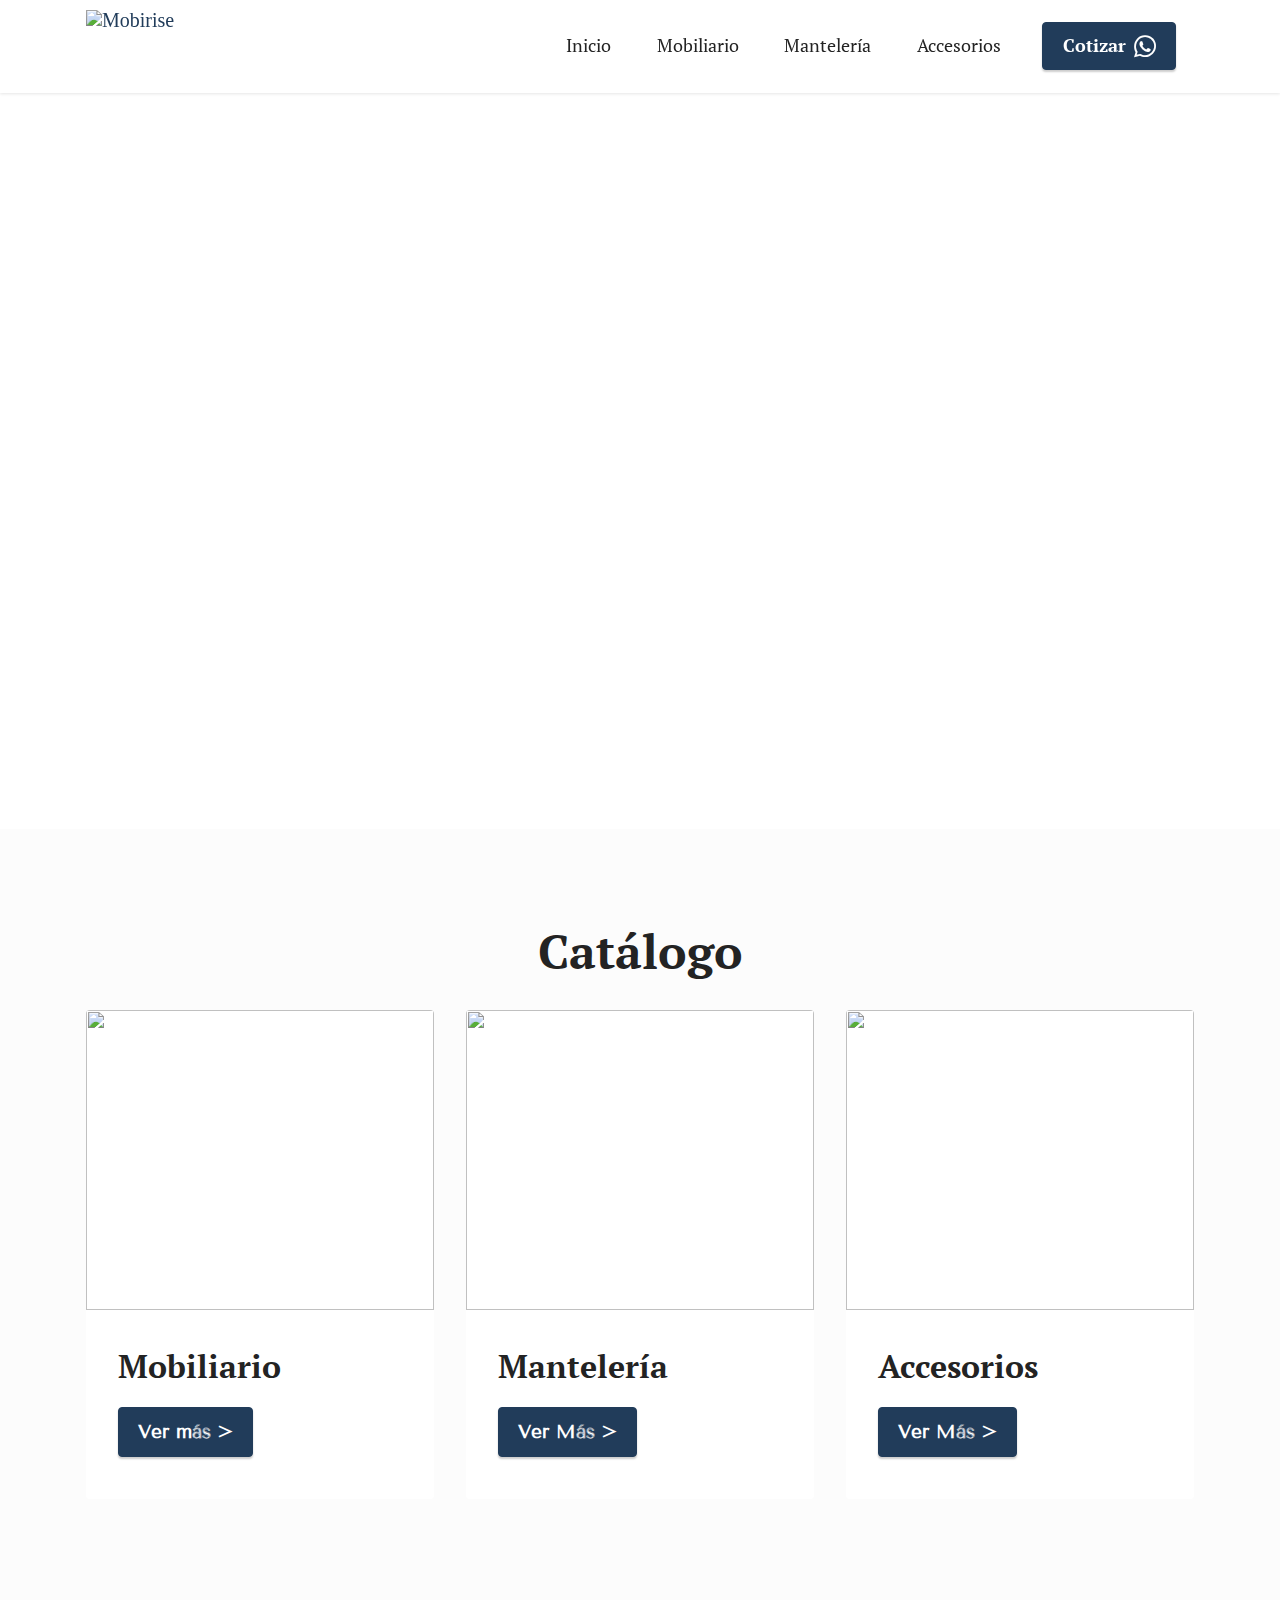
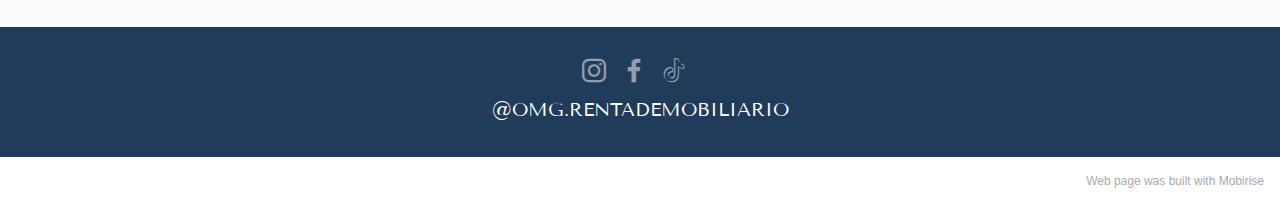
==== index.html @ f6ce4934 "Add files via upload" ====
<!DOCTYPE html>
<html  >
<head>
  <!-- Site made with Mobirise Website Builder v5.5.8, https://mobirise.com -->
  <meta charset="UTF-8">
  <meta http-equiv="X-UA-Compatible" content="IE=edge">
  <meta name="generator" content="Mobirise v5.5.8, mobirise.com">
  <meta name="viewport" content="width=device-width, initial-scale=1, minimum-scale=1">
  <link rel="shortcut icon" href="assets/images/0-logo.png" type="image/x-icon">
  <meta name="description" content="">
  
  
  <title>Home</title>
  <link rel="stylesheet" href="assets/bootstrap/css/bootstrap.min.css">
  <link rel="stylesheet" href="assets/bootstrap/css/bootstrap-grid.min.css">
  <link rel="stylesheet" href="assets/bootstrap/css/bootstrap-reboot.min.css">
  <link rel="stylesheet" href="assets/parallax/jarallax.css">
  <link rel="stylesheet" href="assets/dropdown/css/style.css">
  <link rel="stylesheet" href="assets/socicon/css/styles.css">
  <link rel="stylesheet" href="assets/theme/css/style.css">
  <link rel="preload" href="https://fonts.googleapis.com/css?family=PT+Serif:400,400i,700,700i&display=swap" as="style" onload="this.onload=null;this.rel='stylesheet'">
  <noscript><link rel="stylesheet" href="https://fonts.googleapis.com/css?family=PT+Serif:400,400i,700,700i&display=swap"></noscript>
  <link rel="preload" href="https://fonts.googleapis.com/css?family=Tenor+Sans:400&display=swap" as="style" onload="this.onload=null;this.rel='stylesheet'">
  <noscript><link rel="stylesheet" href="https://fonts.googleapis.com/css?family=Tenor+Sans:400&display=swap"></noscript>
  <link rel="preload" as="style" href="assets/mobirise/css/mbr-additional.css"><link rel="stylesheet" href="assets/mobirise/css/mbr-additional.css" type="text/css">
  
  
  
  
</head>
<body>
  
  <section data-bs-version="5.1" class="menu menu2 cid-sFHpMqcXGj" once="menu" id="menu2-2">
    
    <nav class="navbar navbar-dropdown navbar-expand-lg">
        <div class="container">
            <div class="navbar-brand">
                <span class="navbar-logo">
                    <a href="https://mobiri.se">
                        <img src="assets/images/0-logo.png" alt="Mobirise" style="height: 4.5rem;">
                    </a>
                </span>
                
            </div>
            <button class="navbar-toggler" type="button" data-toggle="collapse" data-bs-toggle="collapse" data-target="#navbarSupportedContent" data-bs-target="#navbarSupportedContent" aria-controls="navbarNavAltMarkup" aria-expanded="false" aria-label="Toggle navigation">
                <div class="hamburger">
                    <span></span>
                    <span></span>
                    <span></span>
                    <span></span>
                </div>
            </button>
            <div class="collapse navbar-collapse" id="navbarSupportedContent">
                <ul class="navbar-nav nav-dropdown" data-app-modern-menu="true"><li class="nav-item"><a class="nav-link link text-black text-primary display-4" href="index.html">Inicio</a></li>
                    <li class="nav-item"><a class="nav-link link text-black text-primary display-4" href="mobiliario.html">Mobiliario</a></li>
                    <li class="nav-item"><a class="nav-link link text-black text-primary display-4" href="manteleria.html">Mantelería</a>
                    </li><li class="nav-item"><a class="nav-link link text-black text-primary display-4" href="accesorios.html">Accesorios</a></li></ul>
                
                <div class="navbar-buttons mbr-section-btn"><a class="btn btn-primary display-4" href="https://wa.me/50251740538"><span class="socicon socicon-whatsapp mbr-iconfont mbr-iconfont-btn"></span>Cotizar</a></div>
            </div>
        </div>
    </nav>
</section>

<section data-bs-version="5.1" class="header9 cid-sFHoAfPmXB mbr-parallax-background" id="header9-1">

    

    <div class="mbr-overlay" style="opacity: 0; background-color: rgb(255, 255, 255);"></div>

    <div class="text-center container">
        <div class="row justify-content-center">
            <div class="col-md-12 col-lg-9">
                
                
                
            </div>
        </div>
    </div>
</section>

<section data-bs-version="5.1" class="features4 cid-ui3sSxSEUP" id="features4-2">
    
    <div class="mbr-overlay"></div>
    <div class="container">
        <div class="mbr-section-head">
            <h4 class="mbr-section-title mbr-fonts-style align-center mb-0 display-2">
                <strong>Catálogo</strong></h4>
            
        </div>
        <div class="row mt-4">
            
            
            <div class="item features-image сol-12 col-md-6 col-lg-4 active">
                <div class="item-wrapper">
                    <div class="item-img">
                        <img src="assets/images/6-im6-3.jpeg" alt="" title="" data-slide-to="0" data-bs-slide-to="0">
                    </div>
                    <div class="item-content">
                        <h5 class="item-title mbr-fonts-style display-5"><strong>Mobiliario</strong></h5>
                        
                        
                    </div>
                    <div class="mbr-section-btn item-footer mt-2"><a href="mobiliario.html" class="btn item-btn btn-primary display-7">Ver más &gt;</a></div>
                </div>
            </div><div class="item features-image сol-12 col-md-6 col-lg-4">
                <div class="item-wrapper">
                    <div class="item-img">
                        <img src="assets/images/54-im54-1.jpeg" alt="" title="" data-slide-to="1" data-bs-slide-to="1">
                    </div>
                    <div class="item-content">
                        <h5 class="item-title mbr-fonts-style display-5"><strong>Mantelería</strong></h5>
                        
                        
                    </div>
                    <div class="mbr-section-btn item-footer mt-2"><a href="manteleria.html" class="btn item-btn btn-primary display-7">Ver Más &gt;</a></div>
                </div>
            </div><div class="item features-image сol-12 col-md-6 col-lg-4">
                <div class="item-wrapper">
                    <div class="item-img">
                        <img src="assets/images/64-im64.jpeg" alt="" title="" data-slide-to="2" data-bs-slide-to="2">
                    </div>
                    <div class="item-content">
                        <h5 class="item-title mbr-fonts-style display-5"><strong>Accesorios</strong></h5>
                        
                        
                    </div>
                    <div class="mbr-section-btn item-footer mt-2"><a href="accesorios.html" class="btn item-btn btn-primary display-7">Ver Más &gt;</a></div>
                </div>
            </div>

        </div>
    </div>
</section>

<section data-bs-version="5.1" class="footer3 cid-ui3TTyyLI5 mbr-reveal" once="footers" id="footer3-4">

    

    

    <div class="container">
        <div class="media-container-row align-center mbr-white">
            
            <div class="row social-row">
                <div class="social-list align-right pb-2">
                    
                    
                    
                    
                    
                    
                <div class="soc-item">
                        <a href="https://www.instagram.com/omg.rentademobiliario/" target="_blank">
                            <span class="mbr-iconfont mbr-iconfont-social socicon-instagram socicon"></span>
                        </a>
                    </div><div class="soc-item">
                        <a href="https://www.facebook.com/omg.rentademobiliario/?locale=es_LA" target="_blank">
                            <span class="mbr-iconfont mbr-iconfont-social socicon-facebook socicon"></span>
                        </a>
                    </div><div class="soc-item">
                        <a href="https://www.tiktok.com/@omg_rentals" target="_blank">
                            <span class="mbr-iconfont mbr-iconfont-social socicon-tiktok socicon"></span>
                        </a>
                    </div></div>
            </div>
            <div class="row row-copirayt">
                <p class="mbr-text mb-0 mbr-fonts-style mbr-white align-center display-7">
                    @OMG.RENTADEMOBILIARIO
                </p>
            </div>
        </div>
    </div>
</section><section style="background-color: #fff; font-family: -apple-system, BlinkMacSystemFont, 'Segoe UI', 'Roboto', 'Helvetica Neue', Arial, sans-serif; color:#aaa; font-size:12px; padding: 0; align-items: center; display: flex;"><a href="https://mobirise.site/z" style="flex: 1 1; height: 3rem; padding-left: 1rem;"></a><p style="flex: 0 0 auto; margin:0; padding-right:1rem;">Web page <a href="https://mobirise.site/f" style="color:#aaa;">was built</a> with Mobirise</p></section><script src="assets/bootstrap/js/bootstrap.bundle.min.js"></script>  <script src="assets/parallax/jarallax.js"></script>  <script src="assets/smoothscroll/smooth-scroll.js"></script>  <script src="assets/ytplayer/index.js"></script>  <script src="assets/dropdown/js/navbar-dropdown.js"></script>  <script src="assets/theme/js/script.js"></script>  
  
  
 <div id="scrollToTop" class="scrollToTop mbr-arrow-up"><a style="text-align: center;"><i class="mbr-arrow-up-icon mbr-arrow-up-icon-cm cm-icon cm-icon-smallarrow-up"></i></a></div>
  </body>
</html>
---- assets/parallax/jarallax.css ----
.jarallax {
    position: relative;
    z-index: 0;
}
.jarallax > .jarallax-img {
    position: absolute;
    object-fit: cover;
    /* support for plugin https://github.com/bfred-it/object-fit-images */
    font-family: 'object-fit: cover;';
    top: 0;
    left: 0;
    width: 100%;
    height: 100%;
    z-index: -1;
}
---- assets/dropdown/css/style.css ----
.navbar-dropdown {
  left: 0;
  padding: 0;
  position: absolute;
  right: 0;
  top: 0;
  transition: all 0.45s ease;
  z-index: 1030;
  background: #282828; }
  .navbar-dropdown .navbar-logo {
    margin-right: 0.8rem;
    transition: margin 0.3s ease-in-out;
    vertical-align: middle; }
    .navbar-dropdown .navbar-logo img {
      height: 3.125rem;
      transition: all 0.3s ease-in-out; }
    .navbar-dropdown .navbar-logo.mbr-iconfont {
      font-size: 3.125rem;
      line-height: 3.125rem; }
  .navbar-dropdown .navbar-caption {
    font-weight: 700;
    white-space: normal;
    vertical-align: -4px;
    line-height: 3.125rem !important; }
    .navbar-dropdown .navbar-caption, .navbar-dropdown .navbar-caption:hover {
      color: inherit;
      text-decoration: none; }
  .navbar-dropdown .mbr-iconfont + .navbar-caption {
    vertical-align: -1px; }
  .navbar-dropdown.navbar-fixed-top {
    position: fixed; }
  .navbar-dropdown .navbar-brand span {
    vertical-align: -4px; }
  .navbar-dropdown.bg-color.transparent {
    background: none; }
  .navbar-dropdown.navbar-short .navbar-brand {
    padding: 0.625rem 0; }
    .navbar-dropdown.navbar-short .navbar-brand span {
      vertical-align: -1px; }
  .navbar-dropdown.navbar-short .navbar-caption {
    line-height: 2.375rem !important;
    vertical-align: -2px; }
  .navbar-dropdown.navbar-short .navbar-logo {
    margin-right: 0.5rem; }
    .navbar-dropdown.navbar-short .navbar-logo img {
      height: 2.375rem; }
    .navbar-dropdown.navbar-short .navbar-logo.mbr-iconfont {
      font-size: 2.375rem;
      line-height: 2.375rem; }
  .navbar-dropdown.navbar-short .mbr-table-cell {
    height: 3.625rem; }
  .navbar-dropdown .navbar-close {
    left: 0.6875rem;
    position: fixed;
    top: 0.75rem;
    z-index: 1000; }
  .navbar-dropdown .hamburger-icon {
    content: "";
    display: inline-block;
    vertical-align: middle;
    width: 16px;
    -webkit-box-shadow: 0 -6px 0 1px #282828,0 0 0 1px #282828,0 6px 0 1px #282828;
    -moz-box-shadow: 0 -6px 0 1px #282828,0 0 0 1px #282828,0 6px 0 1px #282828;
    box-shadow: 0 -6px 0 1px #282828,0 0 0 1px #282828,0 6px 0 1px #282828; }

.dropdown-menu .dropdown-toggle[data-toggle="dropdown-submenu"]::after {
  border-bottom: 0.35em solid transparent;
  border-left: 0.35em solid;
  border-right: 0;
  border-top: 0.35em solid transparent;
  margin-left: 0.3rem; }

.dropdown-menu .dropdown-item:focus {
  outline: 0; }

.nav-dropdown {
  font-size: 0.75rem;
  font-weight: 500;
  height: auto !important; }
  .nav-dropdown .nav-btn {
    padding-left: 1rem; }
  .nav-dropdown .link {
    margin: .667em 1.667em;
    font-weight: 500;
    padding: 0;
    transition: color .2s ease-in-out; }
    .nav-dropdown .link.dropdown-toggle {
      margin-right: 2.583em; }
      .nav-dropdown .link.dropdown-toggle::after {
        margin-left: .25rem;
        border-top: 0.35em solid;
        border-right: 0.35em solid transparent;
        border-left: 0.35em solid transparent;
        border-bottom: 0; }
      .nav-dropdown .link.dropdown-toggle[aria-expanded="true"] {
        margin: 0;
        padding: 0.667em 3.263em  0.667em 1.667em; }
  .nav-dropdown .link::after,
  .nav-dropdown .dropdown-item::after {
    color: inherit; }
  .nav-dropdown .btn {
    font-size: 0.75rem;
    font-weight: 700;
    letter-spacing: 0;
    margin-bottom: 0;
    padding-left: 1.25rem;
    padding-right: 1.25rem; }
  .nav-dropdown .dropdown-menu {
    border-radius: 0;
    border: 0;
    left: 0;
    margin: 0;
    padding-bottom: 1.25rem;
    padding-top: 1.25rem;
    position: relative; }
  .nav-dropdown .dropdown-submenu {
    margin-left: 0.125rem;
    top: 0; }
  .nav-dropdown .dropdown-item {
    font-weight: 500;
    line-height: 2;
    padding: 0.3846em 4.615em 0.3846em 1.5385em;
    position: relative;
    transition: color .2s ease-in-out, background-color .2s ease-in-out; }
    .nav-dropdown .dropdown-item::after {
      margin-top: -0.3077em;
      position: absolute;
      right: 1.1538em;
      top: 50%; }
    .nav-dropdown .dropdown-item:focus, .nav-dropdown .dropdown-item:hover {
      background: none; }

@media (max-width: 767px) {
  .nav-dropdown.navbar-toggleable-sm {
    bottom: 0;
    display: none;
    left: 0;
    overflow-x: hidden;
    position: fixed;
    top: 0;
    transform: translateX(-100%);
    -ms-transform: translateX(-100%);
    -webkit-transform: translateX(-100%);
    width: 18.75rem;
    z-index: 999; } }
.nav-dropdown.navbar-toggleable-xl {
  bottom: 0;
  display: none;
  left: 0;
  overflow-x: hidden;
  position: fixed;
  top: 0;
  transform: translateX(-100%);
  -ms-transform: translateX(-100%);
  -webkit-transform: translateX(-100%);
  width: 18.75rem;
  z-index: 999; }

.nav-dropdown-sm {
  display: block !important;
  overflow-x: hidden;
  overflow: auto;
  padding-top: 3.875rem; }
  .nav-dropdown-sm::after {
    content: "";
    display: block;
    height: 3rem;
    width: 100%; }
  .nav-dropdown-sm.collapse.in ~ .navbar-close {
    display: block !important; }
  .nav-dropdown-sm.collapsing, .nav-dropdown-sm.collapse.in {
    transform: translateX(0);
    -ms-transform: translateX(0);
    -webkit-transform: translateX(0);
    transition: all 0.25s ease-out;
    -webkit-transition: all 0.25s ease-out;
    background: #282828; }
  .nav-dropdown-sm.collapsing[aria-expanded="false"] {
    transform: translateX(-100%);
    -ms-transform: translateX(-100%);
    -webkit-transform: translateX(-100%); }
  .nav-dropdown-sm .nav-item {
    display: block;
    margin-left: 0 !important;
    padding-left: 0; }
  .nav-dropdown-sm .link,
  .nav-dropdown-sm .dropdown-item {
    border-top: 1px dotted rgba(255, 255, 255, 0.1);
    font-size: 0.8125rem;
    line-height: 1.6;
    margin: 0 !important;
    padding: 0.875rem 2.4rem 0.875rem 1.5625rem !important;
    position: relative;
    white-space: normal; }
    .nav-dropdown-sm .link:focus, .nav-dropdown-sm .link:hover,
    .nav-dropdown-sm .dropdown-item:focus,
    .nav-dropdown-sm .dropdown-item:hover {
      background: rgba(0, 0, 0, 0.2) !important;
      color: #c0a375; }
  .nav-dropdown-sm .nav-btn {
    position: relative;
    padding: 1.5625rem 1.5625rem 0 1.5625rem; }
    .nav-dropdown-sm .nav-btn::before {
      border-top: 1px dotted rgba(255, 255, 255, 0.1);
      content: "";
      left: 0;
      position: absolute;
      top: 0;
      width: 100%; }
    .nav-dropdown-sm .nav-btn + .nav-btn {
      padding-top: 0.625rem; }
      .nav-dropdown-sm .nav-btn + .nav-btn::before {
        display: none; }
  .nav-dropdown-sm .btn {
    padding: 0.625rem 0; }
  .nav-dropdown-sm .dropdown-toggle[data-toggle="dropdown-submenu"]::after {
    margin-left: .25rem;
    border-top: 0.35em solid;
    border-right: 0.35em solid transparent;
    border-left: 0.35em solid transparent;
    border-bottom: 0; }
  .nav-dropdown-sm .dropdown-toggle[data-toggle="dropdown-submenu"][aria-expanded="true"]::after {
    border-top: 0;
    border-right: 0.35em solid transparent;
    border-left: 0.35em solid transparent;
    border-bottom: 0.35em solid; }
  .nav-dropdown-sm .dropdown-menu {
    margin: 0;
    padding: 0;
    position: relative;
    top: 0;
    left: 0;
    width: 100%;
    border: 0;
    float: none;
    border-radius: 0;
    background: none; }
  .nav-dropdown-sm .dropdown-submenu {
    left: 100%;
    margin-left: 0.125rem;
    margin-top: -1.25rem;
    top: 0; }

.navbar-toggleable-sm .nav-dropdown .dropdown-menu {
  position: absolute; }

.navbar-toggleable-sm .nav-dropdown .dropdown-submenu {
  left: 100%;
  margin-left: 0.125rem;
  margin-top: -1.25rem;
  top: 0; }

.navbar-toggleable-sm.opened .nav-dropdown .dropdown-menu {
  position: relative; }

.navbar-toggleable-sm.opened .nav-dropdown .dropdown-submenu {
  left: 0;
  margin-left: 00rem;
  margin-top: 0rem;
  top: 0; }

.is-builder .nav-dropdown.collapsing {
  transition: none !important; }
---- assets/socicon/css/styles.css ----
@charset "UTF-8";

@font-face {
  font-family: 'Socicon';
  src:  url('../fonts/socicon.eot');
  src:  url('../fonts/socicon.eot?#iefix') format('embedded-opentype'),
    url('../fonts/socicon.woff2') format('woff2'),
    url('../fonts/socicon.ttf') format('truetype'),
    url('../fonts/socicon.woff') format('woff'),
    url('../fonts/socicon.svg#socicon') format('svg');
  font-weight: normal;
  font-style: normal;
  font-display: swap;
}

[data-icon]:before {
  font-family: "socicon" !important;
  content: attr(data-icon);
  font-style: normal !important;
  font-weight: normal !important;
  font-variant: normal !important;
  text-transform: none !important;
  speak: none;
  line-height: 1;
  -webkit-font-smoothing: antialiased;
  -moz-osx-font-smoothing: grayscale;
}

[class^="socicon-"], [class*=" socicon-"] {
  /* use !important to prevent issues with browser extensions that change fonts */
  font-family: 'Socicon' !important;
  speak: none;
  font-style: normal;
  font-weight: normal;
  font-variant: normal;
  text-transform: none;
  line-height: 1;

  /* Better Font Rendering =========== */
  -webkit-font-smoothing: antialiased;
  -moz-osx-font-smoothing: grayscale;
}

.socicon-eitaa:before {
  content: "\e97c";
}
.socicon-soroush:before {
  content: "\e97d";
}
.socicon-bale:before {
  content: "\e97e";
}
.socicon-zazzle:before {
  content: "\e97b";
}
.socicon-society6:before {
  content: "\e97a";
}
.socicon-redbubble:before {
  content: "\e979";
}
.socicon-avvo:before {
  content: "\e978";
}
.socicon-stitcher:before {
  content: "\e977";
}
.socicon-googlehangouts:before {
  content: "\e974";
}
.socicon-dlive:before {
  content: "\e975";
}
.socicon-vsco:before {
  content: "\e976";
}
.socicon-flipboard:before {
  content: "\e973";
}
.socicon-ubuntu:before {
  content: "\e958";
}
.socicon-artstation:before {
  content: "\e959";
}
.socicon-invision:before {
  content: "\e95a";
}
.socicon-torial:before {
  content: "\e95b";
}
.socicon-collectorz:before {
  content: "\e95c";
}
.socicon-seenthis:before {
  content: "\e95d";
}
.socicon-googleplaymusic:before {
  content: "\e95e";
}
.socicon-debian:before {
  content: "\e95f";
}
.socicon-filmfreeway:before {
  content: "\e960";
}
.socicon-gnome:before {
  content: "\e961";
}
.socicon-itchio:before {
  content: "\e962";
}
.socicon-jamendo:before {
  content: "\e963";
}
.socicon-mix:before {
  content: "\e964";
}
.socicon-sharepoint:before {
  content: "\e965";
}
.socicon-tinder:before {
  content: "\e966";
}
.socicon-windguru:before {
  content: "\e967";
}
.socicon-cdbaby:before {
  content: "\e968";
}
.socicon-elementaryos:before {
  content: "\e969";
}
.socicon-stage32:before {
  content: "\e96a";
}
.socicon-tiktok:before {
  content: "\e96b";
}
.socicon-gitter:before {
  content: "\e96c";
}
.socicon-letterboxd:before {
  content: "\e96d";
}
.socicon-threema:before {
  content: "\e96e";
}
.socicon-splice:before {
  content: "\e96f";
}
.socicon-metapop:before {
  content: "\e970";
}
.socicon-naver:before {
  content: "\e971";
}
.socicon-remote:before {
  content: "\e972";
}
.socicon-internet:before {
  content: "\e957";
}
.socicon-moddb:before {
  content: "\e94b";
}
.socicon-indiedb:before {
  content: "\e94c";
}
.socicon-traxsource:before {
  content: "\e94d";
}
.socicon-gamefor:before {
  content: "\e94e";
}
.socicon-pixiv:before {
  content: "\e94f";
}
.socicon-myanimelist:before {
  content: "\e950";
}
.socicon-blackberry:before {
  content: "\e951";
}
.socicon-wickr:before {
  content: "\e952";
}
.socicon-spip:before {
  content: "\e953";
}
.socicon-napster:before {
  content: "\e954";
}
.socicon-beatport:before {
  content: "\e955";
}
.socicon-hackerone:before {
  content: "\e956";
}
.socicon-hackernews:before {
  content: "\e946";
}
.socicon-smashwords:before {
  content: "\e947";
}
.socicon-kobo:before {
  content: "\e948";
}
.socicon-bookbub:before {
  content: "\e949";
}
.socicon-mailru:before {
  content: "\e94a";
}
.socicon-gitlab:before {
  content: "\e945";
}
.socicon-instructables:before {
  content: "\e944";
}
.socicon-portfolio:before {
  content: "\e943";
}
.socicon-codered:before {
  content: "\e940";
}
.socicon-origin:before {
  content: "\e941";
}
.socicon-nextdoor:before {
  content: "\e942";
}
.socicon-udemy:before {
  content: "\e93f";
}
.socicon-livemaster:before {
  content: "\e93e";
}
.socicon-crunchbase:before {
  content: "\e93b";
}
.socicon-homefy:before {
  content: "\e93c";
}
.socicon-calendly:before {
  content: "\e93d";
}
.socicon-realtor:before {
  content: "\e90f";
}
.socicon-tidal:before {
  content: "\e910";
}
.socicon-qobuz:before {
  content: "\e911";
}
.socicon-natgeo:before {
  content: "\e912";
}
.socicon-mastodon:before {
  content: "\e913";
}
.socicon-unsplash:before {
  content: "\e914";
}
.socicon-homeadvisor:before {
  content: "\e915";
}
.socicon-angieslist:before {
  content: "\e916";
}
.socicon-codepen:before {
  content: "\e917";
}
.socicon-slack:before {
  content: "\e918";
}
.socicon-openaigym:before {
  content: "\e919";
}
.socicon-logmein:before {
  content: "\e91a";
}
.socicon-fiverr:before {
  content: "\e91b";
}
.socicon-gotomeeting:before {
  content: "\e91c";
}
.socicon-aliexpress:before {
  content: "\e91d";
}
.socicon-guru:before {
  content: "\e91e";
}
.socicon-appstore:before {
  content: "\e91f";
}
.socicon-homes:before {
  content: "\e920";
}
.socicon-zoom:before {
  content: "\e921";
}
.socicon-alibaba:before {
  content: "\e922";
}
.socicon-craigslist:before {
  content: "\e923";
}
.socicon-wix:before {
  content: "\e924";
}
.socicon-redfin:before {
  content: "\e925";
}
.socicon-googlecalendar:before {
  content: "\e926";
}
.socicon-shopify:before {
  content: "\e927";
}
.socicon-freelancer:before {
  content: "\e928";
}
.socicon-seedrs:before {
  content: "\e929";
}
.socicon-bing:before {
  content: "\e92a";
}
.socicon-doodle:before {
  content: "\e92b";
}
.socicon-bonanza:before {
  content: "\e92c";
}
.socicon-squarespace:before {
  content: "\e92d";
}
.socicon-toptal:before {
  content: "\e92e";
}
.socicon-gust:before {
  content: "\e92f";
}
.socicon-ask:before {
  content: "\e930";
}
.socicon-trulia:before {
  content: "\e931";
}
.socicon-loomly:before {
  content: "\e932";
}
.socicon-ghost:before {
  content: "\e933";
}
.socicon-upwork:before {
  content: "\e934";
}
.socicon-fundable:before {
  content: "\e935";
}
.socicon-booking:before {
  content: "\e936";
}
.socicon-googlemaps:before {
  content: "\e937";
}
.socicon-zillow:before {
  content: "\e938";
}
.socicon-niconico:before {
  content: "\e939";
}
.socicon-toneden:before {
  content: "\e93a";
}
.socicon-augment:before {
  content: "\e908";
}
.socicon-bitbucket:before {
  content: "\e909";
}
.socicon-fyuse:before {
  content: "\e90a";
}
.socicon-yt-gaming:before {
  content: "\e90b";
}
.socicon-sketchfab:before {
  content: "\e90c";
}
.socicon-mobcrush:before {
  content: "\e90d";
}
.socicon-microsoft:before {
  content: "\e90e";
}
.socicon-pandora:before {
  content: "\e907";
}
.socicon-messenger:before {
  content: "\e906";
}
.socicon-gamewisp:before {
  content: "\e905";
}
.socicon-bloglovin:before {
  content: "\e904";
}
.socicon-tunein:before {
  content: "\e903";
}
.socicon-gamejolt:before {
  content: "\e901";
}
.socicon-trello:before {
  content: "\e902";
}
.socicon-spreadshirt:before {
  content: "\e900";
}
.socicon-500px:before {
  content: "\e000";
}
.socicon-8tracks:before {
  content: "\e001";
}
.socicon-airbnb:before {
  content: "\e002";
}
.socicon-alliance:before {
  content: "\e003";
}
.socicon-amazon:before {
  content: "\e004";
}
.socicon-amplement:before {
  content: "\e005";
}
.socicon-android:before {
  content: "\e006";
}
.socicon-angellist:before {
  content: "\e007";
}
.socicon-apple:before {
  content: "\e008";
}
.socicon-appnet:before {
  content: "\e009";
}
.socicon-baidu:before {
  content: "\e00a";
}
.socicon-bandcamp:before {
  content: "\e00b";
}
.socicon-battlenet:before {
  content: "\e00c";
}
.socicon-mixer:before {
  content: "\e00d";
}
.socicon-bebee:before {
  content: "\e00e";
}
.socicon-bebo:before {
  content: "\e00f";
}
.socicon-behance:before {
  content: "\e010";
}
.socicon-blizzard:before {
  content: "\e011";
}
.socicon-blogger:before {
  content: "\e012";
}
.socicon-buffer:before {
  content: "\e013";
}
.socicon-chrome:before {
  content: "\e014";
}
.socicon-coderwall:before {
  content: "\e015";
}
.socicon-curse:before {
  content: "\e016";
}
.socicon-dailymotion:before {
  content: "\e017";
}
.socicon-deezer:before {
  content: "\e018";
}
.socicon-delicious:before {
  content: "\e019";
}
.socicon-deviantart:before {
  content: "\e01a";
}
.socicon-diablo:before {
  content: "\e01b";
}
.socicon-digg:before {
  content: "\e01c";
}
.socicon-discord:before {
  content: "\e01d";
}
.socicon-disqus:before {
  content: "\e01e";
}
.socicon-douban:before {
  content: "\e01f";
}
.socicon-draugiem:before {
  content: "\e020";
}
.socicon-dribbble:before {
  content: "\e021";
}
.socicon-drupal:before {
  content: "\e022";
}
.socicon-ebay:before {
  content: "\e023";
}
.socicon-ello:before {
  content: "\e024";
}
.socicon-endomodo:before {
  content: "\e025";
}
.socicon-envato:before {
  content: "\e026";
}
.socicon-etsy:before {
  content: "\e027";
}
.socicon-facebook:before {
  content: "\e028";
}
.socicon-feedburner:before {
  content: "\e029";
}
.socicon-filmweb:before {
  content: "\e02a";
}
.socicon-firefox:before {
  content: "\e02b";
}
.socicon-flattr:before {
  content: "\e02c";
}
.socicon-flickr:before {
  content: "\e02d";
}
.socicon-formulr:before {
  content: "\e02e";
}
.socicon-forrst:before {
  content: "\e02f";
}
.socicon-foursquare:before {
  content: "\e030";
}
.socicon-friendfeed:before {
  content: "\e031";
}
.socicon-github:before {
  content: "\e032";
}
.socicon-goodreads:before {
  content: "\e033";
}
.socicon-google:before {
  content: "\e034";
}
.socicon-googlescholar:before {
  content: "\e035";
}
.socicon-googlegroups:before {
  content: "\e036";
}
.socicon-googlephotos:before {
  content: "\e037";
}
.socicon-googleplus:before {
  content: "\e038";
}
.socicon-grooveshark:before {
  content: "\e039";
}
.socicon-hackerrank:before {
  content: "\e03a";
}
.socicon-hearthstone:before {
  content: "\e03b";
}
.socicon-hellocoton:before {
  content: "\e03c";
}
.socicon-heroes:before {
  content: "\e03d";
}
.socicon-smashcast:before {
  content: "\e03e";
}
.socicon-horde:before {
  content: "\e03f";
}
.socicon-houzz:before {
  content: "\e040";
}
.socicon-icq:before {
  content: "\e041";
}
.socicon-identica:before {
  content: "\e042";
}
.socicon-imdb:before {
  content: "\e043";
}
.socicon-instagram:before {
  content: "\e044";
}
.socicon-issuu:before {
  content: "\e045";
}
.socicon-istock:before {
  content: "\e046";
}
.socicon-itunes:before {
  content: "\e047";
}
.socicon-keybase:before {
  content: "\e048";
}
.socicon-lanyrd:before {
  content: "\e049";
}
.socicon-lastfm:before {
  content: "\e04a";
}
.socicon-line:before {
  content: "\e04b";
}
.socicon-linkedin:before {
  content: "\e04c";
}
.socicon-livejournal:before {
  content: "\e04d";
}
.socicon-lyft:before {
  content: "\e04e";
}
.socicon-macos:before {
  content: "\e04f";
}
.socicon-mail:before {
  content: "\e050";
}
.socicon-medium:before {
  content: "\e051";
}
.socicon-meetup:before {
  content: "\e052";
}
.socicon-mixcloud:before {
  content: "\e053";
}
.socicon-modelmayhem:before {
  content: "\e054";
}
.socicon-mumble:before {
  content: "\e055";
}
.socicon-myspace:before {
  content: "\e056";
}
.socicon-newsvine:before {
  content: "\e057";
}
.socicon-nintendo:before {
  content: "\e058";
}
.socicon-npm:before {
  content: "\e059";
}
.socicon-odnoklassniki:before {
  content: "\e05a";
}
.socicon-openid:before {
  content: "\e05b";
}
.socicon-opera:before {
  content: "\e05c";
}
.socicon-outlook:before {
  content: "\e05d";
}
.socicon-overwatch:before {
  content: "\e05e";
}
.socicon-patreon:before {
  content: "\e05f";
}
.socicon-paypal:before {
  content: "\e060";
}
.socicon-periscope:before {
  content: "\e061";
}
.socicon-persona:before {
  content: "\e062";
}
.socicon-pinterest:before {
  content: "\e063";
}
.socicon-play:before {
  content: "\e064";
}
.socicon-player:before {
  content: "\e065";
}
.socicon-playstation:before {
  content: "\e066";
}
.socicon-pocket:before {
  content: "\e067";
}
.socicon-qq:before {
  content: "\e068";
}
.socicon-quora:before {
  content: "\e069";
}
.socicon-raidcall:before {
  content: "\e06a";
}
.socicon-ravelry:before {
  content: "\e06b";
}
.socicon-reddit:before {
  content: "\e06c";
}
.socicon-renren:before {
  content: "\e06d";
}
.socicon-researchgate:before {
  content: "\e06e";
}
.socicon-residentadvisor:before {
  content: "\e06f";
}
.socicon-reverbnation:before {
  content: "\e070";
}
.socicon-rss:before {
  content: "\e071";
}
.socicon-sharethis:before {
  content: "\e072";
}
.socicon-skype:before {
  content: "\e073";
}
.socicon-slideshare:before {
  content: "\e074";
}
.socicon-smugmug:before {
  content: "\e075";
}
.socicon-snapchat:before {
  content: "\e076";
}
.socicon-songkick:before {
  content: "\e077";
}
.socicon-soundcloud:before {
  content: "\e078";
}
.socicon-spotify:before {
  content: "\e079";
}
.socicon-stackexchange:before {
  content: "\e07a";
}
.socicon-stackoverflow:before {
  content: "\e07b";
}
.socicon-starcraft:before {
  content: "\e07c";
}
.socicon-stayfriends:before {
  content: "\e07d";
}
.socicon-steam:before {
  content: "\e07e";
}
.socicon-storehouse:before {
  content: "\e07f";
}
.socicon-strava:before {
  content: "\e080";
}
.socicon-streamjar:before {
  content: "\e081";
}
.socicon-stumbleupon:before {
  content: "\e082";
}
.socicon-swarm:before {
  content: "\e083";
}
.socicon-teamspeak:before {
  content: "\e084";
}
.socicon-teamviewer:before {
  content: "\e085";
}
.socicon-technorati:before {
  content: "\e086";
}
.socicon-telegram:before {
  content: "\e087";
}
.socicon-tripadvisor:before {
  content: "\e088";
}
.socicon-tripit:before {
  content: "\e089";
}
.socicon-triplej:before {
  content: "\e08a";
}
.socicon-tumblr:before {
  content: "\e08b";
}
.socicon-twitch:before {
  content: "\e08c";
}
.socicon-twitter:before {
  content: "\e08d";
}
.socicon-uber:before {
  content: "\e08e";
}
.socicon-ventrilo:before {
  content: "\e08f";
}
.socicon-viadeo:before {
  content: "\e090";
}
.socicon-viber:before {
  content: "\e091";
}
.socicon-viewbug:before {
  content: "\e092";
}
.socicon-vimeo:before {
  content: "\e093";
}
.socicon-vine:before {
  content: "\e094";
}
.socicon-vkontakte:before {
  content: "\e095";
}
.socicon-warcraft:before {
  content: "\e096";
}
.socicon-wechat:before {
  content: "\e097";
}
.socicon-weibo:before {
  content: "\e098";
}
.socicon-whatsapp:before {
  content: "\e099";
}
.socicon-wikipedia:before {
  content: "\e09a";
}
.socicon-windows:before {
  content: "\e09b";
}
.socicon-wordpress:before {
  content: "\e09c";
}
.socicon-wykop:before {
  content: "\e09d";
}
.socicon-xbox:before {
  content: "\e09e";
}
.socicon-xing:before {
  content: "\e09f";
}
.socicon-yahoo:before {
  content: "\e0a0";
}
.socicon-yammer:before {
  content: "\e0a1";
}
.socicon-yandex:before {
  content: "\e0a2";
}
.socicon-yelp:before {
  content: "\e0a3";
}
.socicon-younow:before {
  content: "\e0a4";
}
.socicon-youtube:before {
  content: "\e0a5";
}
.socicon-zapier:before {
  content: "\e0a6";
}
.socicon-zerply:before {
  content: "\e0a7";
}
.socicon-zomato:before {
  content: "\e0a8";
}
.socicon-zynga:before {
  content: "\e0a9";
}
---- assets/theme/css/style.css ----
@charset "UTF-8";
section {
  background-color: #ffffff;
}

body {
  font-style: normal;
  line-height: 1.5;
  font-weight: 400;
  color: #232323;
  position: relative;
}

button {
  background-color: transparent;
  border-color: transparent;
}

section,
.container,
.container-fluid {
  position: relative;
  word-wrap: break-word;
}

a.mbr-iconfont:hover {
  text-decoration: none;
}

.article .lead p,
.article .lead ul,
.article .lead ol,
.article .lead pre,
.article .lead blockquote {
  margin-bottom: 0;
}

a {
  font-style: normal;
  font-weight: 400;
  cursor: pointer;
}
a, a:hover {
  text-decoration: none;
}

.mbr-section-title {
  font-style: normal;
  line-height: 1.3;
}

.mbr-section-subtitle {
  line-height: 1.3;
}

.mbr-text {
  font-style: normal;
  line-height: 1.7;
}

h1,
h2,
h3,
h4,
h5,
h6,
.display-1,
.display-2,
.display-4,
.display-5,
.display-7,
span,
p,
a {
  line-height: 1;
  word-break: break-word;
  word-wrap: break-word;
  font-weight: 400;
}

b,
strong {
  font-weight: bold;
}

input:-webkit-autofill, input:-webkit-autofill:hover, input:-webkit-autofill:focus, input:-webkit-autofill:active {
  transition-delay: 9999s;
  -webkit-transition-property: background-color, color;
  transition-property: background-color, color;
}

textarea[type=hidden] {
  display: none;
}

section {
  background-position: 50% 50%;
  background-repeat: no-repeat;
  background-size: cover;
}
section .mbr-background-video,
section .mbr-background-video-preview {
  position: absolute;
  bottom: 0;
  left: 0;
  right: 0;
  top: 0;
}

.hidden {
  visibility: hidden;
}

.mbr-z-index20 {
  z-index: 20;
}

/*! Base colors */
.mbr-white {
  color: #ffffff;
}

.mbr-black {
  color: #111111;
}

.mbr-bg-white {
  background-color: #ffffff;
}

.mbr-bg-black {
  background-color: #000000;
}

/*! Text-aligns */
.align-left {
  text-align: left;
}

.align-center {
  text-align: center;
}

.align-right {
  text-align: right;
}

/*! Font-weight  */
.mbr-light {
  font-weight: 300;
}

.mbr-regular {
  font-weight: 400;
}

.mbr-semibold {
  font-weight: 500;
}

.mbr-bold {
  font-weight: 700;
}

/*! Media  */
.media-content {
  flex-basis: 100%;
}

.media-container-row {
  display: flex;
  flex-direction: row;
  flex-wrap: wrap;
  justify-content: center;
  align-content: center;
  align-items: start;
}
.media-container-row .media-size-item {
  width: 400px;
}

.media-container-column {
  display: flex;
  flex-direction: column;
  flex-wrap: wrap;
  justify-content: center;
  align-content: center;
  align-items: stretch;
}
.media-container-column > * {
  width: 100%;
}

@media (min-width: 992px) {
  .media-container-row {
    flex-wrap: nowrap;
  }
}
figure {
  margin-bottom: 0;
  overflow: hidden;
}

figure[mbr-media-size] {
  transition: width 0.1s;
}

img,
iframe {
  display: block;
  width: 100%;
}

.card {
  background-color: transparent;
  border: none;
}

.card-box {
  width: 100%;
}

.card-img {
  text-align: center;
  flex-shrink: 0;
  -webkit-flex-shrink: 0;
}

.media {
  max-width: 100%;
  margin: 0 auto;
}

.mbr-figure {
  align-self: center;
}

.media-container > div {
  max-width: 100%;
}

.mbr-figure img,
.card-img img {
  width: 100%;
}

@media (max-width: 991px) {
  .media-size-item {
    width: auto !important;
  }

  .media {
    width: auto;
  }

  .mbr-figure {
    width: 100% !important;
  }
}
/*! Buttons */
.mbr-section-btn {
  margin-left: -0.6rem;
  margin-right: -0.6rem;
  font-size: 0;
}

.btn {
  font-weight: 600;
  border-width: 1px;
  font-style: normal;
  margin: 0.6rem 0.6rem;
  white-space: normal;
  transition: all 0.2s ease-in-out;
  display: inline-flex;
  align-items: center;
  justify-content: center;
  word-break: break-word;
}

.btn-sm {
  font-weight: 600;
  letter-spacing: 0px;
  transition: all 0.3s ease-in-out;
}

.btn-md {
  font-weight: 600;
  letter-spacing: 0px;
  transition: all 0.3s ease-in-out;
}

.btn-lg {
  font-weight: 600;
  letter-spacing: 0px;
  transition: all 0.3s ease-in-out;
}

.btn-form {
  margin: 0;
}
.btn-form:hover {
  cursor: pointer;
}

nav .mbr-section-btn {
  margin-left: 0rem;
  margin-right: 0rem;
}

/*! Btn icon margin */
.btn .mbr-iconfont,
.btn.btn-sm .mbr-iconfont {
  order: 1;
  cursor: pointer;
  margin-left: 0.5rem;
  vertical-align: sub;
}

.btn.btn-md .mbr-iconfont,
.btn.btn-md .mbr-iconfont {
  margin-left: 0.8rem;
}

.mbr-regular {
  font-weight: 400;
}

.mbr-semibold {
  font-weight: 500;
}

.mbr-bold {
  font-weight: 700;
}

[type=submit] {
  -webkit-appearance: none;
}

/*! Full-screen */
.mbr-fullscreen .mbr-overlay {
  min-height: 100vh;
}

.mbr-fullscreen {
  display: flex;
  display: -moz-flex;
  display: -ms-flex;
  display: -o-flex;
  align-items: center;
  min-height: 100vh;
  padding-top: 3rem;
  padding-bottom: 3rem;
}

/*! Map */
.map {
  height: 25rem;
  position: relative;
}
.map iframe {
  width: 100%;
  height: 100%;
}

/*! Scroll to top arrow */
.mbr-arrow-up {
  bottom: 25px;
  right: 90px;
  position: fixed;
  text-align: right;
  z-index: 5000;
  color: #ffffff;
  font-size: 22px;
}

.mbr-arrow-up a {
  background: rgba(0, 0, 0, 0.2);
  border-radius: 50%;
  color: #fff;
  display: inline-block;
  height: 60px;
  width: 60px;
  border: 2px solid #fff;
  outline-style: none !important;
  position: relative;
  text-decoration: none;
  transition: all 0.3s ease-in-out;
  cursor: pointer;
  text-align: center;
}
.mbr-arrow-up a:hover {
  background-color: rgba(0, 0, 0, 0.4);
}
.mbr-arrow-up a i {
  line-height: 60px;
}

.mbr-arrow-up-icon {
  display: block;
  color: #fff;
}

.mbr-arrow-up-icon::before {
  content: "›";
  display: inline-block;
  font-family: serif;
  font-size: 22px;
  line-height: 1;
  font-style: normal;
  position: relative;
  top: 6px;
  left: -4px;
  transform: rotate(-90deg);
}

/*! Arrow Down */
.mbr-arrow {
  position: absolute;
  bottom: 45px;
  left: 50%;
  width: 60px;
  height: 60px;
  cursor: pointer;
  background-color: rgba(80, 80, 80, 0.5);
  border-radius: 50%;
  transform: translateX(-50%);
}
@media (max-width: 767px) {
  .mbr-arrow {
    display: none;
  }
}
.mbr-arrow > a {
  display: inline-block;
  text-decoration: none;
  outline-style: none;
  -webkit-animation: arrowdown 1.7s ease-in-out infinite;
          animation: arrowdown 1.7s ease-in-out infinite;
  color: #ffffff;
}
.mbr-arrow > a > i {
  position: absolute;
  top: -2px;
  left: 15px;
  font-size: 2rem;
}

#scrollToTop a i::before {
  content: "";
  position: absolute;
  display: block;
  border-bottom: 2.5px solid #fff;
  border-left: 2.5px solid #fff;
  width: 27.8%;
  height: 27.8%;
  left: 50%;
  top: 51%;
  transform: translateY(-30%) translateX(-50%) rotate(135deg);
}

@keyframes arrowdown {
  0% {
    transform: translateY(0px);
  }
  50% {
    transform: translateY(-5px);
  }
  100% {
    transform: translateY(0px);
  }
}
@-webkit-keyframes arrowdown {
  0% {
    transform: translateY(0px);
  }
  50% {
    transform: translateY(-5px);
  }
  100% {
    transform: translateY(0px);
  }
}
@media (max-width: 500px) {
  .mbr-arrow-up {
    left: 0;
    right: 0;
    text-align: center;
  }
}
/*Gradients animation*/
@keyframes gradient-animation {
  from {
    background-position: 0% 100%;
    -webkit-animation-timing-function: ease-in-out;
            animation-timing-function: ease-in-out;
  }
  to {
    background-position: 100% 0%;
    -webkit-animation-timing-function: ease-in-out;
            animation-timing-function: ease-in-out;
  }
}
@-webkit-keyframes gradient-animation {
  from {
    background-position: 0% 100%;
    -webkit-animation-timing-function: ease-in-out;
            animation-timing-function: ease-in-out;
  }
  to {
    background-position: 100% 0%;
    -webkit-animation-timing-function: ease-in-out;
            animation-timing-function: ease-in-out;
  }
}
.bg-gradient {
  background-size: 200% 200%;
  animation: gradient-animation 5s infinite alternate;
  -webkit-animation: gradient-animation 5s infinite alternate;
}

.menu .navbar-brand {
  display: -webkit-flex;
}
.menu .navbar-brand span {
  display: flex;
  display: -webkit-flex;
}
.menu .navbar-brand .navbar-caption-wrap {
  display: -webkit-flex;
}
.menu .navbar-brand .navbar-logo img {
  display: -webkit-flex;
  width: auto;
}
@media (min-width: 768px) and (max-width: 991px) {
  .menu .navbar-toggleable-sm .navbar-nav {
    display: -ms-flexbox;
  }
}
@media (max-width: 991px) {
  .menu .navbar-collapse {
    max-height: 93.5vh;
  }
  .menu .navbar-collapse.show {
    overflow: auto;
  }
}
@media (min-width: 992px) {
  .menu .navbar-nav.nav-dropdown {
    display: -webkit-flex;
  }
  .menu .navbar-toggleable-sm .navbar-collapse {
    display: -webkit-flex !important;
  }
  .menu .collapsed .navbar-collapse {
    max-height: 93.5vh;
  }
  .menu .collapsed .navbar-collapse.show {
    overflow: auto;
  }
}
@media (max-width: 767px) {
  .menu .navbar-collapse {
    max-height: 80vh;
  }
}

.nav-link .mbr-iconfont {
  margin-right: 0.5rem;
}

.navbar {
  display: -webkit-flex;
  -webkit-flex-wrap: wrap;
  -webkit-align-items: center;
  -webkit-justify-content: space-between;
}

.navbar-collapse {
  -webkit-flex-basis: 100%;
  -webkit-flex-grow: 1;
  -webkit-align-items: center;
}

.nav-dropdown .link {
  padding: 0.667em 1.667em !important;
  margin: 0 !important;
}

.nav {
  display: -webkit-flex;
  -webkit-flex-wrap: wrap;
}

.row {
  display: -webkit-flex;
  -webkit-flex-wrap: wrap;
}

.justify-content-center {
  -webkit-justify-content: center;
}

.form-inline {
  display: -webkit-flex;
}

.card-wrapper {
  -webkit-flex: 1;
}

.carousel-control {
  z-index: 10;
  display: -webkit-flex;
}

.carousel-controls {
  display: -webkit-flex;
}

.media {
  display: -webkit-flex;
}

.form-group:focus {
  outline: none;
}

.jq-selectbox__select {
  padding: 7px 0;
  position: relative;
}

.jq-selectbox__dropdown {
  overflow: hidden;
  border-radius: 10px;
  position: absolute;
  top: 100%;
  left: 0 !important;
  width: 100% !important;
}

.jq-selectbox__trigger-arrow {
  right: 0;
  transform: translateY(-50%);
}

.jq-selectbox li {
  padding: 1.07em 0.5em;
}

input[type=range] {
  padding-left: 0 !important;
  padding-right: 0 !important;
}

.modal-dialog,
.modal-content {
  height: 100%;
}

.modal-dialog .carousel-inner {
  height: calc(100vh - 1.75rem);
}
@media (max-width: 575px) {
  .modal-dialog .carousel-inner {
    height: calc(100vh - 1rem);
  }
}

.carousel-item {
  text-align: center;
}

.carousel-item img {
  margin: auto;
}

.navbar-toggler {
  align-self: flex-start;
  padding: 0.25rem 0.75rem;
  font-size: 1.25rem;
  line-height: 1;
  background: transparent;
  border: 1px solid transparent;
  border-radius: 0.25rem;
}

.navbar-toggler:focus,
.navbar-toggler:hover {
  text-decoration: none;
  box-shadow: none;
}

.navbar-toggler-icon {
  display: inline-block;
  width: 1.5em;
  height: 1.5em;
  vertical-align: middle;
  content: "";
  background: no-repeat center center;
  background-size: 100% 100%;
}

.navbar-toggler-left {
  position: absolute;
  left: 1rem;
}

.navbar-toggler-right {
  position: absolute;
  right: 1rem;
}

.card-img {
  width: auto;
}

.menu .navbar.collapsed:not(.beta-menu) {
  flex-direction: column;
}

.carousel-item.active,
.carousel-item-next,
.carousel-item-prev {
  display: flex;
}

.note-air-layout .dropup .dropdown-menu,
.note-air-layout .navbar-fixed-bottom .dropdown .dropdown-menu {
  bottom: initial !important;
}

html,
body {
  height: auto;
  min-height: 100vh;
}

.dropup .dropdown-toggle::after {
  display: none;
}

.form-asterisk {
  font-family: initial;
  position: absolute;
  top: -2px;
  font-weight: normal;
}

.form-control-label {
  position: relative;
  cursor: pointer;
  margin-bottom: 0.357em;
  padding: 0;
}

.alert {
  color: #ffffff;
  border-radius: 0;
  border: 0;
  font-size: 1.1rem;
  line-height: 1.5;
  margin-bottom: 1.875rem;
  padding: 1.25rem;
  position: relative;
  text-align: center;
}
.alert.alert-form::after {
  background-color: inherit;
  bottom: -7px;
  content: "";
  display: block;
  height: 14px;
  left: 50%;
  margin-left: -7px;
  position: absolute;
  transform: rotate(45deg);
  width: 14px;
}

.form-control {
  background-color: #ffffff;
  background-clip: border-box;
  color: #232323;
  line-height: 1rem !important;
  height: auto;
  padding: 0.6rem 1.2rem;
  transition: border-color 0.25s ease 0s;
  border: 1px solid transparent !important;
  border-radius: 4px;
  box-shadow: rgba(0, 0, 0, 0.07) 0px 1px 1px 0px, rgba(0, 0, 0, 0.07) 0px 1px 3px 0px, rgba(0, 0, 0, 0.03) 0px 0px 0px 1px;
}
.form-active .form-control:invalid {
  border-color: red;
}

form .row {
  margin-left: -0.6rem;
  margin-right: -0.6rem;
}
form .row [class*=col] {
  padding-left: 0.6rem;
  padding-right: 0.6rem;
}

form .mbr-section-btn {
  margin: 0;
  padding-left: 0.6rem;
  padding-right: 0.6rem;
}

form .btn {
  display: flex;
  padding: 0.6rem 1.2rem;
  margin: 0;
}

form .form-check-input {
  margin-top: 0.5;
}

textarea.form-control {
  line-height: 1.5rem !important;
}

.form-group {
  margin-bottom: 1.2rem;
}

.form-control,
form .btn {
  min-height: 48px;
}

.gdpr-block label span.textGDPR input[name=gdpr] {
  top: 7px;
}

.form-control:focus {
  box-shadow: none;
}

:focus {
  outline: none;
}

.mbr-overlay {
  background-color: #000;
  bottom: 0;
  left: 0;
  opacity: 0.5;
  position: absolute;
  right: 0;
  top: 0;
  z-index: 0;
  pointer-events: none;
}

blockquote {
  font-style: italic;
  padding: 3rem;
  font-size: 1.09rem;
  position: relative;
  border-left: 3px solid;
}

ul,
ol,
pre,
blockquote {
  margin-bottom: 2.3125rem;
}

.mt-4 {
  margin-top: 2rem !important;
}

.mb-4 {
  margin-bottom: 2rem !important;
}

@media (min-width: 992px) {
  .container {
    padding-left: 16px;
    padding-right: 16px;
  }

  .row {
    margin-left: -16px;
    margin-right: -16px;
  }
  .row > [class*=col] {
    padding-left: 16px;
    padding-right: 16px;
  }
}
@media (min-width: 768px) {
  .container-fluid {
    padding-left: 32px;
    padding-right: 32px;
  }
}
@media (min-width: 768px) and (max-width: 991px) {
  .mbr-container {
    padding-left: 32px;
    padding-right: 32px;
  }
}
@media (max-width: 767px) {
  .mbr-container {
    padding-left: 16px;
    padding-right: 16px;
  }
}
.card-wrapper,
.item-wrapper {
  overflow: hidden;
}

.app-video-wrapper > img {
  opacity: 1;
}

.item {
  position: relative;
}

.dropdown-menu .dropdown-menu {
  left: 100%;
}

.dropdown-item + .dropdown-menu {
  display: none;
}

.dropdown-item:hover + .dropdown-menu,
.dropdown-menu:hover {
  display: block;
}

@media (min-aspect-ratio: 16/9) {
  .mbr-video-foreground {
    height: 300% !important;
    top: -100% !important;
  }
}
@media (max-aspect-ratio: 16/9) {
  .mbr-video-foreground {
    width: 300% !important;
    left: -100% !important;
  }
}.engine {
	position: absolute;
	text-indent: -2400px;
	text-align: center;
	padding: 0;
	top: 0;
	left: -2400px;
}
---- assets/mobirise/css/mbr-additional.css ----
body {
  font-family: Jost;
}
.display-1 {
  font-family: 'PT Serif', serif;
  font-size: 4.6rem;
  line-height: 1.1;
}
.display-1 > .mbr-iconfont {
  font-size: 5.75rem;
}
.display-2 {
  font-family: 'PT Serif', serif;
  font-size: 3rem;
  line-height: 1.1;
}
.display-2 > .mbr-iconfont {
  font-size: 3.75rem;
}
.display-4 {
  font-family: 'PT Serif', serif;
  font-size: 1.1rem;
  line-height: 1.5;
}
.display-4 > .mbr-iconfont {
  font-size: 1.375rem;
}
.display-5 {
  font-family: 'PT Serif', serif;
  font-size: 2rem;
  line-height: 1.5;
}
.display-5 > .mbr-iconfont {
  font-size: 2.5rem;
}
.display-7 {
  font-family: 'Tenor Sans', sans-serif;
  font-size: 1.2rem;
  line-height: 1.5;
}
.display-7 > .mbr-iconfont {
  font-size: 1.5rem;
}
/* ---- Fluid typography for mobile devices ---- */
/* 1.4 - font scale ratio ( bootstrap == 1.42857 ) */
/* 100vw - current viewport width */
/* (48 - 20)  48 == 48rem == 768px, 20 == 20rem == 320px(minimal supported viewport) */
/* 0.65 - min scale variable, may vary */
@media (max-width: 992px) {
  .display-1 {
    font-size: 3.68rem;
  }
}
@media (max-width: 768px) {
  .display-1 {
    font-size: 3.22rem;
    font-size: calc( 2.26rem + (4.6 - 2.26) * ((100vw - 20rem) / (48 - 20)));
    line-height: calc( 1.1 * (2.26rem + (4.6 - 2.26) * ((100vw - 20rem) / (48 - 20))));
  }
  .display-2 {
    font-size: 2.4rem;
    font-size: calc( 1.7rem + (3 - 1.7) * ((100vw - 20rem) / (48 - 20)));
    line-height: calc( 1.3 * (1.7rem + (3 - 1.7) * ((100vw - 20rem) / (48 - 20))));
  }
  .display-4 {
    font-size: 0.88rem;
    font-size: calc( 1.0350000000000001rem + (1.1 - 1.0350000000000001) * ((100vw - 20rem) / (48 - 20)));
    line-height: calc( 1.4 * (1.0350000000000001rem + (1.1 - 1.0350000000000001) * ((100vw - 20rem) / (48 - 20))));
  }
  .display-5 {
    font-size: 1.6rem;
    font-size: calc( 1.35rem + (2 - 1.35) * ((100vw - 20rem) / (48 - 20)));
    line-height: calc( 1.4 * (1.35rem + (2 - 1.35) * ((100vw - 20rem) / (48 - 20))));
  }
  .display-7 {
    font-size: 0.96rem;
    font-size: calc( 1.07rem + (1.2 - 1.07) * ((100vw - 20rem) / (48 - 20)));
    line-height: calc( 1.4 * (1.07rem + (1.2 - 1.07) * ((100vw - 20rem) / (48 - 20))));
  }
}
/* Buttons */
.btn {
  padding: 0.6rem 1.2rem;
  border-radius: 4px;
}
.btn-sm {
  padding: 0.6rem 1.2rem;
  border-radius: 4px;
}
.btn-md {
  padding: 0.6rem 1.2rem;
  border-radius: 4px;
}
.btn-lg {
  padding: 1rem 2.6rem;
  border-radius: 4px;
}
.bg-primary {
  background-color: #213c5a !important;
}
.bg-success {
  background-color: #40b0bf !important;
}
.bg-info {
  background-color: #47b5ed !important;
}
.bg-warning {
  background-color: #ffe161 !important;
}
.bg-danger {
  background-color: #14e400 !important;
}
.btn-primary,
.btn-primary:active {
  background-color: #213c5a !important;
  border-color: #213c5a !important;
  color: #ffffff !important;
  box-shadow: 0 2px 2px 0 rgba(0, 0, 0, 0.2);
}
.btn-primary:hover,
.btn-primary:focus,
.btn-primary.focus,
.btn-primary.active {
  color: #ffffff !important;
  background-color: #0a121b !important;
  border-color: #0a121b !important;
  box-shadow: 0 2px 5px 0 rgba(0, 0, 0, 0.2);
}
.btn-primary.disabled,
.btn-primary:disabled {
  color: #ffffff !important;
  background-color: #0a121b !important;
  border-color: #0a121b !important;
}
.btn-secondary,
.btn-secondary:active {
  background-color: #b4dfe5 !important;
  border-color: #b4dfe5 !important;
  color: #286972 !important;
  box-shadow: 0 2px 2px 0 rgba(0, 0, 0, 0.2);
}
.btn-secondary:hover,
.btn-secondary:focus,
.btn-secondary.focus,
.btn-secondary.active {
  color: #ffffff !important;
  background-color: #74c4cf !important;
  border-color: #74c4cf !important;
  box-shadow: 0 2px 5px 0 rgba(0, 0, 0, 0.2);
}
.btn-secondary.disabled,
.btn-secondary:disabled {
  color: #286972 !important;
  background-color: #74c4cf !important;
  border-color: #74c4cf !important;
}
.btn-info,
.btn-info:active {
  background-color: #47b5ed !important;
  border-color: #47b5ed !important;
  color: #ffffff !important;
  box-shadow: 0 2px 2px 0 rgba(0, 0, 0, 0.2);
}
.btn-info:hover,
.btn-info:focus,
.btn-info.focus,
.btn-info.active {
  color: #ffffff !important;
  background-color: #148cca !important;
  border-color: #148cca !important;
  box-shadow: 0 2px 5px 0 rgba(0, 0, 0, 0.2);
}
.btn-info.disabled,
.btn-info:disabled {
  color: #ffffff !important;
  background-color: #148cca !important;
  border-color: #148cca !important;
}
.btn-success,
.btn-success:active {
  background-color: #40b0bf !important;
  border-color: #40b0bf !important;
  color: #ffffff !important;
  box-shadow: 0 2px 2px 0 rgba(0, 0, 0, 0.2);
}
.btn-success:hover,
.btn-success:focus,
.btn-success.focus,
.btn-success.active {
  color: #ffffff !important;
  background-color: #2a747e !important;
  border-color: #2a747e !important;
  box-shadow: 0 2px 5px 0 rgba(0, 0, 0, 0.2);
}
.btn-success.disabled,
.btn-success:disabled {
  color: #ffffff !important;
  background-color: #2a747e !important;
  border-color: #2a747e !important;
}
.btn-warning,
.btn-warning:active {
  background-color: #ffe161 !important;
  border-color: #ffe161 !important;
  color: #614f00 !important;
  box-shadow: 0 2px 2px 0 rgba(0, 0, 0, 0.2);
}
.btn-warning:hover,
.btn-warning:focus,
.btn-warning.focus,
.btn-warning.active {
  color: #0a0800 !important;
  background-color: #ffd10a !important;
  border-color: #ffd10a !important;
  box-shadow: 0 2px 5px 0 rgba(0, 0, 0, 0.2);
}
.btn-warning.disabled,
.btn-warning:disabled {
  color: #614f00 !important;
  background-color: #ffd10a !important;
  border-color: #ffd10a !important;
}
.btn-danger,
.btn-danger:active {
  background-color: #14e400 !important;
  border-color: #14e400 !important;
  color: #ffffff !important;
  box-shadow: 0 2px 2px 0 rgba(0, 0, 0, 0.2);
}
.btn-danger:hover,
.btn-danger:focus,
.btn-danger.focus,
.btn-danger.active {
  color: #ffffff !important;
  background-color: #0c8d00 !important;
  border-color: #0c8d00 !important;
  box-shadow: 0 2px 5px 0 rgba(0, 0, 0, 0.2);
}
.btn-danger.disabled,
.btn-danger:disabled {
  color: #ffffff !important;
  background-color: #0c8d00 !important;
  border-color: #0c8d00 !important;
}
.btn-white,
.btn-white:active {
  background-color: #fafafa !important;
  border-color: #fafafa !important;
  color: #7a7a7a !important;
  box-shadow: 0 2px 2px 0 rgba(0, 0, 0, 0.2);
}
.btn-white:hover,
.btn-white:focus,
.btn-white.focus,
.btn-white.active {
  color: #4f4f4f !important;
  background-color: #cfcfcf !important;
  border-color: #cfcfcf !important;
  box-shadow: 0 2px 5px 0 rgba(0, 0, 0, 0.2);
}
.btn-white.disabled,
.btn-white:disabled {
  color: #7a7a7a !important;
  background-color: #cfcfcf !important;
  border-color: #cfcfcf !important;
}
.btn-black,
.btn-black:active {
  background-color: #232323 !important;
  border-color: #232323 !important;
  color: #ffffff !important;
  box-shadow: 0 2px 2px 0 rgba(0, 0, 0, 0.2);
}
.btn-black:hover,
.btn-black:focus,
.btn-black.focus,
.btn-black.active {
  color: #ffffff !important;
  background-color: #000000 !important;
  border-color: #000000 !important;
  box-shadow: 0 2px 5px 0 rgba(0, 0, 0, 0.2);
}
.btn-black.disabled,
.btn-black:disabled {
  color: #ffffff !important;
  background-color: #000000 !important;
  border-color: #000000 !important;
}
.btn-primary-outline,
.btn-primary-outline:active {
  background-color: transparent !important;
  border-color: transparent;
  color: #213c5a;
}
.btn-primary-outline:hover,
.btn-primary-outline:focus,
.btn-primary-outline.focus,
.btn-primary-outline.active {
  color: #0a121b !important;
  background-color: transparent!important;
  border-color: transparent!important;
  box-shadow: none!important;
}
.btn-primary-outline.disabled,
.btn-primary-outline:disabled {
  color: #ffffff !important;
  background-color: #213c5a !important;
  border-color: #213c5a !important;
}
.btn-secondary-outline,
.btn-secondary-outline:active {
  background-color: transparent !important;
  border-color: transparent;
  color: #b4dfe5;
}
.btn-secondary-outline:hover,
.btn-secondary-outline:focus,
.btn-secondary-outline.focus,
.btn-secondary-outline.active {
  color: #74c4cf !important;
  background-color: transparent!important;
  border-color: transparent!important;
  box-shadow: none!important;
}
.btn-secondary-outline.disabled,
.btn-secondary-outline:disabled {
  color: #286972 !important;
  background-color: #b4dfe5 !important;
  border-color: #b4dfe5 !important;
}
.btn-info-outline,
.btn-info-outline:active {
  background-color: transparent !important;
  border-color: transparent;
  color: #47b5ed;
}
.btn-info-outline:hover,
.btn-info-outline:focus,
.btn-info-outline.focus,
.btn-info-outline.active {
  color: #148cca !important;
  background-color: transparent!important;
  border-color: transparent!important;
  box-shadow: none!important;
}
.btn-info-outline.disabled,
.btn-info-outline:disabled {
  color: #ffffff !important;
  background-color: #47b5ed !important;
  border-color: #47b5ed !important;
}
.btn-success-outline,
.btn-success-outline:active {
  background-color: transparent !important;
  border-color: transparent;
  color: #40b0bf;
}
.btn-success-outline:hover,
.btn-success-outline:focus,
.btn-success-outline.focus,
.btn-success-outline.active {
  color: #2a747e !important;
  background-color: transparent!important;
  border-color: transparent!important;
  box-shadow: none!important;
}
.btn-success-outline.disabled,
.btn-success-outline:disabled {
  color: #ffffff !important;
  background-color: #40b0bf !important;
  border-color: #40b0bf !important;
}
.btn-warning-outline,
.btn-warning-outline:active {
  background-color: transparent !important;
  border-color: transparent;
  color: #ffe161;
}
.btn-warning-outline:hover,
.btn-warning-outline:focus,
.btn-warning-outline.focus,
.btn-warning-outline.active {
  color: #ffd10a !important;
  background-color: transparent!important;
  border-color: transparent!important;
  box-shadow: none!important;
}
.btn-warning-outline.disabled,
.btn-warning-outline:disabled {
  color: #614f00 !important;
  background-color: #ffe161 !important;
  border-color: #ffe161 !important;
}
.btn-danger-outline,
.btn-danger-outline:active {
  background-color: transparent !important;
  border-color: transparent;
  color: #14e400;
}
.btn-danger-outline:hover,
.btn-danger-outline:focus,
.btn-danger-outline.focus,
.btn-danger-outline.active {
  color: #0c8d00 !important;
  background-color: transparent!important;
  border-color: transparent!important;
  box-shadow: none!important;
}
.btn-danger-outline.disabled,
.btn-danger-outline:disabled {
  color: #ffffff !important;
  background-color: #14e400 !important;
  border-color: #14e400 !important;
}
.btn-black-outline,
.btn-black-outline:active {
  background-color: transparent !important;
  border-color: transparent;
  color: #232323;
}
.btn-black-outline:hover,
.btn-black-outline:focus,
.btn-black-outline.focus,
.btn-black-outline.active {
  color: #000000 !important;
  background-color: transparent!important;
  border-color: transparent!important;
  box-shadow: none!important;
}
.btn-black-outline.disabled,
.btn-black-outline:disabled {
  color: #ffffff !important;
  background-color: #232323 !important;
  border-color: #232323 !important;
}
.btn-white-outline,
.btn-white-outline:active {
  background-color: transparent !important;
  border-color: transparent;
  color: #fafafa;
}
.btn-white-outline:hover,
.btn-white-outline:focus,
.btn-white-outline.focus,
.btn-white-outline.active {
  color: #cfcfcf !important;
  background-color: transparent!important;
  border-color: transparent!important;
  box-shadow: none!important;
}
.btn-white-outline.disabled,
.btn-white-outline:disabled {
  color: #7a7a7a !important;
  background-color: #fafafa !important;
  border-color: #fafafa !important;
}
.text-primary {
  color: #213c5a !important;
}
.text-secondary {
  color: #b4dfe5 !important;
}
.text-success {
  color: #40b0bf !important;
}
.text-info {
  color: #47b5ed !important;
}
.text-warning {
  color: #ffe161 !important;
}
.text-danger {
  color: #14e400 !important;
}
.text-white {
  color: #fafafa !important;
}
.text-black {
  color: #232323 !important;
}
a.text-primary:hover,
a.text-primary:focus,
a.text-primary.active {
  color: #060a0f !important;
}
a.text-secondary:hover,
a.text-secondary:focus,
a.text-secondary.active {
  color: #68bfcb !important;
}
a.text-success:hover,
a.text-success:focus,
a.text-success.active {
  color: #266a73 !important;
}
a.text-info:hover,
a.text-info:focus,
a.text-info.active {
  color: #1283bc !important;
}
a.text-warning:hover,
a.text-warning:focus,
a.text-warning.active {
  color: #facb00 !important;
}
a.text-danger:hover,
a.text-danger:focus,
a.text-danger.active {
  color: #0b7e00 !important;
}
a.text-white:hover,
a.text-white:focus,
a.text-white.active {
  color: #c7c7c7 !important;
}
a.text-black:hover,
a.text-black:focus,
a.text-black.active {
  color: #000000 !important;
}
a[class*="text-"]:not(.nav-link):not(.dropdown-item):not([role]):not(.navbar-caption) {
  position: relative;
  background-image: transparent;
  background-size: 10000px 2px;
  background-repeat: no-repeat;
  background-position: 0px 1.2em;
  background-position: -10000px 1.2em;
}
a[class*="text-"]:not(.nav-link):not(.dropdown-item):not([role]):not(.navbar-caption):hover {
  transition: background-position 2s ease-in-out;
  background-image: linear-gradient(currentColor 50%, currentColor 50%);
  background-position: 0px 1.2em;
}
.nav-tabs .nav-link.active {
  color: #213c5a;
}
.nav-tabs .nav-link:not(.active) {
  color: #232323;
}
.alert-success {
  background-color: #70c770;
}
.alert-info {
  background-color: #47b5ed;
}
.alert-warning {
  background-color: #ffe161;
}
.alert-danger {
  background-color: #14e400;
}
.mbr-gallery-filter li.active .btn {
  background-color: #213c5a;
  border-color: #213c5a;
  color: #ffffff;
}
.mbr-gallery-filter li.active .btn:focus {
  box-shadow: none;
}
a,
a:hover {
  color: #213c5a;
}
.mbr-plan-header.bg-primary .mbr-plan-subtitle,
.mbr-plan-header.bg-primary .mbr-plan-price-desc {
  color: #437ab7;
}
.mbr-plan-header.bg-success .mbr-plan-subtitle,
.mbr-plan-header.bg-success .mbr-plan-price-desc {
  color: #a0d8df;
}
.mbr-plan-header.bg-info .mbr-plan-subtitle,
.mbr-plan-header.bg-info .mbr-plan-price-desc {
  color: #ffffff;
}
.mbr-plan-header.bg-warning .mbr-plan-subtitle,
.mbr-plan-header.bg-warning .mbr-plan-price-desc {
  color: #ffffff;
}
.mbr-plan-header.bg-danger .mbr-plan-subtitle,
.mbr-plan-header.bg-danger .mbr-plan-price-desc {
  color: #b8ffb1;
}
/* Scroll to top button*/
.form-control {
  font-family: 'PT Serif', serif;
  font-size: 1.1rem;
  line-height: 1.5;
  font-weight: 400;
}
.form-control > .mbr-iconfont {
  font-size: 1.375rem;
}
.form-control:hover,
.form-control:focus {
  box-shadow: rgba(0, 0, 0, 0.07) 0px 1px 1px 0px, rgba(0, 0, 0, 0.07) 0px 1px 3px 0px, rgba(0, 0, 0, 0.03) 0px 0px 0px 1px;
  border-color: #213c5a !important;
}
.form-control:-webkit-input-placeholder {
  font-family: 'PT Serif', serif;
  font-size: 1.1rem;
  line-height: 1.5;
  font-weight: 400;
}
.form-control:-webkit-input-placeholder > .mbr-iconfont {
  font-size: 1.375rem;
}
blockquote {
  border-color: #213c5a;
}
/* Forms */
.jq-selectbox li:hover,
.jq-selectbox li.selected {
  background-color: #213c5a;
  color: #ffffff;
}
.jq-number__spin {
  transition: 0.25s ease;
}
.jq-number__spin:hover {
  border-color: #213c5a;
}
.jq-selectbox .jq-selectbox__trigger-arrow,
.jq-number__spin.minus:after,
.jq-number__spin.plus:after {
  transition: 0.4s;
  border-top-color: #353535;
  border-bottom-color: #353535;
}
.jq-selectbox:hover .jq-selectbox__trigger-arrow,
.jq-number__spin.minus:hover:after,
.jq-number__spin.plus:hover:after {
  border-top-color: #213c5a;
  border-bottom-color: #213c5a;
}
.xdsoft_datetimepicker .xdsoft_calendar td.xdsoft_default,
.xdsoft_datetimepicker .xdsoft_calendar td.xdsoft_current,
.xdsoft_datetimepicker .xdsoft_timepicker .xdsoft_time_box > div > div.xdsoft_current {
  color: #ffffff !important;
  background-color: #213c5a !important;
  box-shadow: none !important;
}
.xdsoft_datetimepicker .xdsoft_calendar td:hover,
.xdsoft_datetimepicker .xdsoft_timepicker .xdsoft_time_box > div > div:hover {
  color: #000000 !important;
  background: #b4dfe5 !important;
  box-shadow: none !important;
}
.lazy-bg {
  background-image: none !important;
}
.lazy-placeholder:not(section),
.lazy-none {
  display: block;
  position: relative;
  padding-bottom: 56.25%;
  width: 100%;
  height: auto;
}
iframe.lazy-placeholder,
.lazy-placeholder:after {
  content: '';
  position: absolute;
  width: 200px;
  height: 200px;
  background: transparent no-repeat center;
  background-size: contain;
  top: 50%;
  left: 50%;
  transform: translateX(-50%) translateY(-50%);
  background-image: url("data:image/svg+xml;charset=UTF-8,%3csvg width='32' height='32' viewBox='0 0 64 64' xmlns='http://www.w3.org/2000/svg' stroke='%23213c5a' %3e%3cg fill='none' fill-rule='evenodd'%3e%3cg transform='translate(16 16)' stroke-width='2'%3e%3ccircle stroke-opacity='.5' cx='16' cy='16' r='16'/%3e%3cpath d='M32 16c0-9.94-8.06-16-16-16'%3e%3canimateTransform attributeName='transform' type='rotate' from='0 16 16' to='360 16 16' dur='1s' repeatCount='indefinite'/%3e%3c/path%3e%3c/g%3e%3c/g%3e%3c/svg%3e");
}
section.lazy-placeholder:after {
  opacity: 0.5;
}
body {
  overflow-x: hidden;
}
a {
  transition: color 0.6s;
}
.cid-sFHpMqcXGj .navbar-dropdown {
  position: relative !important;
}
.cid-sFHpMqcXGj .dropdown-item:before {
  font-family: Moririse2 !important;
  content: "\e966";
  display: inline-block;
  width: 0;
  position: absolute;
  left: 1rem;
  top: 0.5rem;
  margin-right: 0.5rem;
  line-height: 1;
  font-size: inherit;
  vertical-align: middle;
  text-align: center;
  overflow: hidden;
  transform: scale(0, 1);
  transition: all 0.25s ease-in-out;
}
.cid-sFHpMqcXGj .dropdown-menu {
  padding: 0;
  border-radius: 4px;
  box-shadow: 0 1px 3px 0 rgba(0, 0, 0, 0.1);
}
.cid-sFHpMqcXGj .dropdown-item {
  border-bottom: 1px solid #e6e6e6;
}
.cid-sFHpMqcXGj .dropdown-item:hover,
.cid-sFHpMqcXGj .dropdown-item:focus {
  background: #213c5a !important;
  color: white !important;
}
.cid-sFHpMqcXGj .dropdown-item:first-child {
  border-top-left-radius: 4px;
  border-top-right-radius: 4px;
}
.cid-sFHpMqcXGj .dropdown-item:last-child {
  border-bottom: none;
  border-bottom-left-radius: 4px;
  border-bottom-right-radius: 4px;
}
.cid-sFHpMqcXGj .nav-dropdown .link {
  padding: 0 0.3em !important;
  margin: 0.667em 1em !important;
}
.cid-sFHpMqcXGj .nav-dropdown .link.dropdown-toggle::after {
  margin-left: 0.5rem;
  margin-top: 0.2rem;
}
.cid-sFHpMqcXGj .nav-link {
  position: relative;
}
.cid-sFHpMqcXGj .container {
  display: flex;
  margin: auto;
}
.cid-sFHpMqcXGj .iconfont-wrapper {
  color: #000000 !important;
  font-size: 1.5rem;
  padding-right: 0.5rem;
}
.cid-sFHpMqcXGj .dropdown-menu,
.cid-sFHpMqcXGj .navbar.opened {
  background: #ffffff !important;
}
.cid-sFHpMqcXGj .nav-item:focus,
.cid-sFHpMqcXGj .nav-link:focus {
  outline: none;
}
.cid-sFHpMqcXGj .dropdown .dropdown-menu .dropdown-item {
  width: auto;
  transition: all 0.25s ease-in-out;
}
.cid-sFHpMqcXGj .dropdown .dropdown-menu .dropdown-item::after {
  right: 0.5rem;
}
.cid-sFHpMqcXGj .dropdown .dropdown-menu .dropdown-item .mbr-iconfont {
  margin-right: 0.5rem;
  vertical-align: sub;
}
.cid-sFHpMqcXGj .dropdown .dropdown-menu .dropdown-item .mbr-iconfont:before {
  display: inline-block;
  transform: scale(1, 1);
  transition: all 0.25s ease-in-out;
}
.cid-sFHpMqcXGj .collapsed .dropdown-menu .dropdown-item:before {
  display: none;
}
.cid-sFHpMqcXGj .collapsed .dropdown .dropdown-menu .dropdown-item {
  padding: 0.235em 1.5em 0.235em 1.5em !important;
  transition: none;
  margin: 0 !important;
}
.cid-sFHpMqcXGj .navbar {
  min-height: 70px;
  transition: all 0.3s;
  border-bottom: 1px solid transparent;
  box-shadow: 0 1px 3px 0 rgba(0, 0, 0, 0.1);
  background: #ffffff;
}
.cid-sFHpMqcXGj .navbar.opened {
  transition: all 0.3s;
}
.cid-sFHpMqcXGj .navbar .dropdown-item {
  padding: 0.5rem 1.8rem;
}
.cid-sFHpMqcXGj .navbar .navbar-logo img {
  width: auto;
}
.cid-sFHpMqcXGj .navbar .navbar-collapse {
  justify-content: flex-end;
  z-index: 1;
}
.cid-sFHpMqcXGj .navbar.collapsed {
  justify-content: center;
}
.cid-sFHpMqcXGj .navbar.collapsed .nav-item .nav-link::before {
  display: none;
}
.cid-sFHpMqcXGj .navbar.collapsed.opened .dropdown-menu {
  top: 0;
}
@media (min-width: 992px) {
  .cid-sFHpMqcXGj .navbar.collapsed.opened:not(.navbar-short) .navbar-collapse {
    max-height: calc(98.5vh - 4.5rem);
  }
}
.cid-sFHpMqcXGj .navbar.collapsed .dropdown-menu .dropdown-submenu {
  left: 0 !important;
}
.cid-sFHpMqcXGj .navbar.collapsed .dropdown-menu .dropdown-item:after {
  right: auto;
}
.cid-sFHpMqcXGj .navbar.collapsed .dropdown-menu .dropdown-toggle[data-toggle="dropdown-submenu"]:after {
  margin-left: 0.5rem;
  margin-top: 0.2rem;
  border-top: 0.35em solid;
  border-right: 0.35em solid transparent;
  border-left: 0.35em solid transparent;
  border-bottom: 0;
  top: 41%;
}
.cid-sFHpMqcXGj .navbar.collapsed ul.navbar-nav li {
  margin: auto;
}
.cid-sFHpMqcXGj .navbar.collapsed .dropdown-menu .dropdown-item {
  padding: 0.25rem 1.5rem;
  text-align: center;
}
.cid-sFHpMqcXGj .navbar.collapsed .icons-menu {
  padding-left: 0;
  padding-right: 0;
  padding-top: 0.5rem;
  padding-bottom: 0.5rem;
}
@media (max-width: 991px) {
  .cid-sFHpMqcXGj .navbar .nav-item .nav-link::before {
    display: none;
  }
  .cid-sFHpMqcXGj .navbar.opened .dropdown-menu {
    top: 0;
  }
  .cid-sFHpMqcXGj .navbar .dropdown-menu .dropdown-submenu {
    left: 0 !important;
  }
  .cid-sFHpMqcXGj .navbar .dropdown-menu .dropdown-item:after {
    right: auto;
  }
  .cid-sFHpMqcXGj .navbar .dropdown-menu .dropdown-toggle[data-toggle="dropdown-submenu"]:after {
    margin-left: 0.5rem;
    margin-top: 0.2rem;
    border-top: 0.35em solid;
    border-right: 0.35em solid transparent;
    border-left: 0.35em solid transparent;
    border-bottom: 0;
    top: 40%;
  }
  .cid-sFHpMqcXGj .navbar .navbar-logo img {
    height: 3rem !important;
  }
  .cid-sFHpMqcXGj .navbar ul.navbar-nav li {
    margin: auto;
  }
  .cid-sFHpMqcXGj .navbar .dropdown-menu .dropdown-item {
    padding: 0.25rem 1.5rem !important;
    text-align: center;
  }
  .cid-sFHpMqcXGj .navbar .navbar-brand {
    flex-shrink: initial;
    flex-basis: auto;
    word-break: break-word;
    padding-right: 2rem;
  }
  .cid-sFHpMqcXGj .navbar .navbar-toggler {
    flex-basis: auto;
  }
  .cid-sFHpMqcXGj .navbar .icons-menu {
    padding-left: 0;
    padding-top: 0.5rem;
    padding-bottom: 0.5rem;
  }
}
.cid-sFHpMqcXGj .navbar.navbar-short {
  min-height: 60px;
}
.cid-sFHpMqcXGj .navbar.navbar-short .navbar-logo img {
  height: 2.5rem !important;
}
.cid-sFHpMqcXGj .navbar.navbar-short .navbar-brand {
  min-height: 60px;
  padding: 0;
}
.cid-sFHpMqcXGj .navbar-brand {
  min-height: 70px;
  flex-shrink: 0;
  align-items: center;
  margin-right: 0;
  padding: 10px 0;
  transition: all 0.3s;
  word-break: break-word;
  z-index: 1;
}
.cid-sFHpMqcXGj .navbar-brand .navbar-caption {
  line-height: inherit !important;
}
.cid-sFHpMqcXGj .navbar-brand .navbar-logo a {
  outline: none;
}
.cid-sFHpMqcXGj .dropdown-item.active,
.cid-sFHpMqcXGj .dropdown-item:active {
  background-color: transparent;
}
.cid-sFHpMqcXGj .navbar-expand-lg .navbar-nav .nav-link {
  padding: 0;
}
.cid-sFHpMqcXGj .nav-dropdown .link.dropdown-toggle {
  margin-right: 1.667em;
}
.cid-sFHpMqcXGj .nav-dropdown .link.dropdown-toggle[aria-expanded="true"] {
  margin-right: 0;
  padding: 0.667em 1.667em;
}
.cid-sFHpMqcXGj .navbar.navbar-expand-lg .dropdown .dropdown-menu {
  background: #ffffff;
}
.cid-sFHpMqcXGj .navbar.navbar-expand-lg .dropdown .dropdown-menu .dropdown-submenu {
  margin: 0;
  left: 100%;
}
.cid-sFHpMqcXGj .navbar .dropdown.open > .dropdown-menu {
  display: block;
}
.cid-sFHpMqcXGj ul.navbar-nav {
  flex-wrap: wrap;
}
.cid-sFHpMqcXGj .navbar-buttons {
  text-align: center;
  min-width: 170px;
}
.cid-sFHpMqcXGj button.navbar-toggler {
  outline: none;
  width: 31px;
  height: 20px;
  cursor: pointer;
  transition: all 0.2s;
  position: relative;
  align-self: center;
}
.cid-sFHpMqcXGj button.navbar-toggler .hamburger span {
  position: absolute;
  right: 0;
  width: 30px;
  height: 2px;
  border-right: 5px;
  background-color: #000000;
}
.cid-sFHpMqcXGj button.navbar-toggler .hamburger span:nth-child(1) {
  top: 0;
  transition: all 0.2s;
}
.cid-sFHpMqcXGj button.navbar-toggler .hamburger span:nth-child(2) {
  top: 8px;
  transition: all 0.15s;
}
.cid-sFHpMqcXGj button.navbar-toggler .hamburger span:nth-child(3) {
  top: 8px;
  transition: all 0.15s;
}
.cid-sFHpMqcXGj button.navbar-toggler .hamburger span:nth-child(4) {
  top: 16px;
  transition: all 0.2s;
}
.cid-sFHpMqcXGj nav.opened .hamburger span:nth-child(1) {
  top: 8px;
  width: 0;
  opacity: 0;
  right: 50%;
  transition: all 0.2s;
}
.cid-sFHpMqcXGj nav.opened .hamburger span:nth-child(2) {
  transform: rotate(45deg);
  transition: all 0.25s;
}
.cid-sFHpMqcXGj nav.opened .hamburger span:nth-child(3) {
  transform: rotate(-45deg);
  transition: all 0.25s;
}
.cid-sFHpMqcXGj nav.opened .hamburger span:nth-child(4) {
  top: 8px;
  width: 0;
  opacity: 0;
  right: 50%;
  transition: all 0.2s;
}
.cid-sFHpMqcXGj .navbar-dropdown {
  padding: 0 1rem;
}
.cid-sFHpMqcXGj a.nav-link {
  display: flex;
  align-items: center;
  justify-content: center;
}
.cid-sFHpMqcXGj .icons-menu {
  flex-wrap: nowrap;
  display: flex;
  justify-content: center;
  padding-left: 1rem;
  padding-right: 1rem;
  padding-top: 0.3rem;
  text-align: center;
}
@media screen and (-ms-high-contrast: active), (-ms-high-contrast: none) {
  .cid-sFHpMqcXGj .navbar {
    height: 70px;
  }
  .cid-sFHpMqcXGj .navbar.opened {
    height: auto;
  }
  .cid-sFHpMqcXGj .nav-item .nav-link:hover::before {
    width: 175%;
    max-width: calc(100% + 2rem);
    left: -1rem;
  }
}
.cid-sFHoAfPmXB {
  padding-top: 30rem;
  padding-bottom: 16rem;
  background-image: url("../../../assets/images/inicio.png");
}
.cid-sFHoAfPmXB .image-wrap img {
  width: 100%;
}
@media (min-width: 992px) {
  .cid-sFHoAfPmXB .image-wrap img {
    display: block;
    margin: auto;
    width: 100%;
  }
}
.cid-ui3sSxSEUP {
  padding-top: 6rem;
  padding-bottom: 6rem;
  background-image: url("../../../assets/images/fondo.jpg");
}
.cid-ui3sSxSEUP .mbr-overlay {
  background: #fafafa;
  opacity: 0.5;
}
.cid-ui3sSxSEUP img,
.cid-ui3sSxSEUP .item-img {
  width: 100%;
  height: 100%;
  height: 300px;
  object-fit: cover;
}
.cid-ui3sSxSEUP .item:focus,
.cid-ui3sSxSEUP span:focus {
  outline: none;
}
.cid-ui3sSxSEUP .item {
  cursor: pointer;
  margin-bottom: 2rem;
}
.cid-ui3sSxSEUP .item-wrapper {
  position: relative;
  border-radius: 4px;
  background: #ffffff;
  height: 100%;
  display: flex;
  flex-flow: column nowrap;
}
@media (min-width: 992px) {
  .cid-ui3sSxSEUP .item-wrapper .item-content {
    padding: 2rem 2rem 0;
  }
  .cid-ui3sSxSEUP .item-wrapper .item-footer {
    padding: 0 2rem 2rem;
  }
}
@media (max-width: 991px) {
  .cid-ui3sSxSEUP .item-wrapper .item-content {
    padding: 1rem 1rem 0;
  }
  .cid-ui3sSxSEUP .item-wrapper .item-footer {
    padding: 0 1rem 1rem;
  }
}
.cid-ui3sSxSEUP .mbr-section-btn {
  margin-top: auto !important;
}
.cid-ui3sSxSEUP .mbr-section-title {
  color: #232323;
}
.cid-ui3sSxSEUP .mbr-text,
.cid-ui3sSxSEUP .mbr-section-btn {
  text-align: left;
}
.cid-ui3sSxSEUP .item-title {
  text-align: left;
}
.cid-ui3sSxSEUP .item-subtitle {
  text-align: left;
  color: #bbbbbb;
}
.cid-ui3TTyyLI5 {
  padding-top: 2rem;
  padding-bottom: 2rem;
  background-color: #213c5a;
}
.cid-ui3TTyyLI5 .row-links {
  width: 100%;
  justify-content: center;
}
.cid-ui3TTyyLI5 .social-row {
  width: 100%;
  justify-content: center;
}
.cid-ui3TTyyLI5 .media-container-row {
  flex-direction: column;
  justify-content: center;
  align-items: center;
}
.cid-ui3TTyyLI5 .media-container-row .foot-menu {
  list-style: none;
  display: flex;
  justify-content: center;
  flex-wrap: wrap;
  padding: 0;
  margin-bottom: 0;
}
.cid-ui3TTyyLI5 .media-container-row .foot-menu li {
  padding: 0 1rem 1rem 1rem;
}
.cid-ui3TTyyLI5 .media-container-row .foot-menu li p {
  margin: 0;
}
.cid-ui3TTyyLI5 .media-container-row .social-list {
  width: auto;
  padding-left: 0;
  margin-bottom: 0;
  list-style: none;
  display: flex;
  flex-wrap: wrap;
  justify-content: flex-end;
}
.cid-ui3TTyyLI5 .media-container-row .social-list .mbr-iconfont-social {
  font-size: 1.5rem;
  color: #ffffff;
}
.cid-ui3TTyyLI5 .media-container-row .social-list .soc-item {
  margin: 0 .5rem;
}
.cid-ui3TTyyLI5 .media-container-row .social-list a {
  margin: 0;
  opacity: .5;
  transition: .2s linear;
}
.cid-ui3TTyyLI5 .media-container-row .social-list a:hover {
  opacity: 1;
}
@media (max-width: 767px) {
  .cid-ui3TTyyLI5 .media-container-row .social-list {
    -webkit-justify-content: center;
    justify-content: center;
  }
}
.cid-ui3TTyyLI5 .media-container-row .row-copirayt {
  word-break: break-word;
  width: 100%;
}
.cid-ui3TTyyLI5 .media-container-row .row-copirayt p {
  width: 100%;
}
.cid-ui4a0vo2qI .navbar-dropdown {
  position: relative !important;
}
.cid-ui4a0vo2qI .navbar-dropdown {
  position: absolute !important;
}
.cid-ui4a0vo2qI .dropdown-item:before {
  font-family: Moririse2 !important;
  content: "\e966";
  display: inline-block;
  width: 0;
  position: absolute;
  left: 1rem;
  top: 0.5rem;
  margin-right: 0.5rem;
  line-height: 1;
  font-size: inherit;
  vertical-align: middle;
  text-align: center;
  overflow: hidden;
  transform: scale(0, 1);
  transition: all 0.25s ease-in-out;
}
.cid-ui4a0vo2qI .dropdown-menu {
  padding: 0;
  border-radius: 4px;
  box-shadow: 0 1px 3px 0 rgba(0, 0, 0, 0.1);
}
.cid-ui4a0vo2qI .dropdown-item {
  border-bottom: 1px solid #e6e6e6;
}
.cid-ui4a0vo2qI .dropdown-item:hover,
.cid-ui4a0vo2qI .dropdown-item:focus {
  background: #213c5a !important;
  color: white !important;
}
.cid-ui4a0vo2qI .dropdown-item:first-child {
  border-top-left-radius: 4px;
  border-top-right-radius: 4px;
}
.cid-ui4a0vo2qI .dropdown-item:last-child {
  border-bottom: none;
  border-bottom-left-radius: 4px;
  border-bottom-right-radius: 4px;
}
.cid-ui4a0vo2qI .nav-dropdown .link {
  padding: 0 0.3em !important;
  margin: 0.667em 1em !important;
}
.cid-ui4a0vo2qI .nav-dropdown .link.dropdown-toggle::after {
  margin-left: 0.5rem;
  margin-top: 0.2rem;
}
.cid-ui4a0vo2qI .nav-link {
  position: relative;
}
.cid-ui4a0vo2qI .container {
  display: flex;
  margin: auto;
}
.cid-ui4a0vo2qI .iconfont-wrapper {
  color: #000000 !important;
  font-size: 1.5rem;
  padding-right: 0.5rem;
}
.cid-ui4a0vo2qI .dropdown-menu,
.cid-ui4a0vo2qI .navbar.opened {
  background: #d2fdff !important;
}
.cid-ui4a0vo2qI .nav-item:focus,
.cid-ui4a0vo2qI .nav-link:focus {
  outline: none;
}
.cid-ui4a0vo2qI .dropdown .dropdown-menu .dropdown-item {
  width: auto;
  transition: all 0.25s ease-in-out;
}
.cid-ui4a0vo2qI .dropdown .dropdown-menu .dropdown-item::after {
  right: 0.5rem;
}
.cid-ui4a0vo2qI .dropdown .dropdown-menu .dropdown-item .mbr-iconfont {
  margin-right: 0.5rem;
  vertical-align: sub;
}
.cid-ui4a0vo2qI .dropdown .dropdown-menu .dropdown-item .mbr-iconfont:before {
  display: inline-block;
  transform: scale(1, 1);
  transition: all 0.25s ease-in-out;
}
.cid-ui4a0vo2qI .collapsed .dropdown-menu .dropdown-item:before {
  display: none;
}
.cid-ui4a0vo2qI .collapsed .dropdown .dropdown-menu .dropdown-item {
  padding: 0.235em 1.5em 0.235em 1.5em !important;
  transition: none;
  margin: 0 !important;
}
.cid-ui4a0vo2qI .navbar {
  min-height: 70px;
  transition: all 0.3s;
  border-bottom: 1px solid transparent;
  position: absolute;
  background: rgba(210, 253, 255, 0);
}
.cid-ui4a0vo2qI .navbar.opened {
  transition: all 0.3s;
}
.cid-ui4a0vo2qI .navbar .dropdown-item {
  padding: 0.5rem 1.8rem;
}
.cid-ui4a0vo2qI .navbar .navbar-logo img {
  width: auto;
}
.cid-ui4a0vo2qI .navbar .navbar-collapse {
  justify-content: flex-end;
  z-index: 1;
}
.cid-ui4a0vo2qI .navbar.collapsed {
  justify-content: center;
}
.cid-ui4a0vo2qI .navbar.collapsed .nav-item .nav-link::before {
  display: none;
}
.cid-ui4a0vo2qI .navbar.collapsed.opened .dropdown-menu {
  top: 0;
}
@media (min-width: 992px) {
  .cid-ui4a0vo2qI .navbar.collapsed.opened:not(.navbar-short) .navbar-collapse {
    max-height: calc(98.5vh - 4.5rem);
  }
}
.cid-ui4a0vo2qI .navbar.collapsed .dropdown-menu .dropdown-submenu {
  left: 0 !important;
}
.cid-ui4a0vo2qI .navbar.collapsed .dropdown-menu .dropdown-item:after {
  right: auto;
}
.cid-ui4a0vo2qI .navbar.collapsed .dropdown-menu .dropdown-toggle[data-toggle="dropdown-submenu"]:after {
  margin-left: 0.5rem;
  margin-top: 0.2rem;
  border-top: 0.35em solid;
  border-right: 0.35em solid transparent;
  border-left: 0.35em solid transparent;
  border-bottom: 0;
  top: 41%;
}
.cid-ui4a0vo2qI .navbar.collapsed ul.navbar-nav li {
  margin: auto;
}
.cid-ui4a0vo2qI .navbar.collapsed .dropdown-menu .dropdown-item {
  padding: 0.25rem 1.5rem;
  text-align: center;
}
.cid-ui4a0vo2qI .navbar.collapsed .icons-menu {
  padding-left: 0;
  padding-right: 0;
  padding-top: 0.5rem;
  padding-bottom: 0.5rem;
}
@media (max-width: 991px) {
  .cid-ui4a0vo2qI .navbar .nav-item .nav-link::before {
    display: none;
  }
  .cid-ui4a0vo2qI .navbar.opened .dropdown-menu {
    top: 0;
  }
  .cid-ui4a0vo2qI .navbar .dropdown-menu .dropdown-submenu {
    left: 0 !important;
  }
  .cid-ui4a0vo2qI .navbar .dropdown-menu .dropdown-item:after {
    right: auto;
  }
  .cid-ui4a0vo2qI .navbar .dropdown-menu .dropdown-toggle[data-toggle="dropdown-submenu"]:after {
    margin-left: 0.5rem;
    margin-top: 0.2rem;
    border-top: 0.35em solid;
    border-right: 0.35em solid transparent;
    border-left: 0.35em solid transparent;
    border-bottom: 0;
    top: 40%;
  }
  .cid-ui4a0vo2qI .navbar .navbar-logo img {
    height: 3rem !important;
  }
  .cid-ui4a0vo2qI .navbar ul.navbar-nav li {
    margin: auto;
  }
  .cid-ui4a0vo2qI .navbar .dropdown-menu .dropdown-item {
    padding: 0.25rem 1.5rem !important;
    text-align: center;
  }
  .cid-ui4a0vo2qI .navbar .navbar-brand {
    flex-shrink: initial;
    flex-basis: auto;
    word-break: break-word;
    padding-right: 2rem;
  }
  .cid-ui4a0vo2qI .navbar .navbar-toggler {
    flex-basis: auto;
  }
  .cid-ui4a0vo2qI .navbar .icons-menu {
    padding-left: 0;
    padding-top: 0.5rem;
    padding-bottom: 0.5rem;
  }
}
.cid-ui4a0vo2qI .navbar.navbar-short {
  min-height: 60px;
}
.cid-ui4a0vo2qI .navbar.navbar-short .navbar-logo img {
  height: 2.5rem !important;
}
.cid-ui4a0vo2qI .navbar.navbar-short .navbar-brand {
  min-height: 60px;
  padding: 0;
}
.cid-ui4a0vo2qI .navbar-brand {
  min-height: 70px;
  flex-shrink: 0;
  align-items: center;
  margin-right: 0;
  padding: 10px 0;
  transition: all 0.3s;
  word-break: break-word;
  z-index: 1;
}
.cid-ui4a0vo2qI .navbar-brand .navbar-caption {
  line-height: inherit !important;
}
.cid-ui4a0vo2qI .navbar-brand .navbar-logo a {
  outline: none;
}
.cid-ui4a0vo2qI .dropdown-item.active,
.cid-ui4a0vo2qI .dropdown-item:active {
  background-color: transparent;
}
.cid-ui4a0vo2qI .navbar-expand-lg .navbar-nav .nav-link {
  padding: 0;
}
.cid-ui4a0vo2qI .nav-dropdown .link.dropdown-toggle {
  margin-right: 1.667em;
}
.cid-ui4a0vo2qI .nav-dropdown .link.dropdown-toggle[aria-expanded="true"] {
  margin-right: 0;
  padding: 0.667em 1.667em;
}
.cid-ui4a0vo2qI .navbar.navbar-expand-lg .dropdown .dropdown-menu {
  background: #d2fdff;
}
.cid-ui4a0vo2qI .navbar.navbar-expand-lg .dropdown .dropdown-menu .dropdown-submenu {
  margin: 0;
  left: 100%;
}
.cid-ui4a0vo2qI .navbar .dropdown.open > .dropdown-menu {
  display: block;
}
.cid-ui4a0vo2qI ul.navbar-nav {
  flex-wrap: wrap;
}
.cid-ui4a0vo2qI .navbar-buttons {
  text-align: center;
  min-width: 170px;
}
.cid-ui4a0vo2qI button.navbar-toggler {
  outline: none;
  width: 31px;
  height: 20px;
  cursor: pointer;
  transition: all 0.2s;
  position: relative;
  align-self: center;
}
.cid-ui4a0vo2qI button.navbar-toggler .hamburger span {
  position: absolute;
  right: 0;
  width: 30px;
  height: 2px;
  border-right: 5px;
  background-color: #000000;
}
.cid-ui4a0vo2qI button.navbar-toggler .hamburger span:nth-child(1) {
  top: 0;
  transition: all 0.2s;
}
.cid-ui4a0vo2qI button.navbar-toggler .hamburger span:nth-child(2) {
  top: 8px;
  transition: all 0.15s;
}
.cid-ui4a0vo2qI button.navbar-toggler .hamburger span:nth-child(3) {
  top: 8px;
  transition: all 0.15s;
}
.cid-ui4a0vo2qI button.navbar-toggler .hamburger span:nth-child(4) {
  top: 16px;
  transition: all 0.2s;
}
.cid-ui4a0vo2qI nav.opened .hamburger span:nth-child(1) {
  top: 8px;
  width: 0;
  opacity: 0;
  right: 50%;
  transition: all 0.2s;
}
.cid-ui4a0vo2qI nav.opened .hamburger span:nth-child(2) {
  transform: rotate(45deg);
  transition: all 0.25s;
}
.cid-ui4a0vo2qI nav.opened .hamburger span:nth-child(3) {
  transform: rotate(-45deg);
  transition: all 0.25s;
}
.cid-ui4a0vo2qI nav.opened .hamburger span:nth-child(4) {
  top: 8px;
  width: 0;
  opacity: 0;
  right: 50%;
  transition: all 0.2s;
}
.cid-ui4a0vo2qI .navbar-dropdown {
  padding: 0 1rem;
}
.cid-ui4a0vo2qI a.nav-link {
  display: flex;
  align-items: center;
  justify-content: center;
}
.cid-ui4a0vo2qI .icons-menu {
  flex-wrap: nowrap;
  display: flex;
  justify-content: center;
  padding-left: 1rem;
  padding-right: 1rem;
  padding-top: 0.3rem;
  text-align: center;
}
@media screen and (-ms-high-contrast: active), (-ms-high-contrast: none) {
  .cid-ui4a0vo2qI .navbar {
    height: 70px;
  }
  .cid-ui4a0vo2qI .navbar.opened {
    height: auto;
  }
  .cid-ui4a0vo2qI .nav-item .nav-link:hover::before {
    width: 175%;
    max-width: calc(100% + 2rem);
    left: -1rem;
  }
}
.cid-ui4a0w1Ur2 {
  padding-top: 6rem;
  padding-bottom: 6rem;
  background-image: url("../../../assets/images/fondo.jpg");
}
.cid-ui4a0w1Ur2 .mbr-overlay {
  background: #fafafa;
  opacity: 0.5;
}
.cid-ui4a0w1Ur2 img,
.cid-ui4a0w1Ur2 .item-img {
  width: 100%;
  height: 100%;
  height: 300px;
  object-fit: cover;
}
.cid-ui4a0w1Ur2 .item:focus,
.cid-ui4a0w1Ur2 span:focus {
  outline: none;
}
.cid-ui4a0w1Ur2 .item {
  cursor: pointer;
  margin-bottom: 2rem;
}
.cid-ui4a0w1Ur2 .item-wrapper {
  position: relative;
  border-radius: 4px;
  background: #ffffff;
  height: 100%;
  display: flex;
  flex-flow: column nowrap;
}
@media (min-width: 992px) {
  .cid-ui4a0w1Ur2 .item-wrapper .item-content {
    padding: 2rem 2rem 0;
  }
  .cid-ui4a0w1Ur2 .item-wrapper .item-footer {
    padding: 0 2rem 2rem;
  }
}
@media (max-width: 991px) {
  .cid-ui4a0w1Ur2 .item-wrapper .item-content {
    padding: 1rem 1rem 0;
  }
  .cid-ui4a0w1Ur2 .item-wrapper .item-footer {
    padding: 0 1rem 1rem;
  }
}
.cid-ui4a0w1Ur2 .mbr-section-btn {
  margin-top: auto !important;
}
.cid-ui4a0w1Ur2 .mbr-section-title {
  color: #232323;
}
.cid-ui4a0w1Ur2 .mbr-text,
.cid-ui4a0w1Ur2 .mbr-section-btn {
  text-align: left;
}
.cid-ui4a0w1Ur2 .item-title {
  text-align: left;
}
.cid-ui4a0w1Ur2 .item-subtitle {
  text-align: left;
  color: #bbbbbb;
}
.cid-ui4cNJ2l7r {
  padding-top: 5rem;
  padding-bottom: 5rem;
  background-color: #ffffff;
}
.cid-ui4aNR6CF7 {
  padding-top: 0rem;
  padding-bottom: 2rem;
  background-color: #fafafa;
}
@media (max-width: 767px) {
  .cid-ui4aNR6CF7 .card-box {
    padding: 1rem;
  }
}
@media (min-width: 768px) {
  .cid-ui4aNR6CF7 .card-box {
    padding-right: 2rem;
  }
}
@media (min-width: 992px) {
  .cid-ui4aNR6CF7 .card-box {
    padding-left: 2rem;
    padding-right: 4rem;
  }
}
.cid-ui4aNR6CF7 .card-wrapper {
  border-radius: 4px;
  background-color: #ffffff;
  background-color: transparent;
}
.cid-ui4aNR6CF7 .image-wrapper img {
  width: 100%;
  object-fit: cover;
}
.cid-ui4aNR6CF7 .card:not(:nth-last-child(1)) {
  margin-bottom: 2rem;
}
.cid-ui4aNR6CF7 .card-title {
  text-align: center;
}
.cid-ui5vGsH5I2 {
  padding-top: 0rem;
  padding-bottom: 2rem;
  background-color: #fafafa;
}
@media (max-width: 767px) {
  .cid-ui5vGsH5I2 .card-box {
    padding: 1rem;
  }
}
@media (min-width: 768px) {
  .cid-ui5vGsH5I2 .card-box {
    padding-right: 2rem;
  }
}
@media (min-width: 992px) {
  .cid-ui5vGsH5I2 .card-box {
    padding-left: 2rem;
    padding-right: 4rem;
  }
}
.cid-ui5vGsH5I2 .card-wrapper {
  border-radius: 4px;
  background-color: #ffffff;
}
.cid-ui5vGsH5I2 .image-wrapper img {
  width: 100%;
  object-fit: cover;
}
.cid-ui5vGsH5I2 .card:not(:nth-last-child(1)) {
  margin-bottom: 2rem;
}
.cid-ui5vGsH5I2 .card-title {
  text-align: center;
}
.cid-ui5wmwGDAv {
  padding-top: 0rem;
  padding-bottom: 0rem;
  background-color: #fafafa;
}
@media (max-width: 767px) {
  .cid-ui5wmwGDAv .card-box {
    padding: 1rem;
  }
}
@media (min-width: 768px) {
  .cid-ui5wmwGDAv .card-box {
    padding-right: 2rem;
  }
}
@media (min-width: 992px) {
  .cid-ui5wmwGDAv .card-box {
    padding-left: 2rem;
    padding-right: 4rem;
  }
}
.cid-ui5wmwGDAv .card-wrapper {
  border-radius: 4px;
  background-color: #ffffff;
}
.cid-ui5wmwGDAv .image-wrapper img {
  width: 100%;
  object-fit: cover;
}
.cid-ui5wmwGDAv .card:not(:nth-last-child(1)) {
  margin-bottom: 2rem;
}
.cid-ui5wmwGDAv .card-title {
  text-align: center;
}
.cid-ui5wC237qK {
  padding-top: 0rem;
  padding-bottom: 0rem;
  background-color: #fafafa;
}
@media (max-width: 767px) {
  .cid-ui5wC237qK .card-box {
    padding: 1rem;
  }
}
@media (min-width: 768px) {
  .cid-ui5wC237qK .card-box {
    padding-right: 2rem;
  }
}
@media (min-width: 992px) {
  .cid-ui5wC237qK .card-box {
    padding-left: 2rem;
    padding-right: 4rem;
  }
}
.cid-ui5wC237qK .card-wrapper {
  border-radius: 4px;
  background-color: #ffffff;
}
.cid-ui5wC237qK .image-wrapper img {
  width: 100%;
  object-fit: cover;
}
.cid-ui5wC237qK .card:not(:nth-last-child(1)) {
  margin-bottom: 2rem;
}
.cid-ui5wC237qK .card-title {
  text-align: center;
}
.cid-ui5wXnG54f {
  padding-top: 2rem;
  padding-bottom: 0rem;
  background-color: #fafafa;
}
@media (max-width: 767px) {
  .cid-ui5wXnG54f .card-box {
    padding: 1rem;
  }
}
@media (min-width: 768px) {
  .cid-ui5wXnG54f .card-box {
    padding-right: 2rem;
  }
}
@media (min-width: 992px) {
  .cid-ui5wXnG54f .card-box {
    padding-left: 2rem;
    padding-right: 4rem;
  }
}
.cid-ui5wXnG54f .card-wrapper {
  border-radius: 4px;
  background-color: #ffffff;
}
.cid-ui5wXnG54f .image-wrapper img {
  width: 100%;
  object-fit: cover;
}
.cid-ui5wXnG54f .card:not(:nth-last-child(1)) {
  margin-bottom: 2rem;
}
.cid-ui5wXnG54f .card-title {
  text-align: center;
}
.cid-ui5xivGBN0 {
  padding-top: 2rem;
  padding-bottom: 0rem;
  background-color: #fafafa;
}
@media (max-width: 767px) {
  .cid-ui5xivGBN0 .card-box {
    padding: 1rem;
  }
}
@media (min-width: 768px) {
  .cid-ui5xivGBN0 .card-box {
    padding-right: 2rem;
  }
}
@media (min-width: 992px) {
  .cid-ui5xivGBN0 .card-box {
    padding-left: 2rem;
    padding-right: 4rem;
  }
}
.cid-ui5xivGBN0 .card-wrapper {
  border-radius: 4px;
  background-color: #ffffff;
}
.cid-ui5xivGBN0 .image-wrapper img {
  width: 100%;
  object-fit: cover;
}
.cid-ui5xivGBN0 .card:not(:nth-last-child(1)) {
  margin-bottom: 2rem;
}
.cid-ui5xivGBN0 .card-title {
  text-align: center;
}
.cid-ui5xLj7MRg {
  padding-top: 1rem;
  padding-bottom: 0rem;
  background-color: #fafafa;
}
@media (max-width: 767px) {
  .cid-ui5xLj7MRg .card-box {
    padding: 1rem;
  }
}
@media (min-width: 768px) {
  .cid-ui5xLj7MRg .card-box {
    padding-right: 2rem;
  }
}
@media (min-width: 992px) {
  .cid-ui5xLj7MRg .card-box {
    padding-left: 2rem;
    padding-right: 4rem;
  }
}
.cid-ui5xLj7MRg .card-wrapper {
  border-radius: 4px;
  background-color: #ffffff;
}
.cid-ui5xLj7MRg .image-wrapper img {
  width: 100%;
  object-fit: cover;
}
.cid-ui5xLj7MRg .card:not(:nth-last-child(1)) {
  margin-bottom: 2rem;
}
.cid-ui5xLj7MRg .card-title {
  text-align: center;
}
.cid-ui5y5nIKv0 {
  padding-top: 2rem;
  padding-bottom: 0rem;
  background-color: #fafafa;
}
@media (max-width: 767px) {
  .cid-ui5y5nIKv0 .card-box {
    padding: 1rem;
  }
}
@media (min-width: 768px) {
  .cid-ui5y5nIKv0 .card-box {
    padding-right: 2rem;
  }
}
@media (min-width: 992px) {
  .cid-ui5y5nIKv0 .card-box {
    padding-left: 2rem;
    padding-right: 4rem;
  }
}
.cid-ui5y5nIKv0 .card-wrapper {
  border-radius: 4px;
  background-color: #ffffff;
}
.cid-ui5y5nIKv0 .image-wrapper img {
  width: 100%;
  object-fit: cover;
}
.cid-ui5y5nIKv0 .card:not(:nth-last-child(1)) {
  margin-bottom: 2rem;
}
.cid-ui5y5nIKv0 .card-title {
  text-align: center;
}
.cid-ui5yqIY62x {
  padding-top: 2rem;
  padding-bottom: 0rem;
  background-color: #fafafa;
}
@media (max-width: 767px) {
  .cid-ui5yqIY62x .card-box {
    padding: 1rem;
  }
}
@media (min-width: 768px) {
  .cid-ui5yqIY62x .card-box {
    padding-right: 2rem;
  }
}
@media (min-width: 992px) {
  .cid-ui5yqIY62x .card-box {
    padding-left: 2rem;
    padding-right: 4rem;
  }
}
.cid-ui5yqIY62x .card-wrapper {
  border-radius: 4px;
  background-color: #ffffff;
}
.cid-ui5yqIY62x .image-wrapper img {
  width: 100%;
  object-fit: cover;
}
.cid-ui5yqIY62x .card:not(:nth-last-child(1)) {
  margin-bottom: 2rem;
}
.cid-ui5yqIY62x .card-title {
  text-align: center;
}
.cid-ui5yJDBlen {
  padding-top: 2rem;
  padding-bottom: 0rem;
  background-color: #fafafa;
}
@media (max-width: 767px) {
  .cid-ui5yJDBlen .card-box {
    padding: 1rem;
  }
}
@media (min-width: 768px) {
  .cid-ui5yJDBlen .card-box {
    padding-right: 2rem;
  }
}
@media (min-width: 992px) {
  .cid-ui5yJDBlen .card-box {
    padding-left: 2rem;
    padding-right: 4rem;
  }
}
.cid-ui5yJDBlen .card-wrapper {
  border-radius: 4px;
  background-color: #ffffff;
}
.cid-ui5yJDBlen .image-wrapper img {
  width: 100%;
  object-fit: cover;
}
.cid-ui5yJDBlen .card:not(:nth-last-child(1)) {
  margin-bottom: 2rem;
}
.cid-ui5yJDBlen .card-title {
  text-align: center;
}
.cid-ui5z1t4pPO {
  padding-top: 2rem;
  padding-bottom: 0rem;
  background-color: #fafafa;
}
@media (max-width: 767px) {
  .cid-ui5z1t4pPO .card-box {
    padding: 1rem;
  }
}
@media (min-width: 768px) {
  .cid-ui5z1t4pPO .card-box {
    padding-right: 2rem;
  }
}
@media (min-width: 992px) {
  .cid-ui5z1t4pPO .card-box {
    padding-left: 2rem;
    padding-right: 4rem;
  }
}
.cid-ui5z1t4pPO .card-wrapper {
  border-radius: 4px;
  background-color: #ffffff;
}
.cid-ui5z1t4pPO .image-wrapper img {
  width: 100%;
  object-fit: cover;
}
.cid-ui5z1t4pPO .card:not(:nth-last-child(1)) {
  margin-bottom: 2rem;
}
.cid-ui5z1t4pPO .card-title {
  text-align: center;
}
.cid-ui5ztmyAXp {
  padding-top: 2rem;
  padding-bottom: 0rem;
  background-color: #fafafa;
}
@media (max-width: 767px) {
  .cid-ui5ztmyAXp .card-box {
    padding: 1rem;
  }
}
@media (min-width: 768px) {
  .cid-ui5ztmyAXp .card-box {
    padding-right: 2rem;
  }
}
@media (min-width: 992px) {
  .cid-ui5ztmyAXp .card-box {
    padding-left: 2rem;
    padding-right: 4rem;
  }
}
.cid-ui5ztmyAXp .card-wrapper {
  border-radius: 4px;
  background-color: #ffffff;
}
.cid-ui5ztmyAXp .image-wrapper img {
  width: 100%;
  object-fit: cover;
}
.cid-ui5ztmyAXp .card:not(:nth-last-child(1)) {
  margin-bottom: 2rem;
}
.cid-ui5ztmyAXp .card-title {
  text-align: center;
}
.cid-ui5zN9uQJy {
  padding-top: 2rem;
  padding-bottom: 2rem;
  background-color: #fafafa;
}
@media (max-width: 767px) {
  .cid-ui5zN9uQJy .card-box {
    padding: 1rem;
  }
}
@media (min-width: 768px) {
  .cid-ui5zN9uQJy .card-box {
    padding-right: 2rem;
  }
}
@media (min-width: 992px) {
  .cid-ui5zN9uQJy .card-box {
    padding-left: 2rem;
    padding-right: 4rem;
  }
}
.cid-ui5zN9uQJy .card-wrapper {
  border-radius: 4px;
  background-color: #ffffff;
}
.cid-ui5zN9uQJy .image-wrapper img {
  width: 100%;
  object-fit: cover;
}
.cid-ui5zN9uQJy .card:not(:nth-last-child(1)) {
  margin-bottom: 2rem;
}
.cid-ui5zN9uQJy .card-title {
  text-align: center;
}
.cid-ui4a0wv13s {
  padding-top: 2rem;
  padding-bottom: 2rem;
  background-color: #213c5a;
}
.cid-ui4a0wv13s .row-links {
  width: 100%;
  justify-content: center;
}
.cid-ui4a0wv13s .social-row {
  width: 100%;
  justify-content: center;
}
.cid-ui4a0wv13s .media-container-row {
  flex-direction: column;
  justify-content: center;
  align-items: center;
}
.cid-ui4a0wv13s .media-container-row .foot-menu {
  list-style: none;
  display: flex;
  justify-content: center;
  flex-wrap: wrap;
  padding: 0;
  margin-bottom: 0;
}
.cid-ui4a0wv13s .media-container-row .foot-menu li {
  padding: 0 1rem 1rem 1rem;
}
.cid-ui4a0wv13s .media-container-row .foot-menu li p {
  margin: 0;
}
.cid-ui4a0wv13s .media-container-row .social-list {
  width: auto;
  padding-left: 0;
  margin-bottom: 0;
  list-style: none;
  display: flex;
  flex-wrap: wrap;
  justify-content: flex-end;
}
.cid-ui4a0wv13s .media-container-row .social-list .mbr-iconfont-social {
  font-size: 1.5rem;
  color: #ffffff;
}
.cid-ui4a0wv13s .media-container-row .social-list .soc-item {
  margin: 0 .5rem;
}
.cid-ui4a0wv13s .media-container-row .social-list a {
  margin: 0;
  opacity: .5;
  transition: .2s linear;
}
.cid-ui4a0wv13s .media-container-row .social-list a:hover {
  opacity: 1;
}
@media (max-width: 767px) {
  .cid-ui4a0wv13s .media-container-row .social-list {
    -webkit-justify-content: center;
    justify-content: center;
  }
}
.cid-ui4a0wv13s .media-container-row .row-copirayt {
  word-break: break-word;
  width: 100%;
}
.cid-ui4a0wv13s .media-container-row .row-copirayt p {
  width: 100%;
}
.cid-uibj6YaXwe .navbar-dropdown {
  position: relative !important;
}
.cid-uibj6YaXwe .navbar-dropdown {
  position: absolute !important;
}
.cid-uibj6YaXwe .dropdown-item:before {
  font-family: Moririse2 !important;
  content: "\e966";
  display: inline-block;
  width: 0;
  position: absolute;
  left: 1rem;
  top: 0.5rem;
  margin-right: 0.5rem;
  line-height: 1;
  font-size: inherit;
  vertical-align: middle;
  text-align: center;
  overflow: hidden;
  transform: scale(0, 1);
  transition: all 0.25s ease-in-out;
}
.cid-uibj6YaXwe .dropdown-menu {
  padding: 0;
  border-radius: 4px;
  box-shadow: 0 1px 3px 0 rgba(0, 0, 0, 0.1);
}
.cid-uibj6YaXwe .dropdown-item {
  border-bottom: 1px solid #e6e6e6;
}
.cid-uibj6YaXwe .dropdown-item:hover,
.cid-uibj6YaXwe .dropdown-item:focus {
  background: #213c5a !important;
  color: white !important;
}
.cid-uibj6YaXwe .dropdown-item:first-child {
  border-top-left-radius: 4px;
  border-top-right-radius: 4px;
}
.cid-uibj6YaXwe .dropdown-item:last-child {
  border-bottom: none;
  border-bottom-left-radius: 4px;
  border-bottom-right-radius: 4px;
}
.cid-uibj6YaXwe .nav-dropdown .link {
  padding: 0 0.3em !important;
  margin: 0.667em 1em !important;
}
.cid-uibj6YaXwe .nav-dropdown .link.dropdown-toggle::after {
  margin-left: 0.5rem;
  margin-top: 0.2rem;
}
.cid-uibj6YaXwe .nav-link {
  position: relative;
}
.cid-uibj6YaXwe .container {
  display: flex;
  margin: auto;
}
.cid-uibj6YaXwe .iconfont-wrapper {
  color: #000000 !important;
  font-size: 1.5rem;
  padding-right: 0.5rem;
}
.cid-uibj6YaXwe .dropdown-menu,
.cid-uibj6YaXwe .navbar.opened {
  background: #d2fdff !important;
}
.cid-uibj6YaXwe .nav-item:focus,
.cid-uibj6YaXwe .nav-link:focus {
  outline: none;
}
.cid-uibj6YaXwe .dropdown .dropdown-menu .dropdown-item {
  width: auto;
  transition: all 0.25s ease-in-out;
}
.cid-uibj6YaXwe .dropdown .dropdown-menu .dropdown-item::after {
  right: 0.5rem;
}
.cid-uibj6YaXwe .dropdown .dropdown-menu .dropdown-item .mbr-iconfont {
  margin-right: 0.5rem;
  vertical-align: sub;
}
.cid-uibj6YaXwe .dropdown .dropdown-menu .dropdown-item .mbr-iconfont:before {
  display: inline-block;
  transform: scale(1, 1);
  transition: all 0.25s ease-in-out;
}
.cid-uibj6YaXwe .collapsed .dropdown-menu .dropdown-item:before {
  display: none;
}
.cid-uibj6YaXwe .collapsed .dropdown .dropdown-menu .dropdown-item {
  padding: 0.235em 1.5em 0.235em 1.5em !important;
  transition: none;
  margin: 0 !important;
}
.cid-uibj6YaXwe .navbar {
  min-height: 70px;
  transition: all 0.3s;
  border-bottom: 1px solid transparent;
  position: absolute;
  background: rgba(210, 253, 255, 0);
}
.cid-uibj6YaXwe .navbar.opened {
  transition: all 0.3s;
}
.cid-uibj6YaXwe .navbar .dropdown-item {
  padding: 0.5rem 1.8rem;
}
.cid-uibj6YaXwe .navbar .navbar-logo img {
  width: auto;
}
.cid-uibj6YaXwe .navbar .navbar-collapse {
  justify-content: flex-end;
  z-index: 1;
}
.cid-uibj6YaXwe .navbar.collapsed {
  justify-content: center;
}
.cid-uibj6YaXwe .navbar.collapsed .nav-item .nav-link::before {
  display: none;
}
.cid-uibj6YaXwe .navbar.collapsed.opened .dropdown-menu {
  top: 0;
}
@media (min-width: 992px) {
  .cid-uibj6YaXwe .navbar.collapsed.opened:not(.navbar-short) .navbar-collapse {
    max-height: calc(98.5vh - 4.5rem);
  }
}
.cid-uibj6YaXwe .navbar.collapsed .dropdown-menu .dropdown-submenu {
  left: 0 !important;
}
.cid-uibj6YaXwe .navbar.collapsed .dropdown-menu .dropdown-item:after {
  right: auto;
}
.cid-uibj6YaXwe .navbar.collapsed .dropdown-menu .dropdown-toggle[data-toggle="dropdown-submenu"]:after {
  margin-left: 0.5rem;
  margin-top: 0.2rem;
  border-top: 0.35em solid;
  border-right: 0.35em solid transparent;
  border-left: 0.35em solid transparent;
  border-bottom: 0;
  top: 41%;
}
.cid-uibj6YaXwe .navbar.collapsed ul.navbar-nav li {
  margin: auto;
}
.cid-uibj6YaXwe .navbar.collapsed .dropdown-menu .dropdown-item {
  padding: 0.25rem 1.5rem;
  text-align: center;
}
.cid-uibj6YaXwe .navbar.collapsed .icons-menu {
  padding-left: 0;
  padding-right: 0;
  padding-top: 0.5rem;
  padding-bottom: 0.5rem;
}
@media (max-width: 991px) {
  .cid-uibj6YaXwe .navbar .nav-item .nav-link::before {
    display: none;
  }
  .cid-uibj6YaXwe .navbar.opened .dropdown-menu {
    top: 0;
  }
  .cid-uibj6YaXwe .navbar .dropdown-menu .dropdown-submenu {
    left: 0 !important;
  }
  .cid-uibj6YaXwe .navbar .dropdown-menu .dropdown-item:after {
    right: auto;
  }
  .cid-uibj6YaXwe .navbar .dropdown-menu .dropdown-toggle[data-toggle="dropdown-submenu"]:after {
    margin-left: 0.5rem;
    margin-top: 0.2rem;
    border-top: 0.35em solid;
    border-right: 0.35em solid transparent;
    border-left: 0.35em solid transparent;
    border-bottom: 0;
    top: 40%;
  }
  .cid-uibj6YaXwe .navbar .navbar-logo img {
    height: 3rem !important;
  }
  .cid-uibj6YaXwe .navbar ul.navbar-nav li {
    margin: auto;
  }
  .cid-uibj6YaXwe .navbar .dropdown-menu .dropdown-item {
    padding: 0.25rem 1.5rem !important;
    text-align: center;
  }
  .cid-uibj6YaXwe .navbar .navbar-brand {
    flex-shrink: initial;
    flex-basis: auto;
    word-break: break-word;
    padding-right: 2rem;
  }
  .cid-uibj6YaXwe .navbar .navbar-toggler {
    flex-basis: auto;
  }
  .cid-uibj6YaXwe .navbar .icons-menu {
    padding-left: 0;
    padding-top: 0.5rem;
    padding-bottom: 0.5rem;
  }
}
.cid-uibj6YaXwe .navbar.navbar-short {
  min-height: 60px;
}
.cid-uibj6YaXwe .navbar.navbar-short .navbar-logo img {
  height: 2.5rem !important;
}
.cid-uibj6YaXwe .navbar.navbar-short .navbar-brand {
  min-height: 60px;
  padding: 0;
}
.cid-uibj6YaXwe .navbar-brand {
  min-height: 70px;
  flex-shrink: 0;
  align-items: center;
  margin-right: 0;
  padding: 10px 0;
  transition: all 0.3s;
  word-break: break-word;
  z-index: 1;
}
.cid-uibj6YaXwe .navbar-brand .navbar-caption {
  line-height: inherit !important;
}
.cid-uibj6YaXwe .navbar-brand .navbar-logo a {
  outline: none;
}
.cid-uibj6YaXwe .dropdown-item.active,
.cid-uibj6YaXwe .dropdown-item:active {
  background-color: transparent;
}
.cid-uibj6YaXwe .navbar-expand-lg .navbar-nav .nav-link {
  padding: 0;
}
.cid-uibj6YaXwe .nav-dropdown .link.dropdown-toggle {
  margin-right: 1.667em;
}
.cid-uibj6YaXwe .nav-dropdown .link.dropdown-toggle[aria-expanded="true"] {
  margin-right: 0;
  padding: 0.667em 1.667em;
}
.cid-uibj6YaXwe .navbar.navbar-expand-lg .dropdown .dropdown-menu {
  background: #d2fdff;
}
.cid-uibj6YaXwe .navbar.navbar-expand-lg .dropdown .dropdown-menu .dropdown-submenu {
  margin: 0;
  left: 100%;
}
.cid-uibj6YaXwe .navbar .dropdown.open > .dropdown-menu {
  display: block;
}
.cid-uibj6YaXwe ul.navbar-nav {
  flex-wrap: wrap;
}
.cid-uibj6YaXwe .navbar-buttons {
  text-align: center;
  min-width: 170px;
}
.cid-uibj6YaXwe button.navbar-toggler {
  outline: none;
  width: 31px;
  height: 20px;
  cursor: pointer;
  transition: all 0.2s;
  position: relative;
  align-self: center;
}
.cid-uibj6YaXwe button.navbar-toggler .hamburger span {
  position: absolute;
  right: 0;
  width: 30px;
  height: 2px;
  border-right: 5px;
  background-color: #000000;
}
.cid-uibj6YaXwe button.navbar-toggler .hamburger span:nth-child(1) {
  top: 0;
  transition: all 0.2s;
}
.cid-uibj6YaXwe button.navbar-toggler .hamburger span:nth-child(2) {
  top: 8px;
  transition: all 0.15s;
}
.cid-uibj6YaXwe button.navbar-toggler .hamburger span:nth-child(3) {
  top: 8px;
  transition: all 0.15s;
}
.cid-uibj6YaXwe button.navbar-toggler .hamburger span:nth-child(4) {
  top: 16px;
  transition: all 0.2s;
}
.cid-uibj6YaXwe nav.opened .hamburger span:nth-child(1) {
  top: 8px;
  width: 0;
  opacity: 0;
  right: 50%;
  transition: all 0.2s;
}
.cid-uibj6YaXwe nav.opened .hamburger span:nth-child(2) {
  transform: rotate(45deg);
  transition: all 0.25s;
}
.cid-uibj6YaXwe nav.opened .hamburger span:nth-child(3) {
  transform: rotate(-45deg);
  transition: all 0.25s;
}
.cid-uibj6YaXwe nav.opened .hamburger span:nth-child(4) {
  top: 8px;
  width: 0;
  opacity: 0;
  right: 50%;
  transition: all 0.2s;
}
.cid-uibj6YaXwe .navbar-dropdown {
  padding: 0 1rem;
}
.cid-uibj6YaXwe a.nav-link {
  display: flex;
  align-items: center;
  justify-content: center;
}
.cid-uibj6YaXwe .icons-menu {
  flex-wrap: nowrap;
  display: flex;
  justify-content: center;
  padding-left: 1rem;
  padding-right: 1rem;
  padding-top: 0.3rem;
  text-align: center;
}
@media screen and (-ms-high-contrast: active), (-ms-high-contrast: none) {
  .cid-uibj6YaXwe .navbar {
    height: 70px;
  }
  .cid-uibj6YaXwe .navbar.opened {
    height: auto;
  }
  .cid-uibj6YaXwe .nav-item .nav-link:hover::before {
    width: 175%;
    max-width: calc(100% + 2rem);
    left: -1rem;
  }
}
.cid-uibj6Yw6jy {
  padding-top: 6rem;
  padding-bottom: 6rem;
  background-image: url("../../../assets/images/fondo.jpg");
}
.cid-uibj6Yw6jy .mbr-overlay {
  background: #fafafa;
  opacity: 0.5;
}
.cid-uibj6Yw6jy img,
.cid-uibj6Yw6jy .item-img {
  width: 100%;
  height: 100%;
  height: 300px;
  object-fit: cover;
}
.cid-uibj6Yw6jy .item:focus,
.cid-uibj6Yw6jy span:focus {
  outline: none;
}
.cid-uibj6Yw6jy .item {
  cursor: pointer;
  margin-bottom: 2rem;
}
.cid-uibj6Yw6jy .item-wrapper {
  position: relative;
  border-radius: 4px;
  background: #ffffff;
  height: 100%;
  display: flex;
  flex-flow: column nowrap;
}
@media (min-width: 992px) {
  .cid-uibj6Yw6jy .item-wrapper .item-content {
    padding: 2rem 2rem 0;
  }
  .cid-uibj6Yw6jy .item-wrapper .item-footer {
    padding: 0 2rem 2rem;
  }
}
@media (max-width: 991px) {
  .cid-uibj6Yw6jy .item-wrapper .item-content {
    padding: 1rem 1rem 0;
  }
  .cid-uibj6Yw6jy .item-wrapper .item-footer {
    padding: 0 1rem 1rem;
  }
}
.cid-uibj6Yw6jy .mbr-section-btn {
  margin-top: auto !important;
}
.cid-uibj6Yw6jy .mbr-section-title {
  color: #232323;
}
.cid-uibj6Yw6jy .mbr-text,
.cid-uibj6Yw6jy .mbr-section-btn {
  text-align: left;
}
.cid-uibj6Yw6jy .item-title {
  text-align: left;
}
.cid-uibj6Yw6jy .item-subtitle {
  text-align: left;
  color: #bbbbbb;
}
.cid-uibj6YTYYk {
  padding-top: 0rem;
  padding-bottom: 6rem;
  background-color: #ffffff;
}
.cid-uibj6YTYYk img,
.cid-uibj6YTYYk .item-img {
  width: 100%;
}
.cid-uibj6YTYYk .item:focus,
.cid-uibj6YTYYk span:focus {
  outline: none;
}
.cid-uibj6YTYYk .item {
  cursor: pointer;
  margin-bottom: 2rem;
  position: relative;
}
.cid-uibj6YTYYk .item-wrapper {
  position: unset;
  border-radius: 4px;
  background: #ffffff;
  height: 100%;
  display: flex;
  flex-flow: column nowrap;
}
@media (min-width: 992px) {
  .cid-uibj6YTYYk .item-wrapper .item-content {
    padding: 2rem;
  }
}
@media (max-width: 991px) {
  .cid-uibj6YTYYk .item-wrapper .item-content {
    padding: 1rem;
  }
}
.cid-uibj6YTYYk .mbr-section-btn {
  margin-top: auto !important;
}
.cid-uibj6YTYYk .mbr-section-title {
  color: #232323;
}
.cid-uibj70UP7F {
  padding-top: 2rem;
  padding-bottom: 2rem;
  background-color: #213c5a;
}
.cid-uibj70UP7F .row-links {
  width: 100%;
  justify-content: center;
}
.cid-uibj70UP7F .social-row {
  width: 100%;
  justify-content: center;
}
.cid-uibj70UP7F .media-container-row {
  flex-direction: column;
  justify-content: center;
  align-items: center;
}
.cid-uibj70UP7F .media-container-row .foot-menu {
  list-style: none;
  display: flex;
  justify-content: center;
  flex-wrap: wrap;
  padding: 0;
  margin-bottom: 0;
}
.cid-uibj70UP7F .media-container-row .foot-menu li {
  padding: 0 1rem 1rem 1rem;
}
.cid-uibj70UP7F .media-container-row .foot-menu li p {
  margin: 0;
}
.cid-uibj70UP7F .media-container-row .social-list {
  width: auto;
  padding-left: 0;
  margin-bottom: 0;
  list-style: none;
  display: flex;
  flex-wrap: wrap;
  justify-content: flex-end;
}
.cid-uibj70UP7F .media-container-row .social-list .mbr-iconfont-social {
  font-size: 1.5rem;
  color: #ffffff;
}
.cid-uibj70UP7F .media-container-row .social-list .soc-item {
  margin: 0 .5rem;
}
.cid-uibj70UP7F .media-container-row .social-list a {
  margin: 0;
  opacity: .5;
  transition: .2s linear;
}
.cid-uibj70UP7F .media-container-row .social-list a:hover {
  opacity: 1;
}
@media (max-width: 767px) {
  .cid-uibj70UP7F .media-container-row .social-list {
    -webkit-justify-content: center;
    justify-content: center;
  }
}
.cid-uibj70UP7F .media-container-row .row-copirayt {
  word-break: break-word;
  width: 100%;
}
.cid-uibj70UP7F .media-container-row .row-copirayt p {
  width: 100%;
}
.cid-uibjCqsdip .navbar-dropdown {
  position: relative !important;
}
.cid-uibjCqsdip .navbar-dropdown {
  position: absolute !important;
}
.cid-uibjCqsdip .dropdown-item:before {
  font-family: Moririse2 !important;
  content: "\e966";
  display: inline-block;
  width: 0;
  position: absolute;
  left: 1rem;
  top: 0.5rem;
  margin-right: 0.5rem;
  line-height: 1;
  font-size: inherit;
  vertical-align: middle;
  text-align: center;
  overflow: hidden;
  transform: scale(0, 1);
  transition: all 0.25s ease-in-out;
}
.cid-uibjCqsdip .dropdown-menu {
  padding: 0;
  border-radius: 4px;
  box-shadow: 0 1px 3px 0 rgba(0, 0, 0, 0.1);
}
.cid-uibjCqsdip .dropdown-item {
  border-bottom: 1px solid #e6e6e6;
}
.cid-uibjCqsdip .dropdown-item:hover,
.cid-uibjCqsdip .dropdown-item:focus {
  background: #213c5a !important;
  color: white !important;
}
.cid-uibjCqsdip .dropdown-item:first-child {
  border-top-left-radius: 4px;
  border-top-right-radius: 4px;
}
.cid-uibjCqsdip .dropdown-item:last-child {
  border-bottom: none;
  border-bottom-left-radius: 4px;
  border-bottom-right-radius: 4px;
}
.cid-uibjCqsdip .nav-dropdown .link {
  padding: 0 0.3em !important;
  margin: 0.667em 1em !important;
}
.cid-uibjCqsdip .nav-dropdown .link.dropdown-toggle::after {
  margin-left: 0.5rem;
  margin-top: 0.2rem;
}
.cid-uibjCqsdip .nav-link {
  position: relative;
}
.cid-uibjCqsdip .container {
  display: flex;
  margin: auto;
}
.cid-uibjCqsdip .iconfont-wrapper {
  color: #000000 !important;
  font-size: 1.5rem;
  padding-right: 0.5rem;
}
.cid-uibjCqsdip .dropdown-menu,
.cid-uibjCqsdip .navbar.opened {
  background: #d2fdff !important;
}
.cid-uibjCqsdip .nav-item:focus,
.cid-uibjCqsdip .nav-link:focus {
  outline: none;
}
.cid-uibjCqsdip .dropdown .dropdown-menu .dropdown-item {
  width: auto;
  transition: all 0.25s ease-in-out;
}
.cid-uibjCqsdip .dropdown .dropdown-menu .dropdown-item::after {
  right: 0.5rem;
}
.cid-uibjCqsdip .dropdown .dropdown-menu .dropdown-item .mbr-iconfont {
  margin-right: 0.5rem;
  vertical-align: sub;
}
.cid-uibjCqsdip .dropdown .dropdown-menu .dropdown-item .mbr-iconfont:before {
  display: inline-block;
  transform: scale(1, 1);
  transition: all 0.25s ease-in-out;
}
.cid-uibjCqsdip .collapsed .dropdown-menu .dropdown-item:before {
  display: none;
}
.cid-uibjCqsdip .collapsed .dropdown .dropdown-menu .dropdown-item {
  padding: 0.235em 1.5em 0.235em 1.5em !important;
  transition: none;
  margin: 0 !important;
}
.cid-uibjCqsdip .navbar {
  min-height: 70px;
  transition: all 0.3s;
  border-bottom: 1px solid transparent;
  position: absolute;
  background: rgba(210, 253, 255, 0);
}
.cid-uibjCqsdip .navbar.opened {
  transition: all 0.3s;
}
.cid-uibjCqsdip .navbar .dropdown-item {
  padding: 0.5rem 1.8rem;
}
.cid-uibjCqsdip .navbar .navbar-logo img {
  width: auto;
}
.cid-uibjCqsdip .navbar .navbar-collapse {
  justify-content: flex-end;
  z-index: 1;
}
.cid-uibjCqsdip .navbar.collapsed {
  justify-content: center;
}
.cid-uibjCqsdip .navbar.collapsed .nav-item .nav-link::before {
  display: none;
}
.cid-uibjCqsdip .navbar.collapsed.opened .dropdown-menu {
  top: 0;
}
@media (min-width: 992px) {
  .cid-uibjCqsdip .navbar.collapsed.opened:not(.navbar-short) .navbar-collapse {
    max-height: calc(98.5vh - 4.5rem);
  }
}
.cid-uibjCqsdip .navbar.collapsed .dropdown-menu .dropdown-submenu {
  left: 0 !important;
}
.cid-uibjCqsdip .navbar.collapsed .dropdown-menu .dropdown-item:after {
  right: auto;
}
.cid-uibjCqsdip .navbar.collapsed .dropdown-menu .dropdown-toggle[data-toggle="dropdown-submenu"]:after {
  margin-left: 0.5rem;
  margin-top: 0.2rem;
  border-top: 0.35em solid;
  border-right: 0.35em solid transparent;
  border-left: 0.35em solid transparent;
  border-bottom: 0;
  top: 41%;
}
.cid-uibjCqsdip .navbar.collapsed ul.navbar-nav li {
  margin: auto;
}
.cid-uibjCqsdip .navbar.collapsed .dropdown-menu .dropdown-item {
  padding: 0.25rem 1.5rem;
  text-align: center;
}
.cid-uibjCqsdip .navbar.collapsed .icons-menu {
  padding-left: 0;
  padding-right: 0;
  padding-top: 0.5rem;
  padding-bottom: 0.5rem;
}
@media (max-width: 991px) {
  .cid-uibjCqsdip .navbar .nav-item .nav-link::before {
    display: none;
  }
  .cid-uibjCqsdip .navbar.opened .dropdown-menu {
    top: 0;
  }
  .cid-uibjCqsdip .navbar .dropdown-menu .dropdown-submenu {
    left: 0 !important;
  }
  .cid-uibjCqsdip .navbar .dropdown-menu .dropdown-item:after {
    right: auto;
  }
  .cid-uibjCqsdip .navbar .dropdown-menu .dropdown-toggle[data-toggle="dropdown-submenu"]:after {
    margin-left: 0.5rem;
    margin-top: 0.2rem;
    border-top: 0.35em solid;
    border-right: 0.35em solid transparent;
    border-left: 0.35em solid transparent;
    border-bottom: 0;
    top: 40%;
  }
  .cid-uibjCqsdip .navbar .navbar-logo img {
    height: 3rem !important;
  }
  .cid-uibjCqsdip .navbar ul.navbar-nav li {
    margin: auto;
  }
  .cid-uibjCqsdip .navbar .dropdown-menu .dropdown-item {
    padding: 0.25rem 1.5rem !important;
    text-align: center;
  }
  .cid-uibjCqsdip .navbar .navbar-brand {
    flex-shrink: initial;
    flex-basis: auto;
    word-break: break-word;
    padding-right: 2rem;
  }
  .cid-uibjCqsdip .navbar .navbar-toggler {
    flex-basis: auto;
  }
  .cid-uibjCqsdip .navbar .icons-menu {
    padding-left: 0;
    padding-top: 0.5rem;
    padding-bottom: 0.5rem;
  }
}
.cid-uibjCqsdip .navbar.navbar-short {
  min-height: 60px;
}
.cid-uibjCqsdip .navbar.navbar-short .navbar-logo img {
  height: 2.5rem !important;
}
.cid-uibjCqsdip .navbar.navbar-short .navbar-brand {
  min-height: 60px;
  padding: 0;
}
.cid-uibjCqsdip .navbar-brand {
  min-height: 70px;
  flex-shrink: 0;
  align-items: center;
  margin-right: 0;
  padding: 10px 0;
  transition: all 0.3s;
  word-break: break-word;
  z-index: 1;
}
.cid-uibjCqsdip .navbar-brand .navbar-caption {
  line-height: inherit !important;
}
.cid-uibjCqsdip .navbar-brand .navbar-logo a {
  outline: none;
}
.cid-uibjCqsdip .dropdown-item.active,
.cid-uibjCqsdip .dropdown-item:active {
  background-color: transparent;
}
.cid-uibjCqsdip .navbar-expand-lg .navbar-nav .nav-link {
  padding: 0;
}
.cid-uibjCqsdip .nav-dropdown .link.dropdown-toggle {
  margin-right: 1.667em;
}
.cid-uibjCqsdip .nav-dropdown .link.dropdown-toggle[aria-expanded="true"] {
  margin-right: 0;
  padding: 0.667em 1.667em;
}
.cid-uibjCqsdip .navbar.navbar-expand-lg .dropdown .dropdown-menu {
  background: #d2fdff;
}
.cid-uibjCqsdip .navbar.navbar-expand-lg .dropdown .dropdown-menu .dropdown-submenu {
  margin: 0;
  left: 100%;
}
.cid-uibjCqsdip .navbar .dropdown.open > .dropdown-menu {
  display: block;
}
.cid-uibjCqsdip ul.navbar-nav {
  flex-wrap: wrap;
}
.cid-uibjCqsdip .navbar-buttons {
  text-align: center;
  min-width: 170px;
}
.cid-uibjCqsdip button.navbar-toggler {
  outline: none;
  width: 31px;
  height: 20px;
  cursor: pointer;
  transition: all 0.2s;
  position: relative;
  align-self: center;
}
.cid-uibjCqsdip button.navbar-toggler .hamburger span {
  position: absolute;
  right: 0;
  width: 30px;
  height: 2px;
  border-right: 5px;
  background-color: #000000;
}
.cid-uibjCqsdip button.navbar-toggler .hamburger span:nth-child(1) {
  top: 0;
  transition: all 0.2s;
}
.cid-uibjCqsdip button.navbar-toggler .hamburger span:nth-child(2) {
  top: 8px;
  transition: all 0.15s;
}
.cid-uibjCqsdip button.navbar-toggler .hamburger span:nth-child(3) {
  top: 8px;
  transition: all 0.15s;
}
.cid-uibjCqsdip button.navbar-toggler .hamburger span:nth-child(4) {
  top: 16px;
  transition: all 0.2s;
}
.cid-uibjCqsdip nav.opened .hamburger span:nth-child(1) {
  top: 8px;
  width: 0;
  opacity: 0;
  right: 50%;
  transition: all 0.2s;
}
.cid-uibjCqsdip nav.opened .hamburger span:nth-child(2) {
  transform: rotate(45deg);
  transition: all 0.25s;
}
.cid-uibjCqsdip nav.opened .hamburger span:nth-child(3) {
  transform: rotate(-45deg);
  transition: all 0.25s;
}
.cid-uibjCqsdip nav.opened .hamburger span:nth-child(4) {
  top: 8px;
  width: 0;
  opacity: 0;
  right: 50%;
  transition: all 0.2s;
}
.cid-uibjCqsdip .navbar-dropdown {
  padding: 0 1rem;
}
.cid-uibjCqsdip a.nav-link {
  display: flex;
  align-items: center;
  justify-content: center;
}
.cid-uibjCqsdip .icons-menu {
  flex-wrap: nowrap;
  display: flex;
  justify-content: center;
  padding-left: 1rem;
  padding-right: 1rem;
  padding-top: 0.3rem;
  text-align: center;
}
@media screen and (-ms-high-contrast: active), (-ms-high-contrast: none) {
  .cid-uibjCqsdip .navbar {
    height: 70px;
  }
  .cid-uibjCqsdip .navbar.opened {
    height: auto;
  }
  .cid-uibjCqsdip .nav-item .nav-link:hover::before {
    width: 175%;
    max-width: calc(100% + 2rem);
    left: -1rem;
  }
}
.cid-uibjCqWjvR {
  padding-top: 6rem;
  padding-bottom: 6rem;
  background-image: url("../../../assets/images/fondo.jpg");
}
.cid-uibjCqWjvR .mbr-overlay {
  background: #fafafa;
  opacity: 0.5;
}
.cid-uibjCqWjvR img,
.cid-uibjCqWjvR .item-img {
  width: 100%;
  height: 100%;
  height: 300px;
  object-fit: cover;
}
.cid-uibjCqWjvR .item:focus,
.cid-uibjCqWjvR span:focus {
  outline: none;
}
.cid-uibjCqWjvR .item {
  cursor: pointer;
  margin-bottom: 2rem;
}
.cid-uibjCqWjvR .item-wrapper {
  position: relative;
  border-radius: 4px;
  background: #ffffff;
  height: 100%;
  display: flex;
  flex-flow: column nowrap;
}
@media (min-width: 992px) {
  .cid-uibjCqWjvR .item-wrapper .item-content {
    padding: 2rem 2rem 0;
  }
  .cid-uibjCqWjvR .item-wrapper .item-footer {
    padding: 0 2rem 2rem;
  }
}
@media (max-width: 991px) {
  .cid-uibjCqWjvR .item-wrapper .item-content {
    padding: 1rem 1rem 0;
  }
  .cid-uibjCqWjvR .item-wrapper .item-footer {
    padding: 0 1rem 1rem;
  }
}
.cid-uibjCqWjvR .mbr-section-btn {
  margin-top: auto !important;
}
.cid-uibjCqWjvR .mbr-section-title {
  color: #232323;
}
.cid-uibjCqWjvR .mbr-text,
.cid-uibjCqWjvR .mbr-section-btn {
  text-align: left;
}
.cid-uibjCqWjvR .item-title {
  text-align: left;
}
.cid-uibjCqWjvR .item-subtitle {
  text-align: left;
  color: #bbbbbb;
}
.cid-uibjCrsPYE {
  padding-top: 0rem;
  padding-bottom: 6rem;
  background-color: #ffffff;
}
.cid-uibjCrsPYE img,
.cid-uibjCrsPYE .item-img {
  width: 100%;
}
.cid-uibjCrsPYE .item:focus,
.cid-uibjCrsPYE span:focus {
  outline: none;
}
.cid-uibjCrsPYE .item {
  cursor: pointer;
  margin-bottom: 2rem;
  position: relative;
}
.cid-uibjCrsPYE .item-wrapper {
  position: unset;
  border-radius: 4px;
  background: #ffffff;
  height: 100%;
  display: flex;
  flex-flow: column nowrap;
}
@media (min-width: 992px) {
  .cid-uibjCrsPYE .item-wrapper .item-content {
    padding: 2rem;
  }
}
@media (max-width: 991px) {
  .cid-uibjCrsPYE .item-wrapper .item-content {
    padding: 1rem;
  }
}
.cid-uibjCrsPYE .mbr-section-btn {
  margin-top: auto !important;
}
.cid-uibjCrsPYE .mbr-section-title {
  color: #232323;
}
.cid-uibjCtDsus {
  padding-top: 2rem;
  padding-bottom: 2rem;
  background-color: #213c5a;
}
.cid-uibjCtDsus .row-links {
  width: 100%;
  justify-content: center;
}
.cid-uibjCtDsus .social-row {
  width: 100%;
  justify-content: center;
}
.cid-uibjCtDsus .media-container-row {
  flex-direction: column;
  justify-content: center;
  align-items: center;
}
.cid-uibjCtDsus .media-container-row .foot-menu {
  list-style: none;
  display: flex;
  justify-content: center;
  flex-wrap: wrap;
  padding: 0;
  margin-bottom: 0;
}
.cid-uibjCtDsus .media-container-row .foot-menu li {
  padding: 0 1rem 1rem 1rem;
}
.cid-uibjCtDsus .media-container-row .foot-menu li p {
  margin: 0;
}
.cid-uibjCtDsus .media-container-row .social-list {
  width: auto;
  padding-left: 0;
  margin-bottom: 0;
  list-style: none;
  display: flex;
  flex-wrap: wrap;
  justify-content: flex-end;
}
.cid-uibjCtDsus .media-container-row .social-list .mbr-iconfont-social {
  font-size: 1.5rem;
  color: #ffffff;
}
.cid-uibjCtDsus .media-container-row .social-list .soc-item {
  margin: 0 .5rem;
}
.cid-uibjCtDsus .media-container-row .social-list a {
  margin: 0;
  opacity: .5;
  transition: .2s linear;
}
.cid-uibjCtDsus .media-container-row .social-list a:hover {
  opacity: 1;
}
@media (max-width: 767px) {
  .cid-uibjCtDsus .media-container-row .social-list {
    -webkit-justify-content: center;
    justify-content: center;
  }
}
.cid-uibjCtDsus .media-container-row .row-copirayt {
  word-break: break-word;
  width: 100%;
}
.cid-uibjCtDsus .media-container-row .row-copirayt p {
  width: 100%;
}
.cid-uibkata1o1 .navbar-dropdown {
  position: relative !important;
}
.cid-uibkata1o1 .navbar-dropdown {
  position: absolute !important;
}
.cid-uibkata1o1 .dropdown-item:before {
  font-family: Moririse2 !important;
  content: "\e966";
  display: inline-block;
  width: 0;
  position: absolute;
  left: 1rem;
  top: 0.5rem;
  margin-right: 0.5rem;
  line-height: 1;
  font-size: inherit;
  vertical-align: middle;
  text-align: center;
  overflow: hidden;
  transform: scale(0, 1);
  transition: all 0.25s ease-in-out;
}
.cid-uibkata1o1 .dropdown-menu {
  padding: 0;
  border-radius: 4px;
  box-shadow: 0 1px 3px 0 rgba(0, 0, 0, 0.1);
}
.cid-uibkata1o1 .dropdown-item {
  border-bottom: 1px solid #e6e6e6;
}
.cid-uibkata1o1 .dropdown-item:hover,
.cid-uibkata1o1 .dropdown-item:focus {
  background: #213c5a !important;
  color: white !important;
}
.cid-uibkata1o1 .dropdown-item:first-child {
  border-top-left-radius: 4px;
  border-top-right-radius: 4px;
}
.cid-uibkata1o1 .dropdown-item:last-child {
  border-bottom: none;
  border-bottom-left-radius: 4px;
  border-bottom-right-radius: 4px;
}
.cid-uibkata1o1 .nav-dropdown .link {
  padding: 0 0.3em !important;
  margin: 0.667em 1em !important;
}
.cid-uibkata1o1 .nav-dropdown .link.dropdown-toggle::after {
  margin-left: 0.5rem;
  margin-top: 0.2rem;
}
.cid-uibkata1o1 .nav-link {
  position: relative;
}
.cid-uibkata1o1 .container {
  display: flex;
  margin: auto;
}
.cid-uibkata1o1 .iconfont-wrapper {
  color: #000000 !important;
  font-size: 1.5rem;
  padding-right: 0.5rem;
}
.cid-uibkata1o1 .dropdown-menu,
.cid-uibkata1o1 .navbar.opened {
  background: #d2fdff !important;
}
.cid-uibkata1o1 .nav-item:focus,
.cid-uibkata1o1 .nav-link:focus {
  outline: none;
}
.cid-uibkata1o1 .dropdown .dropdown-menu .dropdown-item {
  width: auto;
  transition: all 0.25s ease-in-out;
}
.cid-uibkata1o1 .dropdown .dropdown-menu .dropdown-item::after {
  right: 0.5rem;
}
.cid-uibkata1o1 .dropdown .dropdown-menu .dropdown-item .mbr-iconfont {
  margin-right: 0.5rem;
  vertical-align: sub;
}
.cid-uibkata1o1 .dropdown .dropdown-menu .dropdown-item .mbr-iconfont:before {
  display: inline-block;
  transform: scale(1, 1);
  transition: all 0.25s ease-in-out;
}
.cid-uibkata1o1 .collapsed .dropdown-menu .dropdown-item:before {
  display: none;
}
.cid-uibkata1o1 .collapsed .dropdown .dropdown-menu .dropdown-item {
  padding: 0.235em 1.5em 0.235em 1.5em !important;
  transition: none;
  margin: 0 !important;
}
.cid-uibkata1o1 .navbar {
  min-height: 70px;
  transition: all 0.3s;
  border-bottom: 1px solid transparent;
  position: absolute;
  background: rgba(210, 253, 255, 0);
}
.cid-uibkata1o1 .navbar.opened {
  transition: all 0.3s;
}
.cid-uibkata1o1 .navbar .dropdown-item {
  padding: 0.5rem 1.8rem;
}
.cid-uibkata1o1 .navbar .navbar-logo img {
  width: auto;
}
.cid-uibkata1o1 .navbar .navbar-collapse {
  justify-content: flex-end;
  z-index: 1;
}
.cid-uibkata1o1 .navbar.collapsed {
  justify-content: center;
}
.cid-uibkata1o1 .navbar.collapsed .nav-item .nav-link::before {
  display: none;
}
.cid-uibkata1o1 .navbar.collapsed.opened .dropdown-menu {
  top: 0;
}
@media (min-width: 992px) {
  .cid-uibkata1o1 .navbar.collapsed.opened:not(.navbar-short) .navbar-collapse {
    max-height: calc(98.5vh - 4.5rem);
  }
}
.cid-uibkata1o1 .navbar.collapsed .dropdown-menu .dropdown-submenu {
  left: 0 !important;
}
.cid-uibkata1o1 .navbar.collapsed .dropdown-menu .dropdown-item:after {
  right: auto;
}
.cid-uibkata1o1 .navbar.collapsed .dropdown-menu .dropdown-toggle[data-toggle="dropdown-submenu"]:after {
  margin-left: 0.5rem;
  margin-top: 0.2rem;
  border-top: 0.35em solid;
  border-right: 0.35em solid transparent;
  border-left: 0.35em solid transparent;
  border-bottom: 0;
  top: 41%;
}
.cid-uibkata1o1 .navbar.collapsed ul.navbar-nav li {
  margin: auto;
}
.cid-uibkata1o1 .navbar.collapsed .dropdown-menu .dropdown-item {
  padding: 0.25rem 1.5rem;
  text-align: center;
}
.cid-uibkata1o1 .navbar.collapsed .icons-menu {
  padding-left: 0;
  padding-right: 0;
  padding-top: 0.5rem;
  padding-bottom: 0.5rem;
}
@media (max-width: 991px) {
  .cid-uibkata1o1 .navbar .nav-item .nav-link::before {
    display: none;
  }
  .cid-uibkata1o1 .navbar.opened .dropdown-menu {
    top: 0;
  }
  .cid-uibkata1o1 .navbar .dropdown-menu .dropdown-submenu {
    left: 0 !important;
  }
  .cid-uibkata1o1 .navbar .dropdown-menu .dropdown-item:after {
    right: auto;
  }
  .cid-uibkata1o1 .navbar .dropdown-menu .dropdown-toggle[data-toggle="dropdown-submenu"]:after {
    margin-left: 0.5rem;
    margin-top: 0.2rem;
    border-top: 0.35em solid;
    border-right: 0.35em solid transparent;
    border-left: 0.35em solid transparent;
    border-bottom: 0;
    top: 40%;
  }
  .cid-uibkata1o1 .navbar .navbar-logo img {
    height: 3rem !important;
  }
  .cid-uibkata1o1 .navbar ul.navbar-nav li {
    margin: auto;
  }
  .cid-uibkata1o1 .navbar .dropdown-menu .dropdown-item {
    padding: 0.25rem 1.5rem !important;
    text-align: center;
  }
  .cid-uibkata1o1 .navbar .navbar-brand {
    flex-shrink: initial;
    flex-basis: auto;
    word-break: break-word;
    padding-right: 2rem;
  }
  .cid-uibkata1o1 .navbar .navbar-toggler {
    flex-basis: auto;
  }
  .cid-uibkata1o1 .navbar .icons-menu {
    padding-left: 0;
    padding-top: 0.5rem;
    padding-bottom: 0.5rem;
  }
}
.cid-uibkata1o1 .navbar.navbar-short {
  min-height: 60px;
}
.cid-uibkata1o1 .navbar.navbar-short .navbar-logo img {
  height: 2.5rem !important;
}
.cid-uibkata1o1 .navbar.navbar-short .navbar-brand {
  min-height: 60px;
  padding: 0;
}
.cid-uibkata1o1 .navbar-brand {
  min-height: 70px;
  flex-shrink: 0;
  align-items: center;
  margin-right: 0;
  padding: 10px 0;
  transition: all 0.3s;
  word-break: break-word;
  z-index: 1;
}
.cid-uibkata1o1 .navbar-brand .navbar-caption {
  line-height: inherit !important;
}
.cid-uibkata1o1 .navbar-brand .navbar-logo a {
  outline: none;
}
.cid-uibkata1o1 .dropdown-item.active,
.cid-uibkata1o1 .dropdown-item:active {
  background-color: transparent;
}
.cid-uibkata1o1 .navbar-expand-lg .navbar-nav .nav-link {
  padding: 0;
}
.cid-uibkata1o1 .nav-dropdown .link.dropdown-toggle {
  margin-right: 1.667em;
}
.cid-uibkata1o1 .nav-dropdown .link.dropdown-toggle[aria-expanded="true"] {
  margin-right: 0;
  padding: 0.667em 1.667em;
}
.cid-uibkata1o1 .navbar.navbar-expand-lg .dropdown .dropdown-menu {
  background: #d2fdff;
}
.cid-uibkata1o1 .navbar.navbar-expand-lg .dropdown .dropdown-menu .dropdown-submenu {
  margin: 0;
  left: 100%;
}
.cid-uibkata1o1 .navbar .dropdown.open > .dropdown-menu {
  display: block;
}
.cid-uibkata1o1 ul.navbar-nav {
  flex-wrap: wrap;
}
.cid-uibkata1o1 .navbar-buttons {
  text-align: center;
  min-width: 170px;
}
.cid-uibkata1o1 button.navbar-toggler {
  outline: none;
  width: 31px;
  height: 20px;
  cursor: pointer;
  transition: all 0.2s;
  position: relative;
  align-self: center;
}
.cid-uibkata1o1 button.navbar-toggler .hamburger span {
  position: absolute;
  right: 0;
  width: 30px;
  height: 2px;
  border-right: 5px;
  background-color: #000000;
}
.cid-uibkata1o1 button.navbar-toggler .hamburger span:nth-child(1) {
  top: 0;
  transition: all 0.2s;
}
.cid-uibkata1o1 button.navbar-toggler .hamburger span:nth-child(2) {
  top: 8px;
  transition: all 0.15s;
}
.cid-uibkata1o1 button.navbar-toggler .hamburger span:nth-child(3) {
  top: 8px;
  transition: all 0.15s;
}
.cid-uibkata1o1 button.navbar-toggler .hamburger span:nth-child(4) {
  top: 16px;
  transition: all 0.2s;
}
.cid-uibkata1o1 nav.opened .hamburger span:nth-child(1) {
  top: 8px;
  width: 0;
  opacity: 0;
  right: 50%;
  transition: all 0.2s;
}
.cid-uibkata1o1 nav.opened .hamburger span:nth-child(2) {
  transform: rotate(45deg);
  transition: all 0.25s;
}
.cid-uibkata1o1 nav.opened .hamburger span:nth-child(3) {
  transform: rotate(-45deg);
  transition: all 0.25s;
}
.cid-uibkata1o1 nav.opened .hamburger span:nth-child(4) {
  top: 8px;
  width: 0;
  opacity: 0;
  right: 50%;
  transition: all 0.2s;
}
.cid-uibkata1o1 .navbar-dropdown {
  padding: 0 1rem;
}
.cid-uibkata1o1 a.nav-link {
  display: flex;
  align-items: center;
  justify-content: center;
}
.cid-uibkata1o1 .icons-menu {
  flex-wrap: nowrap;
  display: flex;
  justify-content: center;
  padding-left: 1rem;
  padding-right: 1rem;
  padding-top: 0.3rem;
  text-align: center;
}
@media screen and (-ms-high-contrast: active), (-ms-high-contrast: none) {
  .cid-uibkata1o1 .navbar {
    height: 70px;
  }
  .cid-uibkata1o1 .navbar.opened {
    height: auto;
  }
  .cid-uibkata1o1 .nav-item .nav-link:hover::before {
    width: 175%;
    max-width: calc(100% + 2rem);
    left: -1rem;
  }
}
.cid-uibkatCn5O {
  padding-top: 6rem;
  padding-bottom: 6rem;
  background-image: url("../../../assets/images/fondo.jpg");
}
.cid-uibkatCn5O .mbr-overlay {
  background: #fafafa;
  opacity: 0.5;
}
.cid-uibkatCn5O img,
.cid-uibkatCn5O .item-img {
  width: 100%;
  height: 100%;
  height: 300px;
  object-fit: cover;
}
.cid-uibkatCn5O .item:focus,
.cid-uibkatCn5O span:focus {
  outline: none;
}
.cid-uibkatCn5O .item {
  cursor: pointer;
  margin-bottom: 2rem;
}
.cid-uibkatCn5O .item-wrapper {
  position: relative;
  border-radius: 4px;
  background: #ffffff;
  height: 100%;
  display: flex;
  flex-flow: column nowrap;
}
@media (min-width: 992px) {
  .cid-uibkatCn5O .item-wrapper .item-content {
    padding: 2rem 2rem 0;
  }
  .cid-uibkatCn5O .item-wrapper .item-footer {
    padding: 0 2rem 2rem;
  }
}
@media (max-width: 991px) {
  .cid-uibkatCn5O .item-wrapper .item-content {
    padding: 1rem 1rem 0;
  }
  .cid-uibkatCn5O .item-wrapper .item-footer {
    padding: 0 1rem 1rem;
  }
}
.cid-uibkatCn5O .mbr-section-btn {
  margin-top: auto !important;
}
.cid-uibkatCn5O .mbr-section-title {
  color: #232323;
}
.cid-uibkatCn5O .mbr-text,
.cid-uibkatCn5O .mbr-section-btn {
  text-align: left;
}
.cid-uibkatCn5O .item-title {
  text-align: left;
}
.cid-uibkatCn5O .item-subtitle {
  text-align: left;
  color: #bbbbbb;
}
.cid-uibkau6RI7 {
  padding-top: 0rem;
  padding-bottom: 6rem;
  background-color: #ffffff;
}
.cid-uibkau6RI7 img,
.cid-uibkau6RI7 .item-img {
  width: 100%;
}
.cid-uibkau6RI7 .item:focus,
.cid-uibkau6RI7 span:focus {
  outline: none;
}
.cid-uibkau6RI7 .item {
  cursor: pointer;
  margin-bottom: 2rem;
  position: relative;
}
.cid-uibkau6RI7 .item-wrapper {
  position: unset;
  border-radius: 4px;
  background: #ffffff;
  height: 100%;
  display: flex;
  flex-flow: column nowrap;
}
@media (min-width: 992px) {
  .cid-uibkau6RI7 .item-wrapper .item-content {
    padding: 2rem;
  }
}
@media (max-width: 991px) {
  .cid-uibkau6RI7 .item-wrapper .item-content {
    padding: 1rem;
  }
}
.cid-uibkau6RI7 .mbr-section-btn {
  margin-top: auto !important;
}
.cid-uibkau6RI7 .mbr-section-title {
  color: #232323;
}
.cid-uibkauNJdh {
  padding-top: 2rem;
  padding-bottom: 2rem;
  background-color: #213c5a;
}
.cid-uibkauNJdh .row-links {
  width: 100%;
  justify-content: center;
}
.cid-uibkauNJdh .social-row {
  width: 100%;
  justify-content: center;
}
.cid-uibkauNJdh .media-container-row {
  flex-direction: column;
  justify-content: center;
  align-items: center;
}
.cid-uibkauNJdh .media-container-row .foot-menu {
  list-style: none;
  display: flex;
  justify-content: center;
  flex-wrap: wrap;
  padding: 0;
  margin-bottom: 0;
}
.cid-uibkauNJdh .media-container-row .foot-menu li {
  padding: 0 1rem 1rem 1rem;
}
.cid-uibkauNJdh .media-container-row .foot-menu li p {
  margin: 0;
}
.cid-uibkauNJdh .media-container-row .social-list {
  width: auto;
  padding-left: 0;
  margin-bottom: 0;
  list-style: none;
  display: flex;
  flex-wrap: wrap;
  justify-content: flex-end;
}
.cid-uibkauNJdh .media-container-row .social-list .mbr-iconfont-social {
  font-size: 1.5rem;
  color: #ffffff;
}
.cid-uibkauNJdh .media-container-row .social-list .soc-item {
  margin: 0 .5rem;
}
.cid-uibkauNJdh .media-container-row .social-list a {
  margin: 0;
  opacity: .5;
  transition: .2s linear;
}
.cid-uibkauNJdh .media-container-row .social-list a:hover {
  opacity: 1;
}
@media (max-width: 767px) {
  .cid-uibkauNJdh .media-container-row .social-list {
    -webkit-justify-content: center;
    justify-content: center;
  }
}
.cid-uibkauNJdh .media-container-row .row-copirayt {
  word-break: break-word;
  width: 100%;
}
.cid-uibkauNJdh .media-container-row .row-copirayt p {
  width: 100%;
}
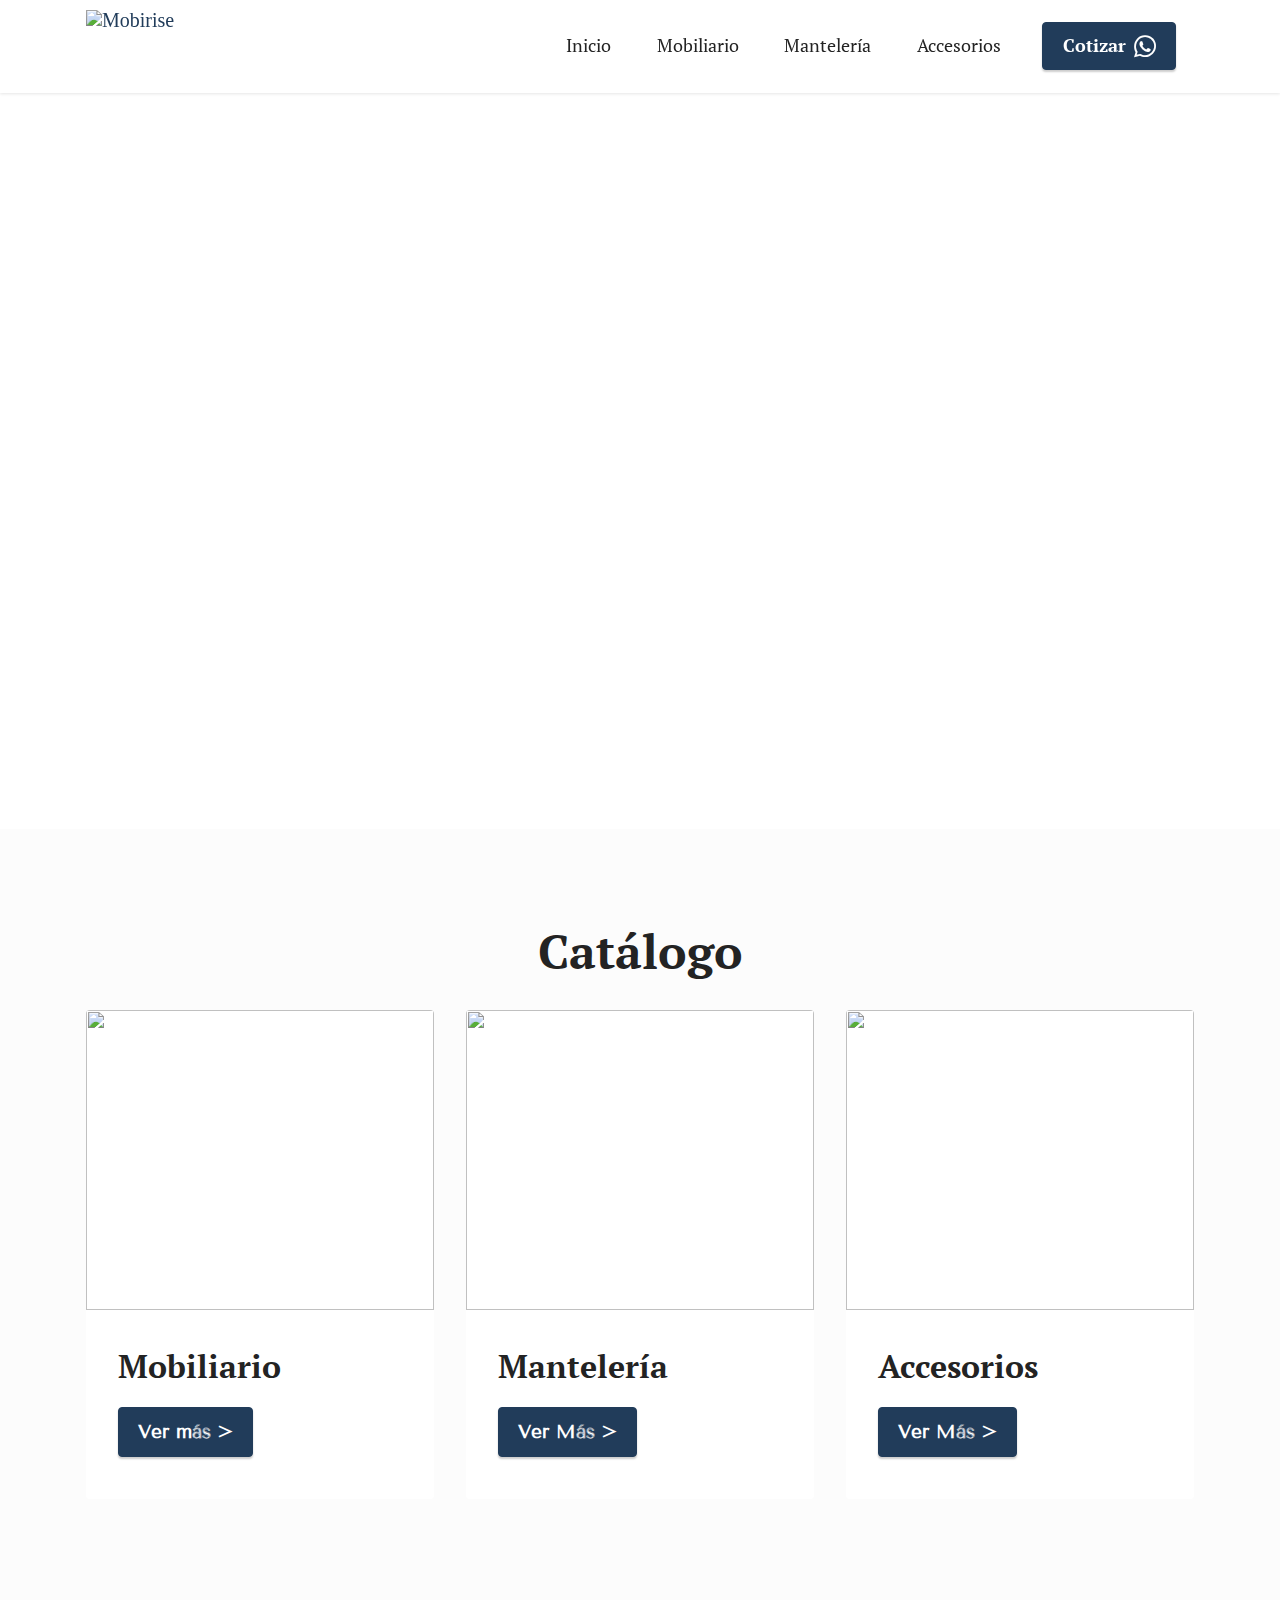
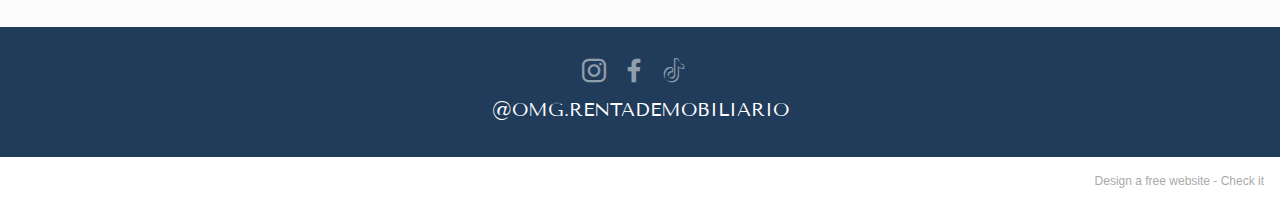
==== commit 36eb85d1: "Add files via upload" ====
--- a/index.html
+++ b/index.html
@@ -36,7 +36,7 @@
         <div class="container">
             <div class="navbar-brand">
                 <span class="navbar-logo">
-                    <a href="https://mobiri.se">
+                    <a href="index.html">
                         <img src="assets/images/0-logo.png" alt="Mobirise" style="height: 4.5rem;">
                     </a>
                 </span>
@@ -125,7 +125,7 @@
                         
                         
                     </div>
-                    <div class="mbr-section-btn item-footer mt-2"><a href="accesorios.html" class="btn item-btn btn-primary display-7">Ver Más &gt;</a></div>
+                    <div class="mbr-section-btn item-footer mt-2"><a href="accesorios.html" class="btn item-btn btn-primary display-7" target="_blank">Ver Más &gt;</a></div>
                 </div>
             </div>
 
@@ -171,7 +171,7 @@
             </div>
         </div>
     </div>
-</section><section style="background-color: #fff; font-family: -apple-system, BlinkMacSystemFont, 'Segoe UI', 'Roboto', 'Helvetica Neue', Arial, sans-serif; color:#aaa; font-size:12px; padding: 0; align-items: center; display: flex;"><a href="https://mobirise.site/z" style="flex: 1 1; height: 3rem; padding-left: 1rem;"></a><p style="flex: 0 0 auto; margin:0; padding-right:1rem;">Web page <a href="https://mobirise.site/f" style="color:#aaa;">was built</a> with Mobirise</p></section><script src="assets/bootstrap/js/bootstrap.bundle.min.js"></script>  <script src="assets/parallax/jarallax.js"></script>  <script src="assets/smoothscroll/smooth-scroll.js"></script>  <script src="assets/ytplayer/index.js"></script>  <script src="assets/dropdown/js/navbar-dropdown.js"></script>  <script src="assets/theme/js/script.js"></script>  
+</section><section style="background-color: #fff; font-family: -apple-system, BlinkMacSystemFont, 'Segoe UI', 'Roboto', 'Helvetica Neue', Arial, sans-serif; color:#aaa; font-size:12px; padding: 0; align-items: center; display: flex;"><a href="https://mobirise.site/n" style="flex: 1 1; height: 3rem; padding-left: 1rem;"></a><p style="flex: 0 0 auto; margin:0; padding-right:1rem;">Design a free website - <a href="https://mobirise.site/w" style="color:#aaa;">Check it</a></p></section><script src="assets/bootstrap/js/bootstrap.bundle.min.js"></script>  <script src="assets/parallax/jarallax.js"></script>  <script src="assets/smoothscroll/smooth-scroll.js"></script>  <script src="assets/ytplayer/index.js"></script>  <script src="assets/dropdown/js/navbar-dropdown.js"></script>  <script src="assets/theme/js/script.js"></script>  
   
   
  <div id="scrollToTop" class="scrollToTop mbr-arrow-up"><a style="text-align: center;"><i class="mbr-arrow-up-icon mbr-arrow-up-icon-cm cm-icon cm-icon-smallarrow-up"></i></a></div>
--- a/assets/mobirise/css/mbr-additional.css
+++ b/assets/mobirise/css/mbr-additional.css
@@ -134,25 +134,25 @@
 }
 .btn-secondary,
 .btn-secondary:active {
-  background-color: #b4dfe5 !important;
-  border-color: #b4dfe5 !important;
-  color: #286972 !important;
+  background-color: #ffffff !important;
+  border-color: #ffffff !important;
+  color: #808080 !important;
   box-shadow: 0 2px 2px 0 rgba(0, 0, 0, 0.2);
 }
 .btn-secondary:hover,
 .btn-secondary:focus,
 .btn-secondary.focus,
 .btn-secondary.active {
-  color: #ffffff !important;
-  background-color: #74c4cf !important;
-  border-color: #74c4cf !important;
+  color: #545454 !important;
+  background-color: #d4d4d4 !important;
+  border-color: #d4d4d4 !important;
   box-shadow: 0 2px 5px 0 rgba(0, 0, 0, 0.2);
 }
 .btn-secondary.disabled,
 .btn-secondary:disabled {
-  color: #286972 !important;
-  background-color: #74c4cf !important;
-  border-color: #74c4cf !important;
+  color: #808080 !important;
+  background-color: #d4d4d4 !important;
+  border-color: #d4d4d4 !important;
 }
 .btn-info,
 .btn-info:active {
@@ -311,22 +311,22 @@
 .btn-secondary-outline:active {
   background-color: transparent !important;
   border-color: transparent;
-  color: #b4dfe5;
+  color: #ffffff;
 }
 .btn-secondary-outline:hover,
 .btn-secondary-outline:focus,
 .btn-secondary-outline.focus,
 .btn-secondary-outline.active {
-  color: #74c4cf !important;
+  color: #d4d4d4 !important;
   background-color: transparent!important;
   border-color: transparent!important;
   box-shadow: none!important;
 }
 .btn-secondary-outline.disabled,
 .btn-secondary-outline:disabled {
-  color: #286972 !important;
-  background-color: #b4dfe5 !important;
-  border-color: #b4dfe5 !important;
+  color: #808080 !important;
+  background-color: #ffffff !important;
+  border-color: #ffffff !important;
 }
 .btn-info-outline,
 .btn-info-outline:active {
@@ -458,7 +458,7 @@
   color: #213c5a !important;
 }
 .text-secondary {
-  color: #b4dfe5 !important;
+  color: #ffffff !important;
 }
 .text-success {
   color: #40b0bf !important;
@@ -486,7 +486,7 @@
 a.text-secondary:hover,
 a.text-secondary:focus,
 a.text-secondary.active {
-  color: #68bfcb !important;
+  color: #cccccc !important;
 }
 a.text-success:hover,
 a.text-success:focus,
@@ -643,7 +643,7 @@
 .xdsoft_datetimepicker .xdsoft_calendar td:hover,
 .xdsoft_datetimepicker .xdsoft_timepicker .xdsoft_time_box > div > div:hover {
   color: #000000 !important;
-  background: #b4dfe5 !important;
+  background: #ffffff !important;
   box-shadow: none !important;
 }
 .lazy-bg {
@@ -1173,954 +1173,8 @@
 .cid-ui3TTyyLI5 .media-container-row .row-copirayt p {
   width: 100%;
 }
-.cid-ui4a0vo2qI .navbar-dropdown {
-  position: relative !important;
-}
-.cid-ui4a0vo2qI .navbar-dropdown {
-  position: absolute !important;
-}
-.cid-ui4a0vo2qI .dropdown-item:before {
-  font-family: Moririse2 !important;
-  content: "\e966";
-  display: inline-block;
-  width: 0;
-  position: absolute;
-  left: 1rem;
-  top: 0.5rem;
-  margin-right: 0.5rem;
-  line-height: 1;
-  font-size: inherit;
-  vertical-align: middle;
-  text-align: center;
-  overflow: hidden;
-  transform: scale(0, 1);
-  transition: all 0.25s ease-in-out;
-}
-.cid-ui4a0vo2qI .dropdown-menu {
-  padding: 0;
-  border-radius: 4px;
-  box-shadow: 0 1px 3px 0 rgba(0, 0, 0, 0.1);
-}
-.cid-ui4a0vo2qI .dropdown-item {
-  border-bottom: 1px solid #e6e6e6;
-}
-.cid-ui4a0vo2qI .dropdown-item:hover,
-.cid-ui4a0vo2qI .dropdown-item:focus {
-  background: #213c5a !important;
-  color: white !important;
-}
-.cid-ui4a0vo2qI .dropdown-item:first-child {
-  border-top-left-radius: 4px;
-  border-top-right-radius: 4px;
-}
-.cid-ui4a0vo2qI .dropdown-item:last-child {
-  border-bottom: none;
-  border-bottom-left-radius: 4px;
-  border-bottom-right-radius: 4px;
-}
-.cid-ui4a0vo2qI .nav-dropdown .link {
-  padding: 0 0.3em !important;
-  margin: 0.667em 1em !important;
-}
-.cid-ui4a0vo2qI .nav-dropdown .link.dropdown-toggle::after {
-  margin-left: 0.5rem;
-  margin-top: 0.2rem;
-}
-.cid-ui4a0vo2qI .nav-link {
-  position: relative;
-}
-.cid-ui4a0vo2qI .container {
-  display: flex;
-  margin: auto;
-}
-.cid-ui4a0vo2qI .iconfont-wrapper {
-  color: #000000 !important;
-  font-size: 1.5rem;
-  padding-right: 0.5rem;
-}
-.cid-ui4a0vo2qI .dropdown-menu,
-.cid-ui4a0vo2qI .navbar.opened {
-  background: #d2fdff !important;
-}
-.cid-ui4a0vo2qI .nav-item:focus,
-.cid-ui4a0vo2qI .nav-link:focus {
-  outline: none;
-}
-.cid-ui4a0vo2qI .dropdown .dropdown-menu .dropdown-item {
-  width: auto;
-  transition: all 0.25s ease-in-out;
-}
-.cid-ui4a0vo2qI .dropdown .dropdown-menu .dropdown-item::after {
-  right: 0.5rem;
-}
-.cid-ui4a0vo2qI .dropdown .dropdown-menu .dropdown-item .mbr-iconfont {
-  margin-right: 0.5rem;
-  vertical-align: sub;
-}
-.cid-ui4a0vo2qI .dropdown .dropdown-menu .dropdown-item .mbr-iconfont:before {
-  display: inline-block;
-  transform: scale(1, 1);
-  transition: all 0.25s ease-in-out;
-}
-.cid-ui4a0vo2qI .collapsed .dropdown-menu .dropdown-item:before {
-  display: none;
-}
-.cid-ui4a0vo2qI .collapsed .dropdown .dropdown-menu .dropdown-item {
-  padding: 0.235em 1.5em 0.235em 1.5em !important;
-  transition: none;
-  margin: 0 !important;
-}
-.cid-ui4a0vo2qI .navbar {
-  min-height: 70px;
-  transition: all 0.3s;
-  border-bottom: 1px solid transparent;
-  position: absolute;
-  background: rgba(210, 253, 255, 0);
-}
-.cid-ui4a0vo2qI .navbar.opened {
-  transition: all 0.3s;
-}
-.cid-ui4a0vo2qI .navbar .dropdown-item {
-  padding: 0.5rem 1.8rem;
-}
-.cid-ui4a0vo2qI .navbar .navbar-logo img {
-  width: auto;
-}
-.cid-ui4a0vo2qI .navbar .navbar-collapse {
-  justify-content: flex-end;
-  z-index: 1;
-}
-.cid-ui4a0vo2qI .navbar.collapsed {
-  justify-content: center;
-}
-.cid-ui4a0vo2qI .navbar.collapsed .nav-item .nav-link::before {
-  display: none;
-}
-.cid-ui4a0vo2qI .navbar.collapsed.opened .dropdown-menu {
-  top: 0;
-}
-@media (min-width: 992px) {
-  .cid-ui4a0vo2qI .navbar.collapsed.opened:not(.navbar-short) .navbar-collapse {
-    max-height: calc(98.5vh - 4.5rem);
-  }
-}
-.cid-ui4a0vo2qI .navbar.collapsed .dropdown-menu .dropdown-submenu {
-  left: 0 !important;
-}
-.cid-ui4a0vo2qI .navbar.collapsed .dropdown-menu .dropdown-item:after {
-  right: auto;
-}
-.cid-ui4a0vo2qI .navbar.collapsed .dropdown-menu .dropdown-toggle[data-toggle="dropdown-submenu"]:after {
-  margin-left: 0.5rem;
-  margin-top: 0.2rem;
-  border-top: 0.35em solid;
-  border-right: 0.35em solid transparent;
-  border-left: 0.35em solid transparent;
-  border-bottom: 0;
-  top: 41%;
-}
-.cid-ui4a0vo2qI .navbar.collapsed ul.navbar-nav li {
-  margin: auto;
-}
-.cid-ui4a0vo2qI .navbar.collapsed .dropdown-menu .dropdown-item {
-  padding: 0.25rem 1.5rem;
-  text-align: center;
-}
-.cid-ui4a0vo2qI .navbar.collapsed .icons-menu {
-  padding-left: 0;
-  padding-right: 0;
-  padding-top: 0.5rem;
-  padding-bottom: 0.5rem;
-}
-@media (max-width: 991px) {
-  .cid-ui4a0vo2qI .navbar .nav-item .nav-link::before {
-    display: none;
-  }
-  .cid-ui4a0vo2qI .navbar.opened .dropdown-menu {
-    top: 0;
-  }
-  .cid-ui4a0vo2qI .navbar .dropdown-menu .dropdown-submenu {
-    left: 0 !important;
-  }
-  .cid-ui4a0vo2qI .navbar .dropdown-menu .dropdown-item:after {
-    right: auto;
-  }
-  .cid-ui4a0vo2qI .navbar .dropdown-menu .dropdown-toggle[data-toggle="dropdown-submenu"]:after {
-    margin-left: 0.5rem;
-    margin-top: 0.2rem;
-    border-top: 0.35em solid;
-    border-right: 0.35em solid transparent;
-    border-left: 0.35em solid transparent;
-    border-bottom: 0;
-    top: 40%;
-  }
-  .cid-ui4a0vo2qI .navbar .navbar-logo img {
-    height: 3rem !important;
-  }
-  .cid-ui4a0vo2qI .navbar ul.navbar-nav li {
-    margin: auto;
-  }
-  .cid-ui4a0vo2qI .navbar .dropdown-menu .dropdown-item {
-    padding: 0.25rem 1.5rem !important;
-    text-align: center;
-  }
-  .cid-ui4a0vo2qI .navbar .navbar-brand {
-    flex-shrink: initial;
-    flex-basis: auto;
-    word-break: break-word;
-    padding-right: 2rem;
-  }
-  .cid-ui4a0vo2qI .navbar .navbar-toggler {
-    flex-basis: auto;
-  }
-  .cid-ui4a0vo2qI .navbar .icons-menu {
-    padding-left: 0;
-    padding-top: 0.5rem;
-    padding-bottom: 0.5rem;
-  }
-}
-.cid-ui4a0vo2qI .navbar.navbar-short {
-  min-height: 60px;
-}
-.cid-ui4a0vo2qI .navbar.navbar-short .navbar-logo img {
-  height: 2.5rem !important;
-}
-.cid-ui4a0vo2qI .navbar.navbar-short .navbar-brand {
-  min-height: 60px;
-  padding: 0;
-}
-.cid-ui4a0vo2qI .navbar-brand {
-  min-height: 70px;
-  flex-shrink: 0;
-  align-items: center;
-  margin-right: 0;
-  padding: 10px 0;
-  transition: all 0.3s;
-  word-break: break-word;
-  z-index: 1;
-}
-.cid-ui4a0vo2qI .navbar-brand .navbar-caption {
-  line-height: inherit !important;
-}
-.cid-ui4a0vo2qI .navbar-brand .navbar-logo a {
-  outline: none;
-}
-.cid-ui4a0vo2qI .dropdown-item.active,
-.cid-ui4a0vo2qI .dropdown-item:active {
-  background-color: transparent;
-}
-.cid-ui4a0vo2qI .navbar-expand-lg .navbar-nav .nav-link {
-  padding: 0;
-}
-.cid-ui4a0vo2qI .nav-dropdown .link.dropdown-toggle {
-  margin-right: 1.667em;
-}
-.cid-ui4a0vo2qI .nav-dropdown .link.dropdown-toggle[aria-expanded="true"] {
-  margin-right: 0;
-  padding: 0.667em 1.667em;
-}
-.cid-ui4a0vo2qI .navbar.navbar-expand-lg .dropdown .dropdown-menu {
-  background: #d2fdff;
-}
-.cid-ui4a0vo2qI .navbar.navbar-expand-lg .dropdown .dropdown-menu .dropdown-submenu {
-  margin: 0;
-  left: 100%;
-}
-.cid-ui4a0vo2qI .navbar .dropdown.open > .dropdown-menu {
-  display: block;
-}
-.cid-ui4a0vo2qI ul.navbar-nav {
-  flex-wrap: wrap;
-}
-.cid-ui4a0vo2qI .navbar-buttons {
-  text-align: center;
-  min-width: 170px;
-}
-.cid-ui4a0vo2qI button.navbar-toggler {
-  outline: none;
-  width: 31px;
-  height: 20px;
-  cursor: pointer;
-  transition: all 0.2s;
-  position: relative;
-  align-self: center;
-}
-.cid-ui4a0vo2qI button.navbar-toggler .hamburger span {
-  position: absolute;
-  right: 0;
-  width: 30px;
-  height: 2px;
-  border-right: 5px;
-  background-color: #000000;
-}
-.cid-ui4a0vo2qI button.navbar-toggler .hamburger span:nth-child(1) {
-  top: 0;
-  transition: all 0.2s;
-}
-.cid-ui4a0vo2qI button.navbar-toggler .hamburger span:nth-child(2) {
-  top: 8px;
-  transition: all 0.15s;
-}
-.cid-ui4a0vo2qI button.navbar-toggler .hamburger span:nth-child(3) {
-  top: 8px;
-  transition: all 0.15s;
-}
-.cid-ui4a0vo2qI button.navbar-toggler .hamburger span:nth-child(4) {
-  top: 16px;
-  transition: all 0.2s;
-}
-.cid-ui4a0vo2qI nav.opened .hamburger span:nth-child(1) {
-  top: 8px;
-  width: 0;
-  opacity: 0;
-  right: 50%;
-  transition: all 0.2s;
-}
-.cid-ui4a0vo2qI nav.opened .hamburger span:nth-child(2) {
-  transform: rotate(45deg);
-  transition: all 0.25s;
-}
-.cid-ui4a0vo2qI nav.opened .hamburger span:nth-child(3) {
-  transform: rotate(-45deg);
-  transition: all 0.25s;
-}
-.cid-ui4a0vo2qI nav.opened .hamburger span:nth-child(4) {
-  top: 8px;
-  width: 0;
-  opacity: 0;
-  right: 50%;
-  transition: all 0.2s;
-}
-.cid-ui4a0vo2qI .navbar-dropdown {
-  padding: 0 1rem;
-}
-.cid-ui4a0vo2qI a.nav-link {
-  display: flex;
-  align-items: center;
-  justify-content: center;
-}
-.cid-ui4a0vo2qI .icons-menu {
-  flex-wrap: nowrap;
-  display: flex;
-  justify-content: center;
-  padding-left: 1rem;
-  padding-right: 1rem;
-  padding-top: 0.3rem;
-  text-align: center;
-}
-@media screen and (-ms-high-contrast: active), (-ms-high-contrast: none) {
-  .cid-ui4a0vo2qI .navbar {
-    height: 70px;
-  }
-  .cid-ui4a0vo2qI .navbar.opened {
-    height: auto;
-  }
-  .cid-ui4a0vo2qI .nav-item .nav-link:hover::before {
-    width: 175%;
-    max-width: calc(100% + 2rem);
-    left: -1rem;
-  }
-}
-.cid-ui4a0w1Ur2 {
-  padding-top: 6rem;
-  padding-bottom: 6rem;
-  background-image: url("../../../assets/images/fondo.jpg");
-}
-.cid-ui4a0w1Ur2 .mbr-overlay {
-  background: #fafafa;
-  opacity: 0.5;
-}
-.cid-ui4a0w1Ur2 img,
-.cid-ui4a0w1Ur2 .item-img {
-  width: 100%;
-  height: 100%;
-  height: 300px;
-  object-fit: cover;
-}
-.cid-ui4a0w1Ur2 .item:focus,
-.cid-ui4a0w1Ur2 span:focus {
-  outline: none;
-}
-.cid-ui4a0w1Ur2 .item {
-  cursor: pointer;
-  margin-bottom: 2rem;
-}
-.cid-ui4a0w1Ur2 .item-wrapper {
-  position: relative;
-  border-radius: 4px;
-  background: #ffffff;
-  height: 100%;
-  display: flex;
-  flex-flow: column nowrap;
-}
-@media (min-width: 992px) {
-  .cid-ui4a0w1Ur2 .item-wrapper .item-content {
-    padding: 2rem 2rem 0;
-  }
-  .cid-ui4a0w1Ur2 .item-wrapper .item-footer {
-    padding: 0 2rem 2rem;
-  }
-}
-@media (max-width: 991px) {
-  .cid-ui4a0w1Ur2 .item-wrapper .item-content {
-    padding: 1rem 1rem 0;
-  }
-  .cid-ui4a0w1Ur2 .item-wrapper .item-footer {
-    padding: 0 1rem 1rem;
-  }
-}
-.cid-ui4a0w1Ur2 .mbr-section-btn {
-  margin-top: auto !important;
-}
-.cid-ui4a0w1Ur2 .mbr-section-title {
-  color: #232323;
-}
-.cid-ui4a0w1Ur2 .mbr-text,
-.cid-ui4a0w1Ur2 .mbr-section-btn {
-  text-align: left;
-}
-.cid-ui4a0w1Ur2 .item-title {
-  text-align: left;
-}
-.cid-ui4a0w1Ur2 .item-subtitle {
-  text-align: left;
-  color: #bbbbbb;
-}
-.cid-ui4cNJ2l7r {
-  padding-top: 5rem;
-  padding-bottom: 5rem;
-  background-color: #ffffff;
-}
-.cid-ui4aNR6CF7 {
-  padding-top: 0rem;
-  padding-bottom: 2rem;
-  background-color: #fafafa;
-}
-@media (max-width: 767px) {
-  .cid-ui4aNR6CF7 .card-box {
-    padding: 1rem;
-  }
-}
-@media (min-width: 768px) {
-  .cid-ui4aNR6CF7 .card-box {
-    padding-right: 2rem;
-  }
-}
-@media (min-width: 992px) {
-  .cid-ui4aNR6CF7 .card-box {
-    padding-left: 2rem;
-    padding-right: 4rem;
-  }
-}
-.cid-ui4aNR6CF7 .card-wrapper {
-  border-radius: 4px;
-  background-color: #ffffff;
-  background-color: transparent;
-}
-.cid-ui4aNR6CF7 .image-wrapper img {
-  width: 100%;
-  object-fit: cover;
-}
-.cid-ui4aNR6CF7 .card:not(:nth-last-child(1)) {
-  margin-bottom: 2rem;
-}
-.cid-ui4aNR6CF7 .card-title {
-  text-align: center;
-}
-.cid-ui5vGsH5I2 {
-  padding-top: 0rem;
-  padding-bottom: 2rem;
-  background-color: #fafafa;
-}
-@media (max-width: 767px) {
-  .cid-ui5vGsH5I2 .card-box {
-    padding: 1rem;
-  }
-}
-@media (min-width: 768px) {
-  .cid-ui5vGsH5I2 .card-box {
-    padding-right: 2rem;
-  }
-}
-@media (min-width: 992px) {
-  .cid-ui5vGsH5I2 .card-box {
-    padding-left: 2rem;
-    padding-right: 4rem;
-  }
-}
-.cid-ui5vGsH5I2 .card-wrapper {
-  border-radius: 4px;
-  background-color: #ffffff;
-}
-.cid-ui5vGsH5I2 .image-wrapper img {
-  width: 100%;
-  object-fit: cover;
-}
-.cid-ui5vGsH5I2 .card:not(:nth-last-child(1)) {
-  margin-bottom: 2rem;
-}
-.cid-ui5vGsH5I2 .card-title {
-  text-align: center;
-}
-.cid-ui5wmwGDAv {
-  padding-top: 0rem;
-  padding-bottom: 0rem;
-  background-color: #fafafa;
-}
-@media (max-width: 767px) {
-  .cid-ui5wmwGDAv .card-box {
-    padding: 1rem;
-  }
-}
-@media (min-width: 768px) {
-  .cid-ui5wmwGDAv .card-box {
-    padding-right: 2rem;
-  }
-}
-@media (min-width: 992px) {
-  .cid-ui5wmwGDAv .card-box {
-    padding-left: 2rem;
-    padding-right: 4rem;
-  }
-}
-.cid-ui5wmwGDAv .card-wrapper {
-  border-radius: 4px;
-  background-color: #ffffff;
-}
-.cid-ui5wmwGDAv .image-wrapper img {
-  width: 100%;
-  object-fit: cover;
-}
-.cid-ui5wmwGDAv .card:not(:nth-last-child(1)) {
-  margin-bottom: 2rem;
-}
-.cid-ui5wmwGDAv .card-title {
-  text-align: center;
-}
-.cid-ui5wC237qK {
-  padding-top: 0rem;
-  padding-bottom: 0rem;
-  background-color: #fafafa;
-}
-@media (max-width: 767px) {
-  .cid-ui5wC237qK .card-box {
-    padding: 1rem;
-  }
-}
-@media (min-width: 768px) {
-  .cid-ui5wC237qK .card-box {
-    padding-right: 2rem;
-  }
-}
-@media (min-width: 992px) {
-  .cid-ui5wC237qK .card-box {
-    padding-left: 2rem;
-    padding-right: 4rem;
-  }
-}
-.cid-ui5wC237qK .card-wrapper {
-  border-radius: 4px;
-  background-color: #ffffff;
-}
-.cid-ui5wC237qK .image-wrapper img {
-  width: 100%;
-  object-fit: cover;
-}
-.cid-ui5wC237qK .card:not(:nth-last-child(1)) {
-  margin-bottom: 2rem;
-}
-.cid-ui5wC237qK .card-title {
-  text-align: center;
-}
-.cid-ui5wXnG54f {
-  padding-top: 2rem;
-  padding-bottom: 0rem;
-  background-color: #fafafa;
-}
-@media (max-width: 767px) {
-  .cid-ui5wXnG54f .card-box {
-    padding: 1rem;
-  }
-}
-@media (min-width: 768px) {
-  .cid-ui5wXnG54f .card-box {
-    padding-right: 2rem;
-  }
-}
-@media (min-width: 992px) {
-  .cid-ui5wXnG54f .card-box {
-    padding-left: 2rem;
-    padding-right: 4rem;
-  }
-}
-.cid-ui5wXnG54f .card-wrapper {
-  border-radius: 4px;
-  background-color: #ffffff;
-}
-.cid-ui5wXnG54f .image-wrapper img {
-  width: 100%;
-  object-fit: cover;
-}
-.cid-ui5wXnG54f .card:not(:nth-last-child(1)) {
-  margin-bottom: 2rem;
-}
-.cid-ui5wXnG54f .card-title {
-  text-align: center;
-}
-.cid-ui5xivGBN0 {
-  padding-top: 2rem;
-  padding-bottom: 0rem;
-  background-color: #fafafa;
-}
-@media (max-width: 767px) {
-  .cid-ui5xivGBN0 .card-box {
-    padding: 1rem;
-  }
-}
-@media (min-width: 768px) {
-  .cid-ui5xivGBN0 .card-box {
-    padding-right: 2rem;
-  }
-}
-@media (min-width: 992px) {
-  .cid-ui5xivGBN0 .card-box {
-    padding-left: 2rem;
-    padding-right: 4rem;
-  }
-}
-.cid-ui5xivGBN0 .card-wrapper {
-  border-radius: 4px;
-  background-color: #ffffff;
-}
-.cid-ui5xivGBN0 .image-wrapper img {
-  width: 100%;
-  object-fit: cover;
-}
-.cid-ui5xivGBN0 .card:not(:nth-last-child(1)) {
-  margin-bottom: 2rem;
-}
-.cid-ui5xivGBN0 .card-title {
-  text-align: center;
-}
-.cid-ui5xLj7MRg {
-  padding-top: 1rem;
-  padding-bottom: 0rem;
-  background-color: #fafafa;
-}
-@media (max-width: 767px) {
-  .cid-ui5xLj7MRg .card-box {
-    padding: 1rem;
-  }
-}
-@media (min-width: 768px) {
-  .cid-ui5xLj7MRg .card-box {
-    padding-right: 2rem;
-  }
-}
-@media (min-width: 992px) {
-  .cid-ui5xLj7MRg .card-box {
-    padding-left: 2rem;
-    padding-right: 4rem;
-  }
-}
-.cid-ui5xLj7MRg .card-wrapper {
-  border-radius: 4px;
-  background-color: #ffffff;
-}
-.cid-ui5xLj7MRg .image-wrapper img {
-  width: 100%;
-  object-fit: cover;
-}
-.cid-ui5xLj7MRg .card:not(:nth-last-child(1)) {
-  margin-bottom: 2rem;
-}
-.cid-ui5xLj7MRg .card-title {
-  text-align: center;
-}
-.cid-ui5y5nIKv0 {
-  padding-top: 2rem;
-  padding-bottom: 0rem;
-  background-color: #fafafa;
-}
-@media (max-width: 767px) {
-  .cid-ui5y5nIKv0 .card-box {
-    padding: 1rem;
-  }
-}
-@media (min-width: 768px) {
-  .cid-ui5y5nIKv0 .card-box {
-    padding-right: 2rem;
-  }
-}
-@media (min-width: 992px) {
-  .cid-ui5y5nIKv0 .card-box {
-    padding-left: 2rem;
-    padding-right: 4rem;
-  }
-}
-.cid-ui5y5nIKv0 .card-wrapper {
-  border-radius: 4px;
-  background-color: #ffffff;
-}
-.cid-ui5y5nIKv0 .image-wrapper img {
-  width: 100%;
-  object-fit: cover;
-}
-.cid-ui5y5nIKv0 .card:not(:nth-last-child(1)) {
-  margin-bottom: 2rem;
-}
-.cid-ui5y5nIKv0 .card-title {
-  text-align: center;
-}
-.cid-ui5yqIY62x {
-  padding-top: 2rem;
-  padding-bottom: 0rem;
-  background-color: #fafafa;
-}
-@media (max-width: 767px) {
-  .cid-ui5yqIY62x .card-box {
-    padding: 1rem;
-  }
-}
-@media (min-width: 768px) {
-  .cid-ui5yqIY62x .card-box {
-    padding-right: 2rem;
-  }
-}
-@media (min-width: 992px) {
-  .cid-ui5yqIY62x .card-box {
-    padding-left: 2rem;
-    padding-right: 4rem;
-  }
-}
-.cid-ui5yqIY62x .card-wrapper {
-  border-radius: 4px;
-  background-color: #ffffff;
-}
-.cid-ui5yqIY62x .image-wrapper img {
-  width: 100%;
-  object-fit: cover;
-}
-.cid-ui5yqIY62x .card:not(:nth-last-child(1)) {
-  margin-bottom: 2rem;
-}
-.cid-ui5yqIY62x .card-title {
-  text-align: center;
-}
-.cid-ui5yJDBlen {
-  padding-top: 2rem;
-  padding-bottom: 0rem;
-  background-color: #fafafa;
-}
-@media (max-width: 767px) {
-  .cid-ui5yJDBlen .card-box {
-    padding: 1rem;
-  }
-}
-@media (min-width: 768px) {
-  .cid-ui5yJDBlen .card-box {
-    padding-right: 2rem;
-  }
-}
-@media (min-width: 992px) {
-  .cid-ui5yJDBlen .card-box {
-    padding-left: 2rem;
-    padding-right: 4rem;
-  }
-}
-.cid-ui5yJDBlen .card-wrapper {
-  border-radius: 4px;
-  background-color: #ffffff;
-}
-.cid-ui5yJDBlen .image-wrapper img {
-  width: 100%;
-  object-fit: cover;
-}
-.cid-ui5yJDBlen .card:not(:nth-last-child(1)) {
-  margin-bottom: 2rem;
-}
-.cid-ui5yJDBlen .card-title {
-  text-align: center;
-}
-.cid-ui5z1t4pPO {
-  padding-top: 2rem;
-  padding-bottom: 0rem;
-  background-color: #fafafa;
-}
-@media (max-width: 767px) {
-  .cid-ui5z1t4pPO .card-box {
-    padding: 1rem;
-  }
-}
-@media (min-width: 768px) {
-  .cid-ui5z1t4pPO .card-box {
-    padding-right: 2rem;
-  }
-}
-@media (min-width: 992px) {
-  .cid-ui5z1t4pPO .card-box {
-    padding-left: 2rem;
-    padding-right: 4rem;
-  }
-}
-.cid-ui5z1t4pPO .card-wrapper {
-  border-radius: 4px;
-  background-color: #ffffff;
-}
-.cid-ui5z1t4pPO .image-wrapper img {
-  width: 100%;
-  object-fit: cover;
-}
-.cid-ui5z1t4pPO .card:not(:nth-last-child(1)) {
-  margin-bottom: 2rem;
-}
-.cid-ui5z1t4pPO .card-title {
-  text-align: center;
-}
-.cid-ui5ztmyAXp {
-  padding-top: 2rem;
-  padding-bottom: 0rem;
-  background-color: #fafafa;
-}
-@media (max-width: 767px) {
-  .cid-ui5ztmyAXp .card-box {
-    padding: 1rem;
-  }
-}
-@media (min-width: 768px) {
-  .cid-ui5ztmyAXp .card-box {
-    padding-right: 2rem;
-  }
-}
-@media (min-width: 992px) {
-  .cid-ui5ztmyAXp .card-box {
-    padding-left: 2rem;
-    padding-right: 4rem;
-  }
-}
-.cid-ui5ztmyAXp .card-wrapper {
-  border-radius: 4px;
-  background-color: #ffffff;
-}
-.cid-ui5ztmyAXp .image-wrapper img {
-  width: 100%;
-  object-fit: cover;
-}
-.cid-ui5ztmyAXp .card:not(:nth-last-child(1)) {
-  margin-bottom: 2rem;
-}
-.cid-ui5ztmyAXp .card-title {
-  text-align: center;
-}
-.cid-ui5zN9uQJy {
-  padding-top: 2rem;
-  padding-bottom: 2rem;
-  background-color: #fafafa;
-}
-@media (max-width: 767px) {
-  .cid-ui5zN9uQJy .card-box {
-    padding: 1rem;
-  }
-}
-@media (min-width: 768px) {
-  .cid-ui5zN9uQJy .card-box {
-    padding-right: 2rem;
-  }
-}
-@media (min-width: 992px) {
-  .cid-ui5zN9uQJy .card-box {
-    padding-left: 2rem;
-    padding-right: 4rem;
-  }
-}
-.cid-ui5zN9uQJy .card-wrapper {
-  border-radius: 4px;
-  background-color: #ffffff;
-}
-.cid-ui5zN9uQJy .image-wrapper img {
-  width: 100%;
-  object-fit: cover;
-}
-.cid-ui5zN9uQJy .card:not(:nth-last-child(1)) {
-  margin-bottom: 2rem;
-}
-.cid-ui5zN9uQJy .card-title {
-  text-align: center;
-}
-.cid-ui4a0wv13s {
-  padding-top: 2rem;
-  padding-bottom: 2rem;
-  background-color: #213c5a;
-}
-.cid-ui4a0wv13s .row-links {
-  width: 100%;
-  justify-content: center;
-}
-.cid-ui4a0wv13s .social-row {
-  width: 100%;
-  justify-content: center;
-}
-.cid-ui4a0wv13s .media-container-row {
-  flex-direction: column;
-  justify-content: center;
-  align-items: center;
-}
-.cid-ui4a0wv13s .media-container-row .foot-menu {
-  list-style: none;
-  display: flex;
-  justify-content: center;
-  flex-wrap: wrap;
-  padding: 0;
-  margin-bottom: 0;
-}
-.cid-ui4a0wv13s .media-container-row .foot-menu li {
-  padding: 0 1rem 1rem 1rem;
-}
-.cid-ui4a0wv13s .media-container-row .foot-menu li p {
-  margin: 0;
-}
-.cid-ui4a0wv13s .media-container-row .social-list {
-  width: auto;
-  padding-left: 0;
-  margin-bottom: 0;
-  list-style: none;
-  display: flex;
-  flex-wrap: wrap;
-  justify-content: flex-end;
-}
-.cid-ui4a0wv13s .media-container-row .social-list .mbr-iconfont-social {
-  font-size: 1.5rem;
-  color: #ffffff;
-}
-.cid-ui4a0wv13s .media-container-row .social-list .soc-item {
-  margin: 0 .5rem;
-}
-.cid-ui4a0wv13s .media-container-row .social-list a {
-  margin: 0;
-  opacity: .5;
-  transition: .2s linear;
-}
-.cid-ui4a0wv13s .media-container-row .social-list a:hover {
-  opacity: 1;
-}
-@media (max-width: 767px) {
-  .cid-ui4a0wv13s .media-container-row .social-list {
-    -webkit-justify-content: center;
-    justify-content: center;
-  }
-}
-.cid-ui4a0wv13s .media-container-row .row-copirayt {
-  word-break: break-word;
-  width: 100%;
-}
-.cid-ui4a0wv13s .media-container-row .row-copirayt p {
-  width: 100%;
-}
 .cid-uibj6YaXwe .navbar-dropdown {
   position: relative !important;
-}
-.cid-uibj6YaXwe .navbar-dropdown {
-  position: absolute !important;
 }
 .cid-uibj6YaXwe .dropdown-item:before {
   font-family: Moririse2 !important;
@@ -2183,7 +1237,7 @@
 }
 .cid-uibj6YaXwe .dropdown-menu,
 .cid-uibj6YaXwe .navbar.opened {
-  background: #d2fdff !important;
+  background: #ffffff !important;
 }
 .cid-uibj6YaXwe .nav-item:focus,
 .cid-uibj6YaXwe .nav-link:focus {
@@ -2217,8 +1271,8 @@
   min-height: 70px;
   transition: all 0.3s;
   border-bottom: 1px solid transparent;
-  position: absolute;
-  background: rgba(210, 253, 255, 0);
+  box-shadow: 0 1px 3px 0 rgba(0, 0, 0, 0.1);
+  background: #ffffff;
 }
 .cid-uibj6YaXwe .navbar.opened {
   transition: all 0.3s;
@@ -2363,7 +1417,7 @@
   padding: 0.667em 1.667em;
 }
 .cid-uibj6YaXwe .navbar.navbar-expand-lg .dropdown .dropdown-menu {
-  background: #d2fdff;
+  background: #ffffff;
 }
 .cid-uibj6YaXwe .navbar.navbar-expand-lg .dropdown .dropdown-menu .dropdown-submenu {
   margin: 0;
@@ -2642,9 +1696,6 @@
 }
 .cid-uibjCqsdip .navbar-dropdown {
   position: relative !important;
-}
-.cid-uibjCqsdip .navbar-dropdown {
-  position: absolute !important;
 }
 .cid-uibjCqsdip .dropdown-item:before {
   font-family: Moririse2 !important;
@@ -2707,7 +1758,7 @@
 }
 .cid-uibjCqsdip .dropdown-menu,
 .cid-uibjCqsdip .navbar.opened {
-  background: #d2fdff !important;
+  background: #ffffff !important;
 }
 .cid-uibjCqsdip .nav-item:focus,
 .cid-uibjCqsdip .nav-link:focus {
@@ -2741,8 +1792,8 @@
   min-height: 70px;
   transition: all 0.3s;
   border-bottom: 1px solid transparent;
-  position: absolute;
-  background: rgba(210, 253, 255, 0);
+  box-shadow: 0 1px 3px 0 rgba(0, 0, 0, 0.1);
+  background: #ffffff;
 }
 .cid-uibjCqsdip .navbar.opened {
   transition: all 0.3s;
@@ -2887,7 +1938,7 @@
   padding: 0.667em 1.667em;
 }
 .cid-uibjCqsdip .navbar.navbar-expand-lg .dropdown .dropdown-menu {
-  background: #d2fdff;
+  background: #ffffff;
 }
 .cid-uibjCqsdip .navbar.navbar-expand-lg .dropdown .dropdown-menu .dropdown-submenu {
   margin: 0;
@@ -3166,9 +2217,6 @@
 }
 .cid-uibkata1o1 .navbar-dropdown {
   position: relative !important;
-}
-.cid-uibkata1o1 .navbar-dropdown {
-  position: absolute !important;
 }
 .cid-uibkata1o1 .dropdown-item:before {
   font-family: Moririse2 !important;
@@ -3231,7 +2279,7 @@
 }
 .cid-uibkata1o1 .dropdown-menu,
 .cid-uibkata1o1 .navbar.opened {
-  background: #d2fdff !important;
+  background: #ffffff !important;
 }
 .cid-uibkata1o1 .nav-item:focus,
 .cid-uibkata1o1 .nav-link:focus {
@@ -3265,8 +2313,8 @@
   min-height: 70px;
   transition: all 0.3s;
   border-bottom: 1px solid transparent;
-  position: absolute;
-  background: rgba(210, 253, 255, 0);
+  box-shadow: 0 1px 3px 0 rgba(0, 0, 0, 0.1);
+  background: #ffffff;
 }
 .cid-uibkata1o1 .navbar.opened {
   transition: all 0.3s;
@@ -3411,7 +2459,7 @@
   padding: 0.667em 1.667em;
 }
 .cid-uibkata1o1 .navbar.navbar-expand-lg .dropdown .dropdown-menu {
-  background: #d2fdff;
+  background: #ffffff;
 }
 .cid-uibkata1o1 .navbar.navbar-expand-lg .dropdown .dropdown-menu .dropdown-submenu {
   margin: 0;
--- a/assets/mobirise/css/mbr-additional.css
+++ b/assets/mobirise/css/mbr-additional.css
@@ -134,25 +134,25 @@
 }
 .btn-secondary,
 .btn-secondary:active {
-  background-color: #b4dfe5 !important;
-  border-color: #b4dfe5 !important;
-  color: #286972 !important;
+  background-color: #ffffff !important;
+  border-color: #ffffff !important;
+  color: #808080 !important;
   box-shadow: 0 2px 2px 0 rgba(0, 0, 0, 0.2);
 }
 .btn-secondary:hover,
 .btn-secondary:focus,
 .btn-secondary.focus,
 .btn-secondary.active {
-  color: #ffffff !important;
-  background-color: #74c4cf !important;
-  border-color: #74c4cf !important;
+  color: #545454 !important;
+  background-color: #d4d4d4 !important;
+  border-color: #d4d4d4 !important;
   box-shadow: 0 2px 5px 0 rgba(0, 0, 0, 0.2);
 }
 .btn-secondary.disabled,
 .btn-secondary:disabled {
-  color: #286972 !important;
-  background-color: #74c4cf !important;
-  border-color: #74c4cf !important;
+  color: #808080 !important;
+  background-color: #d4d4d4 !important;
+  border-color: #d4d4d4 !important;
 }
 .btn-info,
 .btn-info:active {
@@ -311,22 +311,22 @@
 .btn-secondary-outline:active {
   background-color: transparent !important;
   border-color: transparent;
-  color: #b4dfe5;
+  color: #ffffff;
 }
 .btn-secondary-outline:hover,
 .btn-secondary-outline:focus,
 .btn-secondary-outline.focus,
 .btn-secondary-outline.active {
-  color: #74c4cf !important;
+  color: #d4d4d4 !important;
   background-color: transparent!important;
   border-color: transparent!important;
   box-shadow: none!important;
 }
 .btn-secondary-outline.disabled,
 .btn-secondary-outline:disabled {
-  color: #286972 !important;
-  background-color: #b4dfe5 !important;
-  border-color: #b4dfe5 !important;
+  color: #808080 !important;
+  background-color: #ffffff !important;
+  border-color: #ffffff !important;
 }
 .btn-info-outline,
 .btn-info-outline:active {
@@ -458,7 +458,7 @@
   color: #213c5a !important;
 }
 .text-secondary {
-  color: #b4dfe5 !important;
+  color: #ffffff !important;
 }
 .text-success {
   color: #40b0bf !important;
@@ -486,7 +486,7 @@
 a.text-secondary:hover,
 a.text-secondary:focus,
 a.text-secondary.active {
-  color: #68bfcb !important;
+  color: #cccccc !important;
 }
 a.text-success:hover,
 a.text-success:focus,
@@ -643,7 +643,7 @@
 .xdsoft_datetimepicker .xdsoft_calendar td:hover,
 .xdsoft_datetimepicker .xdsoft_timepicker .xdsoft_time_box > div > div:hover {
   color: #000000 !important;
-  background: #b4dfe5 !important;
+  background: #ffffff !important;
   box-shadow: none !important;
 }
 .lazy-bg {
@@ -1173,954 +1173,8 @@
 .cid-ui3TTyyLI5 .media-container-row .row-copirayt p {
   width: 100%;
 }
-.cid-ui4a0vo2qI .navbar-dropdown {
-  position: relative !important;
-}
-.cid-ui4a0vo2qI .navbar-dropdown {
-  position: absolute !important;
-}
-.cid-ui4a0vo2qI .dropdown-item:before {
-  font-family: Moririse2 !important;
-  content: "\e966";
-  display: inline-block;
-  width: 0;
-  position: absolute;
-  left: 1rem;
-  top: 0.5rem;
-  margin-right: 0.5rem;
-  line-height: 1;
-  font-size: inherit;
-  vertical-align: middle;
-  text-align: center;
-  overflow: hidden;
-  transform: scale(0, 1);
-  transition: all 0.25s ease-in-out;
-}
-.cid-ui4a0vo2qI .dropdown-menu {
-  padding: 0;
-  border-radius: 4px;
-  box-shadow: 0 1px 3px 0 rgba(0, 0, 0, 0.1);
-}
-.cid-ui4a0vo2qI .dropdown-item {
-  border-bottom: 1px solid #e6e6e6;
-}
-.cid-ui4a0vo2qI .dropdown-item:hover,
-.cid-ui4a0vo2qI .dropdown-item:focus {
-  background: #213c5a !important;
-  color: white !important;
-}
-.cid-ui4a0vo2qI .dropdown-item:first-child {
-  border-top-left-radius: 4px;
-  border-top-right-radius: 4px;
-}
-.cid-ui4a0vo2qI .dropdown-item:last-child {
-  border-bottom: none;
-  border-bottom-left-radius: 4px;
-  border-bottom-right-radius: 4px;
-}
-.cid-ui4a0vo2qI .nav-dropdown .link {
-  padding: 0 0.3em !important;
-  margin: 0.667em 1em !important;
-}
-.cid-ui4a0vo2qI .nav-dropdown .link.dropdown-toggle::after {
-  margin-left: 0.5rem;
-  margin-top: 0.2rem;
-}
-.cid-ui4a0vo2qI .nav-link {
-  position: relative;
-}
-.cid-ui4a0vo2qI .container {
-  display: flex;
-  margin: auto;
-}
-.cid-ui4a0vo2qI .iconfont-wrapper {
-  color: #000000 !important;
-  font-size: 1.5rem;
-  padding-right: 0.5rem;
-}
-.cid-ui4a0vo2qI .dropdown-menu,
-.cid-ui4a0vo2qI .navbar.opened {
-  background: #d2fdff !important;
-}
-.cid-ui4a0vo2qI .nav-item:focus,
-.cid-ui4a0vo2qI .nav-link:focus {
-  outline: none;
-}
-.cid-ui4a0vo2qI .dropdown .dropdown-menu .dropdown-item {
-  width: auto;
-  transition: all 0.25s ease-in-out;
-}
-.cid-ui4a0vo2qI .dropdown .dropdown-menu .dropdown-item::after {
-  right: 0.5rem;
-}
-.cid-ui4a0vo2qI .dropdown .dropdown-menu .dropdown-item .mbr-iconfont {
-  margin-right: 0.5rem;
-  vertical-align: sub;
-}
-.cid-ui4a0vo2qI .dropdown .dropdown-menu .dropdown-item .mbr-iconfont:before {
-  display: inline-block;
-  transform: scale(1, 1);
-  transition: all 0.25s ease-in-out;
-}
-.cid-ui4a0vo2qI .collapsed .dropdown-menu .dropdown-item:before {
-  display: none;
-}
-.cid-ui4a0vo2qI .collapsed .dropdown .dropdown-menu .dropdown-item {
-  padding: 0.235em 1.5em 0.235em 1.5em !important;
-  transition: none;
-  margin: 0 !important;
-}
-.cid-ui4a0vo2qI .navbar {
-  min-height: 70px;
-  transition: all 0.3s;
-  border-bottom: 1px solid transparent;
-  position: absolute;
-  background: rgba(210, 253, 255, 0);
-}
-.cid-ui4a0vo2qI .navbar.opened {
-  transition: all 0.3s;
-}
-.cid-ui4a0vo2qI .navbar .dropdown-item {
-  padding: 0.5rem 1.8rem;
-}
-.cid-ui4a0vo2qI .navbar .navbar-logo img {
-  width: auto;
-}
-.cid-ui4a0vo2qI .navbar .navbar-collapse {
-  justify-content: flex-end;
-  z-index: 1;
-}
-.cid-ui4a0vo2qI .navbar.collapsed {
-  justify-content: center;
-}
-.cid-ui4a0vo2qI .navbar.collapsed .nav-item .nav-link::before {
-  display: none;
-}
-.cid-ui4a0vo2qI .navbar.collapsed.opened .dropdown-menu {
-  top: 0;
-}
-@media (min-width: 992px) {
-  .cid-ui4a0vo2qI .navbar.collapsed.opened:not(.navbar-short) .navbar-collapse {
-    max-height: calc(98.5vh - 4.5rem);
-  }
-}
-.cid-ui4a0vo2qI .navbar.collapsed .dropdown-menu .dropdown-submenu {
-  left: 0 !important;
-}
-.cid-ui4a0vo2qI .navbar.collapsed .dropdown-menu .dropdown-item:after {
-  right: auto;
-}
-.cid-ui4a0vo2qI .navbar.collapsed .dropdown-menu .dropdown-toggle[data-toggle="dropdown-submenu"]:after {
-  margin-left: 0.5rem;
-  margin-top: 0.2rem;
-  border-top: 0.35em solid;
-  border-right: 0.35em solid transparent;
-  border-left: 0.35em solid transparent;
-  border-bottom: 0;
-  top: 41%;
-}
-.cid-ui4a0vo2qI .navbar.collapsed ul.navbar-nav li {
-  margin: auto;
-}
-.cid-ui4a0vo2qI .navbar.collapsed .dropdown-menu .dropdown-item {
-  padding: 0.25rem 1.5rem;
-  text-align: center;
-}
-.cid-ui4a0vo2qI .navbar.collapsed .icons-menu {
-  padding-left: 0;
-  padding-right: 0;
-  padding-top: 0.5rem;
-  padding-bottom: 0.5rem;
-}
-@media (max-width: 991px) {
-  .cid-ui4a0vo2qI .navbar .nav-item .nav-link::before {
-    display: none;
-  }
-  .cid-ui4a0vo2qI .navbar.opened .dropdown-menu {
-    top: 0;
-  }
-  .cid-ui4a0vo2qI .navbar .dropdown-menu .dropdown-submenu {
-    left: 0 !important;
-  }
-  .cid-ui4a0vo2qI .navbar .dropdown-menu .dropdown-item:after {
-    right: auto;
-  }
-  .cid-ui4a0vo2qI .navbar .dropdown-menu .dropdown-toggle[data-toggle="dropdown-submenu"]:after {
-    margin-left: 0.5rem;
-    margin-top: 0.2rem;
-    border-top: 0.35em solid;
-    border-right: 0.35em solid transparent;
-    border-left: 0.35em solid transparent;
-    border-bottom: 0;
-    top: 40%;
-  }
-  .cid-ui4a0vo2qI .navbar .navbar-logo img {
-    height: 3rem !important;
-  }
-  .cid-ui4a0vo2qI .navbar ul.navbar-nav li {
-    margin: auto;
-  }
-  .cid-ui4a0vo2qI .navbar .dropdown-menu .dropdown-item {
-    padding: 0.25rem 1.5rem !important;
-    text-align: center;
-  }
-  .cid-ui4a0vo2qI .navbar .navbar-brand {
-    flex-shrink: initial;
-    flex-basis: auto;
-    word-break: break-word;
-    padding-right: 2rem;
-  }
-  .cid-ui4a0vo2qI .navbar .navbar-toggler {
-    flex-basis: auto;
-  }
-  .cid-ui4a0vo2qI .navbar .icons-menu {
-    padding-left: 0;
-    padding-top: 0.5rem;
-    padding-bottom: 0.5rem;
-  }
-}
-.cid-ui4a0vo2qI .navbar.navbar-short {
-  min-height: 60px;
-}
-.cid-ui4a0vo2qI .navbar.navbar-short .navbar-logo img {
-  height: 2.5rem !important;
-}
-.cid-ui4a0vo2qI .navbar.navbar-short .navbar-brand {
-  min-height: 60px;
-  padding: 0;
-}
-.cid-ui4a0vo2qI .navbar-brand {
-  min-height: 70px;
-  flex-shrink: 0;
-  align-items: center;
-  margin-right: 0;
-  padding: 10px 0;
-  transition: all 0.3s;
-  word-break: break-word;
-  z-index: 1;
-}
-.cid-ui4a0vo2qI .navbar-brand .navbar-caption {
-  line-height: inherit !important;
-}
-.cid-ui4a0vo2qI .navbar-brand .navbar-logo a {
-  outline: none;
-}
-.cid-ui4a0vo2qI .dropdown-item.active,
-.cid-ui4a0vo2qI .dropdown-item:active {
-  background-color: transparent;
-}
-.cid-ui4a0vo2qI .navbar-expand-lg .navbar-nav .nav-link {
-  padding: 0;
-}
-.cid-ui4a0vo2qI .nav-dropdown .link.dropdown-toggle {
-  margin-right: 1.667em;
-}
-.cid-ui4a0vo2qI .nav-dropdown .link.dropdown-toggle[aria-expanded="true"] {
-  margin-right: 0;
-  padding: 0.667em 1.667em;
-}
-.cid-ui4a0vo2qI .navbar.navbar-expand-lg .dropdown .dropdown-menu {
-  background: #d2fdff;
-}
-.cid-ui4a0vo2qI .navbar.navbar-expand-lg .dropdown .dropdown-menu .dropdown-submenu {
-  margin: 0;
-  left: 100%;
-}
-.cid-ui4a0vo2qI .navbar .dropdown.open > .dropdown-menu {
-  display: block;
-}
-.cid-ui4a0vo2qI ul.navbar-nav {
-  flex-wrap: wrap;
-}
-.cid-ui4a0vo2qI .navbar-buttons {
-  text-align: center;
-  min-width: 170px;
-}
-.cid-ui4a0vo2qI button.navbar-toggler {
-  outline: none;
-  width: 31px;
-  height: 20px;
-  cursor: pointer;
-  transition: all 0.2s;
-  position: relative;
-  align-self: center;
-}
-.cid-ui4a0vo2qI button.navbar-toggler .hamburger span {
-  position: absolute;
-  right: 0;
-  width: 30px;
-  height: 2px;
-  border-right: 5px;
-  background-color: #000000;
-}
-.cid-ui4a0vo2qI button.navbar-toggler .hamburger span:nth-child(1) {
-  top: 0;
-  transition: all 0.2s;
-}
-.cid-ui4a0vo2qI button.navbar-toggler .hamburger span:nth-child(2) {
-  top: 8px;
-  transition: all 0.15s;
-}
-.cid-ui4a0vo2qI button.navbar-toggler .hamburger span:nth-child(3) {
-  top: 8px;
-  transition: all 0.15s;
-}
-.cid-ui4a0vo2qI button.navbar-toggler .hamburger span:nth-child(4) {
-  top: 16px;
-  transition: all 0.2s;
-}
-.cid-ui4a0vo2qI nav.opened .hamburger span:nth-child(1) {
-  top: 8px;
-  width: 0;
-  opacity: 0;
-  right: 50%;
-  transition: all 0.2s;
-}
-.cid-ui4a0vo2qI nav.opened .hamburger span:nth-child(2) {
-  transform: rotate(45deg);
-  transition: all 0.25s;
-}
-.cid-ui4a0vo2qI nav.opened .hamburger span:nth-child(3) {
-  transform: rotate(-45deg);
-  transition: all 0.25s;
-}
-.cid-ui4a0vo2qI nav.opened .hamburger span:nth-child(4) {
-  top: 8px;
-  width: 0;
-  opacity: 0;
-  right: 50%;
-  transition: all 0.2s;
-}
-.cid-ui4a0vo2qI .navbar-dropdown {
-  padding: 0 1rem;
-}
-.cid-ui4a0vo2qI a.nav-link {
-  display: flex;
-  align-items: center;
-  justify-content: center;
-}
-.cid-ui4a0vo2qI .icons-menu {
-  flex-wrap: nowrap;
-  display: flex;
-  justify-content: center;
-  padding-left: 1rem;
-  padding-right: 1rem;
-  padding-top: 0.3rem;
-  text-align: center;
-}
-@media screen and (-ms-high-contrast: active), (-ms-high-contrast: none) {
-  .cid-ui4a0vo2qI .navbar {
-    height: 70px;
-  }
-  .cid-ui4a0vo2qI .navbar.opened {
-    height: auto;
-  }
-  .cid-ui4a0vo2qI .nav-item .nav-link:hover::before {
-    width: 175%;
-    max-width: calc(100% + 2rem);
-    left: -1rem;
-  }
-}
-.cid-ui4a0w1Ur2 {
-  padding-top: 6rem;
-  padding-bottom: 6rem;
-  background-image: url("../../../assets/images/fondo.jpg");
-}
-.cid-ui4a0w1Ur2 .mbr-overlay {
-  background: #fafafa;
-  opacity: 0.5;
-}
-.cid-ui4a0w1Ur2 img,
-.cid-ui4a0w1Ur2 .item-img {
-  width: 100%;
-  height: 100%;
-  height: 300px;
-  object-fit: cover;
-}
-.cid-ui4a0w1Ur2 .item:focus,
-.cid-ui4a0w1Ur2 span:focus {
-  outline: none;
-}
-.cid-ui4a0w1Ur2 .item {
-  cursor: pointer;
-  margin-bottom: 2rem;
-}
-.cid-ui4a0w1Ur2 .item-wrapper {
-  position: relative;
-  border-radius: 4px;
-  background: #ffffff;
-  height: 100%;
-  display: flex;
-  flex-flow: column nowrap;
-}
-@media (min-width: 992px) {
-  .cid-ui4a0w1Ur2 .item-wrapper .item-content {
-    padding: 2rem 2rem 0;
-  }
-  .cid-ui4a0w1Ur2 .item-wrapper .item-footer {
-    padding: 0 2rem 2rem;
-  }
-}
-@media (max-width: 991px) {
-  .cid-ui4a0w1Ur2 .item-wrapper .item-content {
-    padding: 1rem 1rem 0;
-  }
-  .cid-ui4a0w1Ur2 .item-wrapper .item-footer {
-    padding: 0 1rem 1rem;
-  }
-}
-.cid-ui4a0w1Ur2 .mbr-section-btn {
-  margin-top: auto !important;
-}
-.cid-ui4a0w1Ur2 .mbr-section-title {
-  color: #232323;
-}
-.cid-ui4a0w1Ur2 .mbr-text,
-.cid-ui4a0w1Ur2 .mbr-section-btn {
-  text-align: left;
-}
-.cid-ui4a0w1Ur2 .item-title {
-  text-align: left;
-}
-.cid-ui4a0w1Ur2 .item-subtitle {
-  text-align: left;
-  color: #bbbbbb;
-}
-.cid-ui4cNJ2l7r {
-  padding-top: 5rem;
-  padding-bottom: 5rem;
-  background-color: #ffffff;
-}
-.cid-ui4aNR6CF7 {
-  padding-top: 0rem;
-  padding-bottom: 2rem;
-  background-color: #fafafa;
-}
-@media (max-width: 767px) {
-  .cid-ui4aNR6CF7 .card-box {
-    padding: 1rem;
-  }
-}
-@media (min-width: 768px) {
-  .cid-ui4aNR6CF7 .card-box {
-    padding-right: 2rem;
-  }
-}
-@media (min-width: 992px) {
-  .cid-ui4aNR6CF7 .card-box {
-    padding-left: 2rem;
-    padding-right: 4rem;
-  }
-}
-.cid-ui4aNR6CF7 .card-wrapper {
-  border-radius: 4px;
-  background-color: #ffffff;
-  background-color: transparent;
-}
-.cid-ui4aNR6CF7 .image-wrapper img {
-  width: 100%;
-  object-fit: cover;
-}
-.cid-ui4aNR6CF7 .card:not(:nth-last-child(1)) {
-  margin-bottom: 2rem;
-}
-.cid-ui4aNR6CF7 .card-title {
-  text-align: center;
-}
-.cid-ui5vGsH5I2 {
-  padding-top: 0rem;
-  padding-bottom: 2rem;
-  background-color: #fafafa;
-}
-@media (max-width: 767px) {
-  .cid-ui5vGsH5I2 .card-box {
-    padding: 1rem;
-  }
-}
-@media (min-width: 768px) {
-  .cid-ui5vGsH5I2 .card-box {
-    padding-right: 2rem;
-  }
-}
-@media (min-width: 992px) {
-  .cid-ui5vGsH5I2 .card-box {
-    padding-left: 2rem;
-    padding-right: 4rem;
-  }
-}
-.cid-ui5vGsH5I2 .card-wrapper {
-  border-radius: 4px;
-  background-color: #ffffff;
-}
-.cid-ui5vGsH5I2 .image-wrapper img {
-  width: 100%;
-  object-fit: cover;
-}
-.cid-ui5vGsH5I2 .card:not(:nth-last-child(1)) {
-  margin-bottom: 2rem;
-}
-.cid-ui5vGsH5I2 .card-title {
-  text-align: center;
-}
-.cid-ui5wmwGDAv {
-  padding-top: 0rem;
-  padding-bottom: 0rem;
-  background-color: #fafafa;
-}
-@media (max-width: 767px) {
-  .cid-ui5wmwGDAv .card-box {
-    padding: 1rem;
-  }
-}
-@media (min-width: 768px) {
-  .cid-ui5wmwGDAv .card-box {
-    padding-right: 2rem;
-  }
-}
-@media (min-width: 992px) {
-  .cid-ui5wmwGDAv .card-box {
-    padding-left: 2rem;
-    padding-right: 4rem;
-  }
-}
-.cid-ui5wmwGDAv .card-wrapper {
-  border-radius: 4px;
-  background-color: #ffffff;
-}
-.cid-ui5wmwGDAv .image-wrapper img {
-  width: 100%;
-  object-fit: cover;
-}
-.cid-ui5wmwGDAv .card:not(:nth-last-child(1)) {
-  margin-bottom: 2rem;
-}
-.cid-ui5wmwGDAv .card-title {
-  text-align: center;
-}
-.cid-ui5wC237qK {
-  padding-top: 0rem;
-  padding-bottom: 0rem;
-  background-color: #fafafa;
-}
-@media (max-width: 767px) {
-  .cid-ui5wC237qK .card-box {
-    padding: 1rem;
-  }
-}
-@media (min-width: 768px) {
-  .cid-ui5wC237qK .card-box {
-    padding-right: 2rem;
-  }
-}
-@media (min-width: 992px) {
-  .cid-ui5wC237qK .card-box {
-    padding-left: 2rem;
-    padding-right: 4rem;
-  }
-}
-.cid-ui5wC237qK .card-wrapper {
-  border-radius: 4px;
-  background-color: #ffffff;
-}
-.cid-ui5wC237qK .image-wrapper img {
-  width: 100%;
-  object-fit: cover;
-}
-.cid-ui5wC237qK .card:not(:nth-last-child(1)) {
-  margin-bottom: 2rem;
-}
-.cid-ui5wC237qK .card-title {
-  text-align: center;
-}
-.cid-ui5wXnG54f {
-  padding-top: 2rem;
-  padding-bottom: 0rem;
-  background-color: #fafafa;
-}
-@media (max-width: 767px) {
-  .cid-ui5wXnG54f .card-box {
-    padding: 1rem;
-  }
-}
-@media (min-width: 768px) {
-  .cid-ui5wXnG54f .card-box {
-    padding-right: 2rem;
-  }
-}
-@media (min-width: 992px) {
-  .cid-ui5wXnG54f .card-box {
-    padding-left: 2rem;
-    padding-right: 4rem;
-  }
-}
-.cid-ui5wXnG54f .card-wrapper {
-  border-radius: 4px;
-  background-color: #ffffff;
-}
-.cid-ui5wXnG54f .image-wrapper img {
-  width: 100%;
-  object-fit: cover;
-}
-.cid-ui5wXnG54f .card:not(:nth-last-child(1)) {
-  margin-bottom: 2rem;
-}
-.cid-ui5wXnG54f .card-title {
-  text-align: center;
-}
-.cid-ui5xivGBN0 {
-  padding-top: 2rem;
-  padding-bottom: 0rem;
-  background-color: #fafafa;
-}
-@media (max-width: 767px) {
-  .cid-ui5xivGBN0 .card-box {
-    padding: 1rem;
-  }
-}
-@media (min-width: 768px) {
-  .cid-ui5xivGBN0 .card-box {
-    padding-right: 2rem;
-  }
-}
-@media (min-width: 992px) {
-  .cid-ui5xivGBN0 .card-box {
-    padding-left: 2rem;
-    padding-right: 4rem;
-  }
-}
-.cid-ui5xivGBN0 .card-wrapper {
-  border-radius: 4px;
-  background-color: #ffffff;
-}
-.cid-ui5xivGBN0 .image-wrapper img {
-  width: 100%;
-  object-fit: cover;
-}
-.cid-ui5xivGBN0 .card:not(:nth-last-child(1)) {
-  margin-bottom: 2rem;
-}
-.cid-ui5xivGBN0 .card-title {
-  text-align: center;
-}
-.cid-ui5xLj7MRg {
-  padding-top: 1rem;
-  padding-bottom: 0rem;
-  background-color: #fafafa;
-}
-@media (max-width: 767px) {
-  .cid-ui5xLj7MRg .card-box {
-    padding: 1rem;
-  }
-}
-@media (min-width: 768px) {
-  .cid-ui5xLj7MRg .card-box {
-    padding-right: 2rem;
-  }
-}
-@media (min-width: 992px) {
-  .cid-ui5xLj7MRg .card-box {
-    padding-left: 2rem;
-    padding-right: 4rem;
-  }
-}
-.cid-ui5xLj7MRg .card-wrapper {
-  border-radius: 4px;
-  background-color: #ffffff;
-}
-.cid-ui5xLj7MRg .image-wrapper img {
-  width: 100%;
-  object-fit: cover;
-}
-.cid-ui5xLj7MRg .card:not(:nth-last-child(1)) {
-  margin-bottom: 2rem;
-}
-.cid-ui5xLj7MRg .card-title {
-  text-align: center;
-}
-.cid-ui5y5nIKv0 {
-  padding-top: 2rem;
-  padding-bottom: 0rem;
-  background-color: #fafafa;
-}
-@media (max-width: 767px) {
-  .cid-ui5y5nIKv0 .card-box {
-    padding: 1rem;
-  }
-}
-@media (min-width: 768px) {
-  .cid-ui5y5nIKv0 .card-box {
-    padding-right: 2rem;
-  }
-}
-@media (min-width: 992px) {
-  .cid-ui5y5nIKv0 .card-box {
-    padding-left: 2rem;
-    padding-right: 4rem;
-  }
-}
-.cid-ui5y5nIKv0 .card-wrapper {
-  border-radius: 4px;
-  background-color: #ffffff;
-}
-.cid-ui5y5nIKv0 .image-wrapper img {
-  width: 100%;
-  object-fit: cover;
-}
-.cid-ui5y5nIKv0 .card:not(:nth-last-child(1)) {
-  margin-bottom: 2rem;
-}
-.cid-ui5y5nIKv0 .card-title {
-  text-align: center;
-}
-.cid-ui5yqIY62x {
-  padding-top: 2rem;
-  padding-bottom: 0rem;
-  background-color: #fafafa;
-}
-@media (max-width: 767px) {
-  .cid-ui5yqIY62x .card-box {
-    padding: 1rem;
-  }
-}
-@media (min-width: 768px) {
-  .cid-ui5yqIY62x .card-box {
-    padding-right: 2rem;
-  }
-}
-@media (min-width: 992px) {
-  .cid-ui5yqIY62x .card-box {
-    padding-left: 2rem;
-    padding-right: 4rem;
-  }
-}
-.cid-ui5yqIY62x .card-wrapper {
-  border-radius: 4px;
-  background-color: #ffffff;
-}
-.cid-ui5yqIY62x .image-wrapper img {
-  width: 100%;
-  object-fit: cover;
-}
-.cid-ui5yqIY62x .card:not(:nth-last-child(1)) {
-  margin-bottom: 2rem;
-}
-.cid-ui5yqIY62x .card-title {
-  text-align: center;
-}
-.cid-ui5yJDBlen {
-  padding-top: 2rem;
-  padding-bottom: 0rem;
-  background-color: #fafafa;
-}
-@media (max-width: 767px) {
-  .cid-ui5yJDBlen .card-box {
-    padding: 1rem;
-  }
-}
-@media (min-width: 768px) {
-  .cid-ui5yJDBlen .card-box {
-    padding-right: 2rem;
-  }
-}
-@media (min-width: 992px) {
-  .cid-ui5yJDBlen .card-box {
-    padding-left: 2rem;
-    padding-right: 4rem;
-  }
-}
-.cid-ui5yJDBlen .card-wrapper {
-  border-radius: 4px;
-  background-color: #ffffff;
-}
-.cid-ui5yJDBlen .image-wrapper img {
-  width: 100%;
-  object-fit: cover;
-}
-.cid-ui5yJDBlen .card:not(:nth-last-child(1)) {
-  margin-bottom: 2rem;
-}
-.cid-ui5yJDBlen .card-title {
-  text-align: center;
-}
-.cid-ui5z1t4pPO {
-  padding-top: 2rem;
-  padding-bottom: 0rem;
-  background-color: #fafafa;
-}
-@media (max-width: 767px) {
-  .cid-ui5z1t4pPO .card-box {
-    padding: 1rem;
-  }
-}
-@media (min-width: 768px) {
-  .cid-ui5z1t4pPO .card-box {
-    padding-right: 2rem;
-  }
-}
-@media (min-width: 992px) {
-  .cid-ui5z1t4pPO .card-box {
-    padding-left: 2rem;
-    padding-right: 4rem;
-  }
-}
-.cid-ui5z1t4pPO .card-wrapper {
-  border-radius: 4px;
-  background-color: #ffffff;
-}
-.cid-ui5z1t4pPO .image-wrapper img {
-  width: 100%;
-  object-fit: cover;
-}
-.cid-ui5z1t4pPO .card:not(:nth-last-child(1)) {
-  margin-bottom: 2rem;
-}
-.cid-ui5z1t4pPO .card-title {
-  text-align: center;
-}
-.cid-ui5ztmyAXp {
-  padding-top: 2rem;
-  padding-bottom: 0rem;
-  background-color: #fafafa;
-}
-@media (max-width: 767px) {
-  .cid-ui5ztmyAXp .card-box {
-    padding: 1rem;
-  }
-}
-@media (min-width: 768px) {
-  .cid-ui5ztmyAXp .card-box {
-    padding-right: 2rem;
-  }
-}
-@media (min-width: 992px) {
-  .cid-ui5ztmyAXp .card-box {
-    padding-left: 2rem;
-    padding-right: 4rem;
-  }
-}
-.cid-ui5ztmyAXp .card-wrapper {
-  border-radius: 4px;
-  background-color: #ffffff;
-}
-.cid-ui5ztmyAXp .image-wrapper img {
-  width: 100%;
-  object-fit: cover;
-}
-.cid-ui5ztmyAXp .card:not(:nth-last-child(1)) {
-  margin-bottom: 2rem;
-}
-.cid-ui5ztmyAXp .card-title {
-  text-align: center;
-}
-.cid-ui5zN9uQJy {
-  padding-top: 2rem;
-  padding-bottom: 2rem;
-  background-color: #fafafa;
-}
-@media (max-width: 767px) {
-  .cid-ui5zN9uQJy .card-box {
-    padding: 1rem;
-  }
-}
-@media (min-width: 768px) {
-  .cid-ui5zN9uQJy .card-box {
-    padding-right: 2rem;
-  }
-}
-@media (min-width: 992px) {
-  .cid-ui5zN9uQJy .card-box {
-    padding-left: 2rem;
-    padding-right: 4rem;
-  }
-}
-.cid-ui5zN9uQJy .card-wrapper {
-  border-radius: 4px;
-  background-color: #ffffff;
-}
-.cid-ui5zN9uQJy .image-wrapper img {
-  width: 100%;
-  object-fit: cover;
-}
-.cid-ui5zN9uQJy .card:not(:nth-last-child(1)) {
-  margin-bottom: 2rem;
-}
-.cid-ui5zN9uQJy .card-title {
-  text-align: center;
-}
-.cid-ui4a0wv13s {
-  padding-top: 2rem;
-  padding-bottom: 2rem;
-  background-color: #213c5a;
-}
-.cid-ui4a0wv13s .row-links {
-  width: 100%;
-  justify-content: center;
-}
-.cid-ui4a0wv13s .social-row {
-  width: 100%;
-  justify-content: center;
-}
-.cid-ui4a0wv13s .media-container-row {
-  flex-direction: column;
-  justify-content: center;
-  align-items: center;
-}
-.cid-ui4a0wv13s .media-container-row .foot-menu {
-  list-style: none;
-  display: flex;
-  justify-content: center;
-  flex-wrap: wrap;
-  padding: 0;
-  margin-bottom: 0;
-}
-.cid-ui4a0wv13s .media-container-row .foot-menu li {
-  padding: 0 1rem 1rem 1rem;
-}
-.cid-ui4a0wv13s .media-container-row .foot-menu li p {
-  margin: 0;
-}
-.cid-ui4a0wv13s .media-container-row .social-list {
-  width: auto;
-  padding-left: 0;
-  margin-bottom: 0;
-  list-style: none;
-  display: flex;
-  flex-wrap: wrap;
-  justify-content: flex-end;
-}
-.cid-ui4a0wv13s .media-container-row .social-list .mbr-iconfont-social {
-  font-size: 1.5rem;
-  color: #ffffff;
-}
-.cid-ui4a0wv13s .media-container-row .social-list .soc-item {
-  margin: 0 .5rem;
-}
-.cid-ui4a0wv13s .media-container-row .social-list a {
-  margin: 0;
-  opacity: .5;
-  transition: .2s linear;
-}
-.cid-ui4a0wv13s .media-container-row .social-list a:hover {
-  opacity: 1;
-}
-@media (max-width: 767px) {
-  .cid-ui4a0wv13s .media-container-row .social-list {
-    -webkit-justify-content: center;
-    justify-content: center;
-  }
-}
-.cid-ui4a0wv13s .media-container-row .row-copirayt {
-  word-break: break-word;
-  width: 100%;
-}
-.cid-ui4a0wv13s .media-container-row .row-copirayt p {
-  width: 100%;
-}
 .cid-uibj6YaXwe .navbar-dropdown {
   position: relative !important;
-}
-.cid-uibj6YaXwe .navbar-dropdown {
-  position: absolute !important;
 }
 .cid-uibj6YaXwe .dropdown-item:before {
   font-family: Moririse2 !important;
@@ -2183,7 +1237,7 @@
 }
 .cid-uibj6YaXwe .dropdown-menu,
 .cid-uibj6YaXwe .navbar.opened {
-  background: #d2fdff !important;
+  background: #ffffff !important;
 }
 .cid-uibj6YaXwe .nav-item:focus,
 .cid-uibj6YaXwe .nav-link:focus {
@@ -2217,8 +1271,8 @@
   min-height: 70px;
   transition: all 0.3s;
   border-bottom: 1px solid transparent;
-  position: absolute;
-  background: rgba(210, 253, 255, 0);
+  box-shadow: 0 1px 3px 0 rgba(0, 0, 0, 0.1);
+  background: #ffffff;
 }
 .cid-uibj6YaXwe .navbar.opened {
   transition: all 0.3s;
@@ -2363,7 +1417,7 @@
   padding: 0.667em 1.667em;
 }
 .cid-uibj6YaXwe .navbar.navbar-expand-lg .dropdown .dropdown-menu {
-  background: #d2fdff;
+  background: #ffffff;
 }
 .cid-uibj6YaXwe .navbar.navbar-expand-lg .dropdown .dropdown-menu .dropdown-submenu {
   margin: 0;
@@ -2642,9 +1696,6 @@
 }
 .cid-uibjCqsdip .navbar-dropdown {
   position: relative !important;
-}
-.cid-uibjCqsdip .navbar-dropdown {
-  position: absolute !important;
 }
 .cid-uibjCqsdip .dropdown-item:before {
   font-family: Moririse2 !important;
@@ -2707,7 +1758,7 @@
 }
 .cid-uibjCqsdip .dropdown-menu,
 .cid-uibjCqsdip .navbar.opened {
-  background: #d2fdff !important;
+  background: #ffffff !important;
 }
 .cid-uibjCqsdip .nav-item:focus,
 .cid-uibjCqsdip .nav-link:focus {
@@ -2741,8 +1792,8 @@
   min-height: 70px;
   transition: all 0.3s;
   border-bottom: 1px solid transparent;
-  position: absolute;
-  background: rgba(210, 253, 255, 0);
+  box-shadow: 0 1px 3px 0 rgba(0, 0, 0, 0.1);
+  background: #ffffff;
 }
 .cid-uibjCqsdip .navbar.opened {
   transition: all 0.3s;
@@ -2887,7 +1938,7 @@
   padding: 0.667em 1.667em;
 }
 .cid-uibjCqsdip .navbar.navbar-expand-lg .dropdown .dropdown-menu {
-  background: #d2fdff;
+  background: #ffffff;
 }
 .cid-uibjCqsdip .navbar.navbar-expand-lg .dropdown .dropdown-menu .dropdown-submenu {
   margin: 0;
@@ -3166,9 +2217,6 @@
 }
 .cid-uibkata1o1 .navbar-dropdown {
   position: relative !important;
-}
-.cid-uibkata1o1 .navbar-dropdown {
-  position: absolute !important;
 }
 .cid-uibkata1o1 .dropdown-item:before {
   font-family: Moririse2 !important;
@@ -3231,7 +2279,7 @@
 }
 .cid-uibkata1o1 .dropdown-menu,
 .cid-uibkata1o1 .navbar.opened {
-  background: #d2fdff !important;
+  background: #ffffff !important;
 }
 .cid-uibkata1o1 .nav-item:focus,
 .cid-uibkata1o1 .nav-link:focus {
@@ -3265,8 +2313,8 @@
   min-height: 70px;
   transition: all 0.3s;
   border-bottom: 1px solid transparent;
-  position: absolute;
-  background: rgba(210, 253, 255, 0);
+  box-shadow: 0 1px 3px 0 rgba(0, 0, 0, 0.1);
+  background: #ffffff;
 }
 .cid-uibkata1o1 .navbar.opened {
   transition: all 0.3s;
@@ -3411,7 +2459,7 @@
   padding: 0.667em 1.667em;
 }
 .cid-uibkata1o1 .navbar.navbar-expand-lg .dropdown .dropdown-menu {
-  background: #d2fdff;
+  background: #ffffff;
 }
 .cid-uibkata1o1 .navbar.navbar-expand-lg .dropdown .dropdown-menu .dropdown-submenu {
   margin: 0;
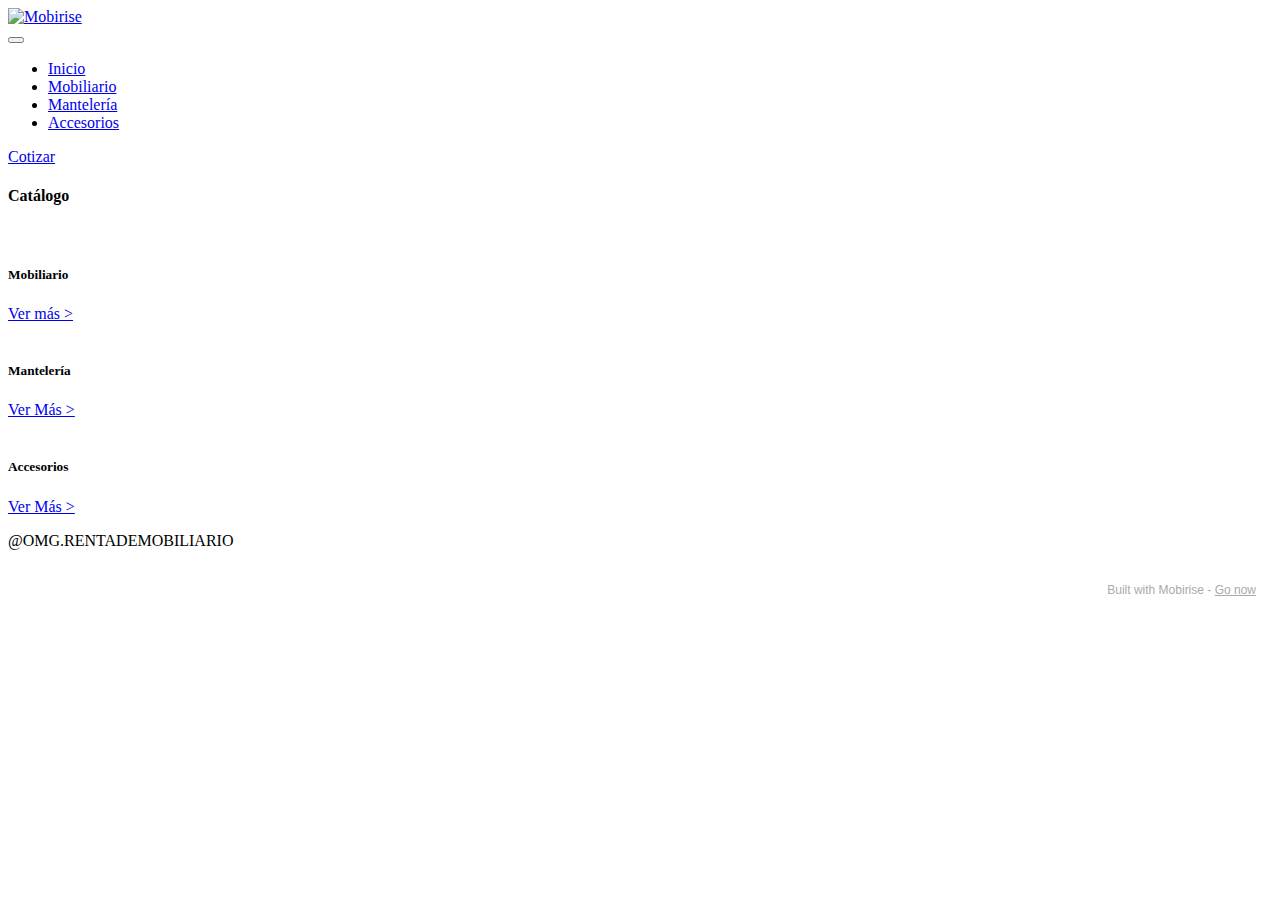
==== commit 551c9754: "Add files via upload" ====
--- a/index.html
+++ b/index.html
@@ -94,7 +94,7 @@
             <div class="item features-image сol-12 col-md-6 col-lg-4 active">
                 <div class="item-wrapper">
                     <div class="item-img">
-                        <img src="assets/images/6-im6-3.jpeg" alt="" title="" data-slide-to="0" data-bs-slide-to="0">
+                        <a href="mobiliario.html"><img src="assets/images/6-im6-2.jpeg" alt="" title="" data-slide-to="0" data-bs-slide-to="0"></a>
                     </div>
                     <div class="item-content">
                         <h5 class="item-title mbr-fonts-style display-5"><strong>Mobiliario</strong></h5>
@@ -106,7 +106,7 @@
             </div><div class="item features-image сol-12 col-md-6 col-lg-4">
                 <div class="item-wrapper">
                     <div class="item-img">
-                        <img src="assets/images/54-im54-1.jpeg" alt="" title="" data-slide-to="1" data-bs-slide-to="1">
+                        <a href="manteleria.html"><img src="assets/images/48-im48.jpeg" alt="" title="" data-slide-to="1" data-bs-slide-to="1"></a>
                     </div>
                     <div class="item-content">
                         <h5 class="item-title mbr-fonts-style display-5"><strong>Mantelería</strong></h5>
@@ -118,7 +118,7 @@
             </div><div class="item features-image сol-12 col-md-6 col-lg-4">
                 <div class="item-wrapper">
                     <div class="item-img">
-                        <img src="assets/images/64-im64.jpeg" alt="" title="" data-slide-to="2" data-bs-slide-to="2">
+                        <a href="accesorios.html"><img src="assets/images/58-im58-1.jpeg" alt="" title="" data-slide-to="2" data-bs-slide-to="2"></a>
                     </div>
                     <div class="item-content">
                         <h5 class="item-title mbr-fonts-style display-5"><strong>Accesorios</strong></h5>
@@ -171,7 +171,7 @@
             </div>
         </div>
     </div>
-</section><section style="background-color: #fff; font-family: -apple-system, BlinkMacSystemFont, 'Segoe UI', 'Roboto', 'Helvetica Neue', Arial, sans-serif; color:#aaa; font-size:12px; padding: 0; align-items: center; display: flex;"><a href="https://mobirise.site/n" style="flex: 1 1; height: 3rem; padding-left: 1rem;"></a><p style="flex: 0 0 auto; margin:0; padding-right:1rem;">Design a free website - <a href="https://mobirise.site/w" style="color:#aaa;">Check it</a></p></section><script src="assets/bootstrap/js/bootstrap.bundle.min.js"></script>  <script src="assets/parallax/jarallax.js"></script>  <script src="assets/smoothscroll/smooth-scroll.js"></script>  <script src="assets/ytplayer/index.js"></script>  <script src="assets/dropdown/js/navbar-dropdown.js"></script>  <script src="assets/theme/js/script.js"></script>  
+</section><section style="background-color: #fff; font-family: -apple-system, BlinkMacSystemFont, 'Segoe UI', 'Roboto', 'Helvetica Neue', Arial, sans-serif; color:#aaa; font-size:12px; padding: 0; align-items: center; display: flex;"><a href="https://mobirise.site/p" style="flex: 1 1; height: 3rem; padding-left: 1rem;"></a><p style="flex: 0 0 auto; margin:0; padding-right:1rem;">Built with Mobirise - <a href="https://mobirise.site/l" style="color:#aaa;">Go now</a></p></section><script src="assets/bootstrap/js/bootstrap.bundle.min.js"></script>  <script src="assets/parallax/jarallax.js"></script>  <script src="assets/smoothscroll/smooth-scroll.js"></script>  <script src="assets/ytplayer/index.js"></script>  <script src="assets/dropdown/js/navbar-dropdown.js"></script>  <script src="assets/theme/js/script.js"></script>  
   
   
  <div id="scrollToTop" class="scrollToTop mbr-arrow-up"><a style="text-align: center;"><i class="mbr-arrow-up-icon mbr-arrow-up-icon-cm cm-icon cm-icon-smallarrow-up"></i></a></div>
